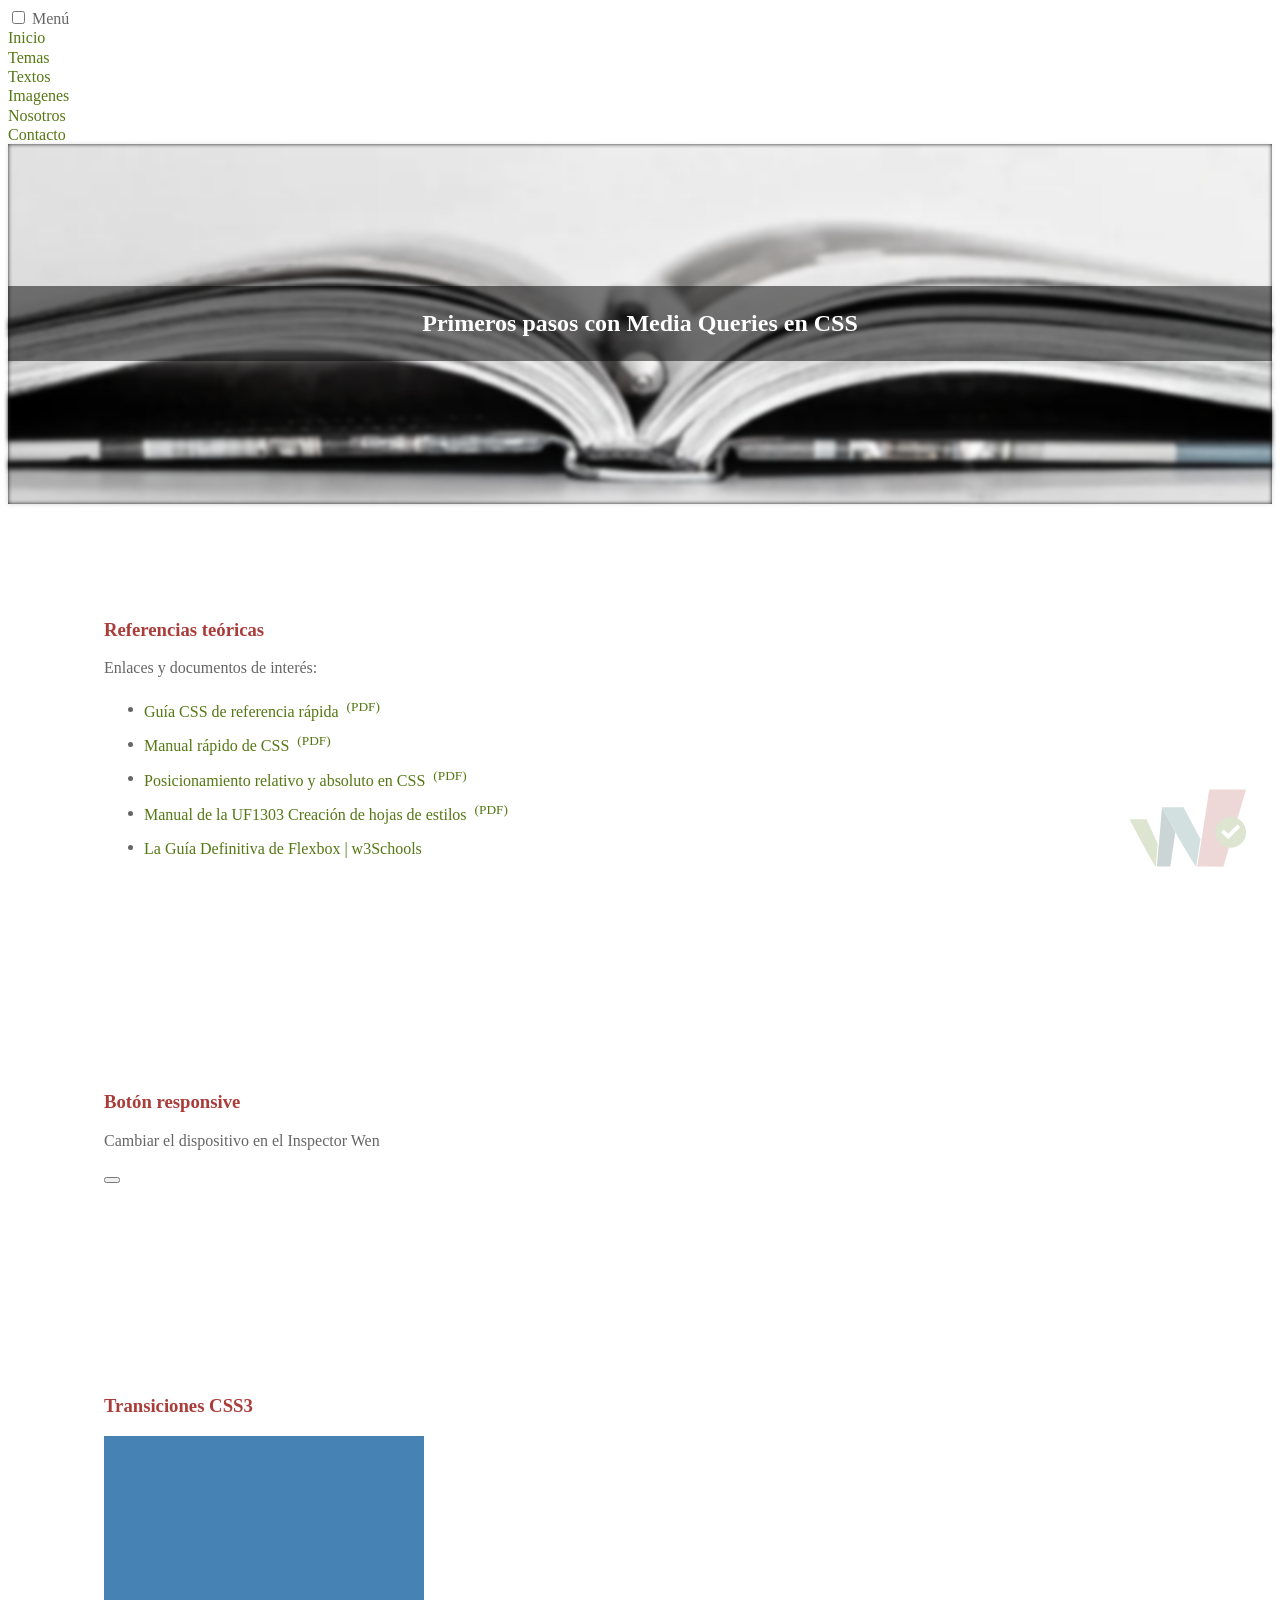
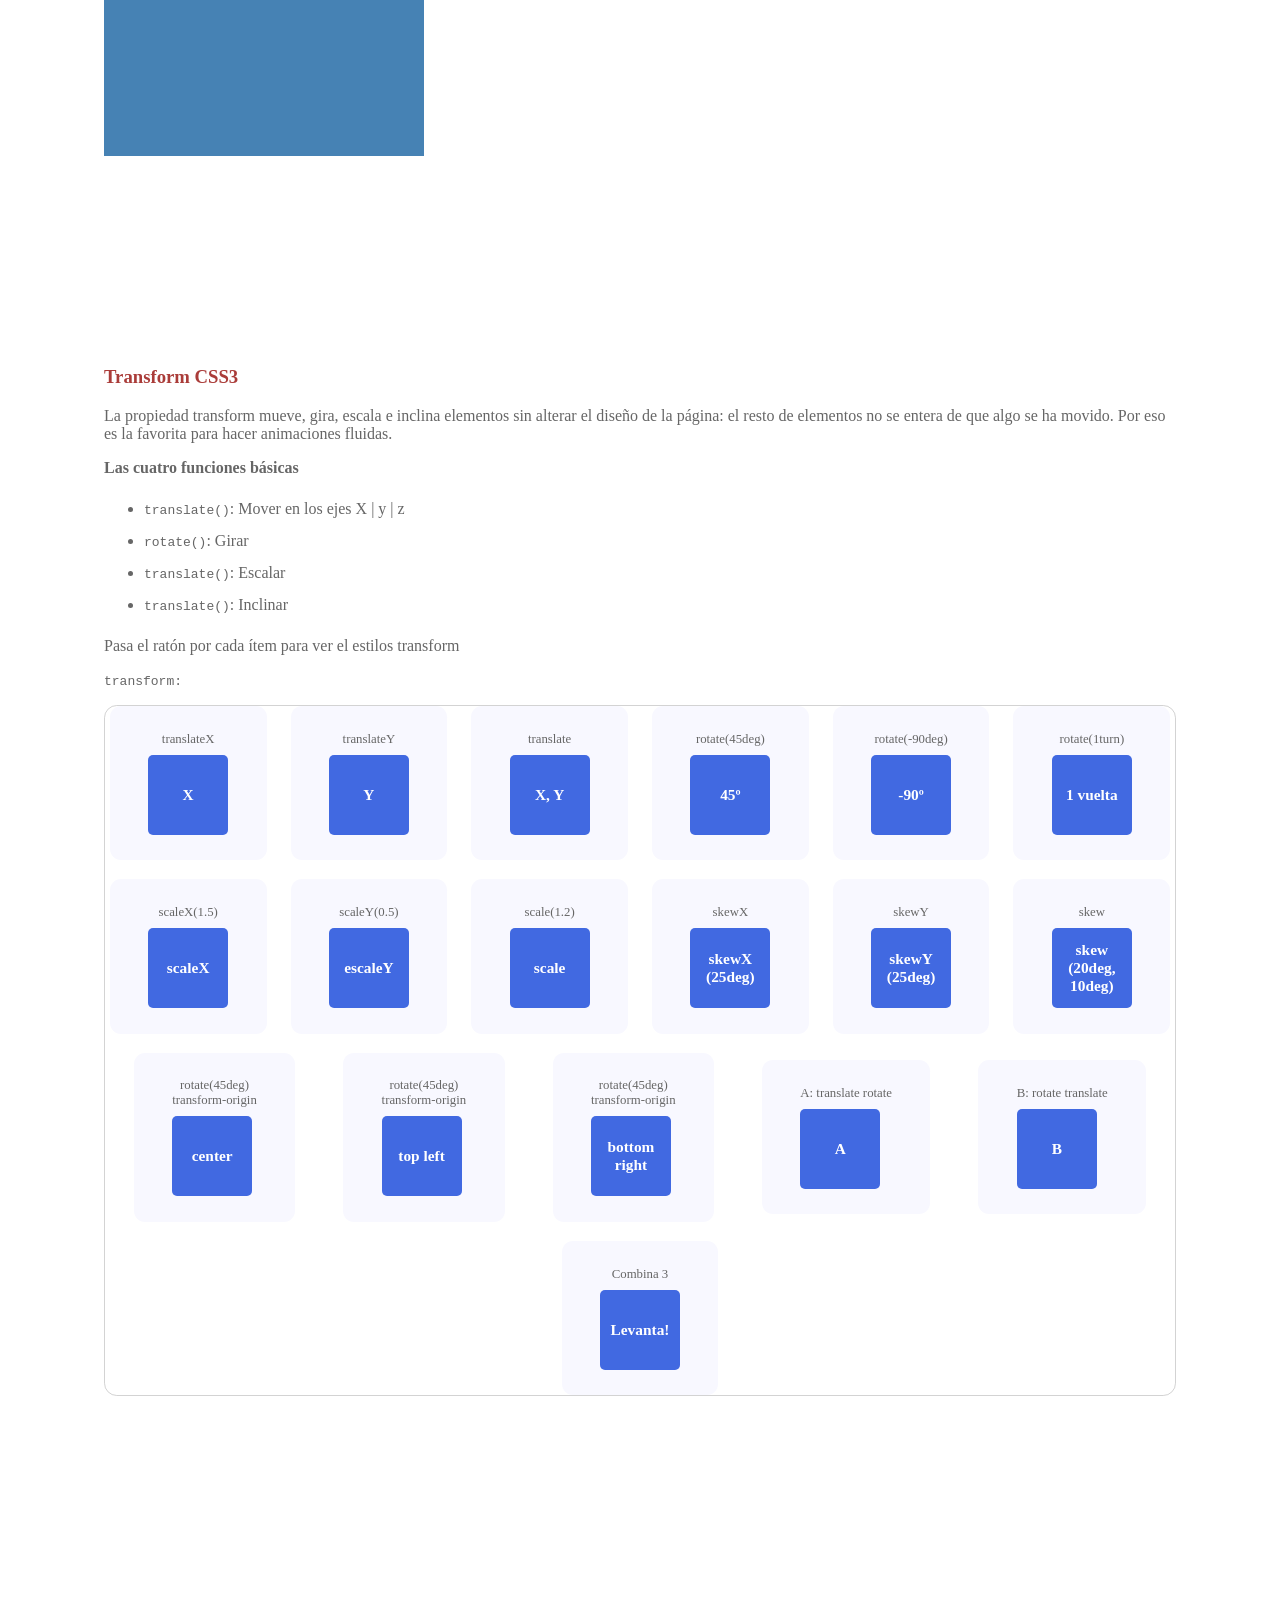
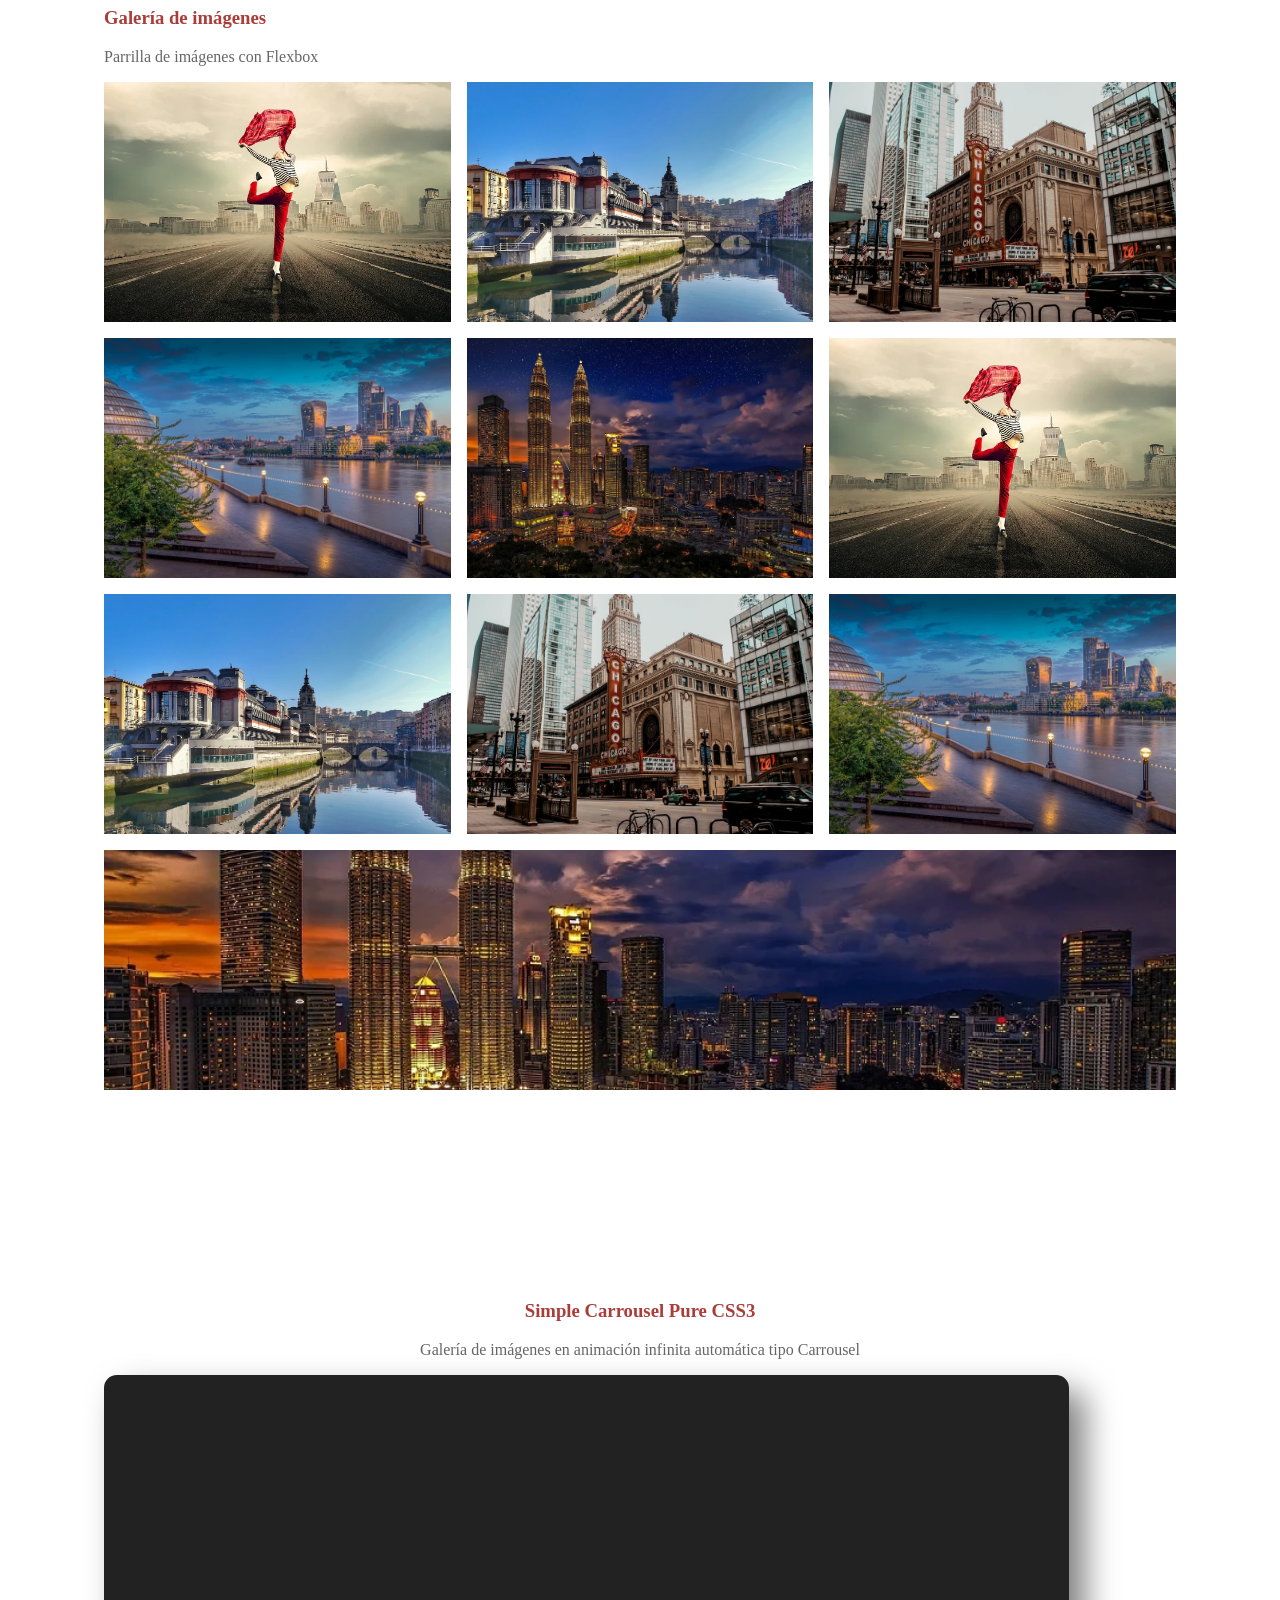
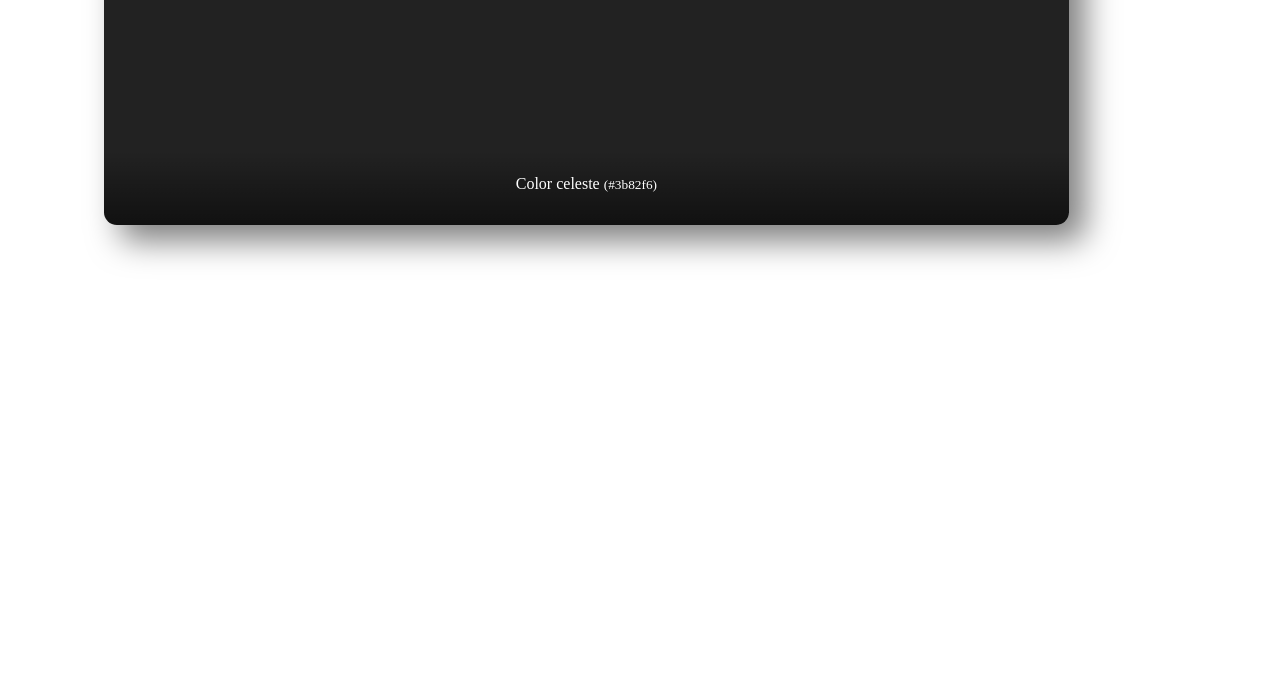
==== index.html @ 2c2deae9 "Separando hojas de estilo" ====
<!doctype html>
<html lang="en">
    <head>
        <!-- Juego de caracteres de casi todos los idiomas humanos (incluidos ñ, tildes ...) -->
        <meta charset="utf-8" />
        <!-- Escala inicial y renderizado _responsive_ por el ancho del dispositivo -->
        <meta name="viewport" content="width=device-width, initial-scale=1.0" />
        <!-- Compatibilidad con Microsoft Explorer -->
        <meta http-equiv="X-UA-Compatible" content="ie=edge" />
        <!-- Indéxame NO y sígueme NO -->
        <meta name="robots" content="noIndex, noFollow" />
        <!-- Breve descripción del sitio que se verá en los resultados de búsqueda -->
        <meta name="description" content="Sitio web de prueba elaborado en el curso de Confección y Publicación de Páginas Web (IFCD0110). Unidad Formativa UF1303, Elaboración de hojas de estilos" />

        <!-- Utilícese una hoja de estilos Normalize -->
        <link rel="stylesheet" href="https://necolas.github.io/normalize.css/latest/normalize.css" />

        <!-- Hojas de estilos de terceros -->

        <!-- Hover.css de ianlunn.github.io -->
        <!-- <link rel="stylesheet" href="assets/css/hover.css" /> -->

        <!-- Ruta a nuestras hojas de estilos -->

        <!-- <link rel="stylesheet" href="assets/css/menu.css" /> -->

        <!-- <link rel="stylesheet" href="assets/css/customHover.css" /> -->

        <link rel="stylesheet" href="assets/css/visibilidad.css" />
        <link rel="stylesheet" href="assets/css/vars.css" />
        <link rel="stylesheet" href="assets/css/transitions.css" />
        <link rel="stylesheet" href="assets/css/images.css" />
        <link rel="stylesheet" href="assets/css/carrousel.css" />

        <link rel="stylesheet" href="assets/css/estilos.css" />

        <!-- Título de la pestaña del navegador -->
        <title>UF1303 | Elaboración de hojas de estilos</title>
    </head>

    <body>
        <header></header>

        <nav class="principal" aria-label="Navegación principal">
            <h2 class="pechado">Menú Principal</h2>
            <input id="icon-menu" name="icon-menu" type="checkbox" />
            <label for="icon-menu" class="icon-menu" aria-label="Abrir/Cerrar menú">Menú</label>
            <ul>
                <li>
                    <a href="../index.html">Inicio</a>
                </li>
                <li>
                    <a href="#">Temas</a>
                    <ul>
                        <li>
                            <a href="textos.html">Textos</a>
                        </li>
                        <li>
                            <a href="imagenes.html">Imagenes</a>
                        </li>
                    </ul>
                </li>
                <li>
                    <a href="#">Nosotros</a>
                </li>
                <li>
                    <a href="#">Contacto</a>
                </li>
            </ul>
        </nav>

        <main class="agua">
            <section>
                <header class="img-before portada">
                    <h2>Primeros pasos con Media Queries en CSS</h2>
                </header>
                <article>
                    <h3>Referencias teóricas</h3>
                    <figure class="hover-css pechado"></figure>
                    <p>Enlaces y documentos de interés:</p>
                    <ul class="enlaces-pdf">
                        <li>
                            <a href="assets/pdf/CSS_Guia_ref_rap.pdf" target="_blank" title="Abrir documento pdf en una pestaña nueva"
                                >Guía CSS de referencia rápida&nbsp;
                                <sup>(PDF)</sup>
                            </a>
                        </li>
                        <li>
                            <a href="assets/pdf/CSS_Manual_rapido.pdf" target="_blank" title="Abrir documento pdf en una pestaña nueva"
                                >Manual rápido de CSS&nbsp;
                                <sup>(PDF)</sup>
                            </a>
                        </li>
                        <li>
                            <a href="assets/pdf/CSS_posicionamiento_relativo_absoluto.pdf" target="_blank" title="Abrir documento pdf en una pestaña nueva"
                                >Posicionamiento relativo y absoluto en CSS&nbsp;
                                <sup>(PDF)</sup>
                            </a>
                        </li>
                        <li>
                            <a href="assets/pdf/UF1303_Elaboracion-hojas-de-estilo.pdf" target="_blank" title="Abrir documento pdf en una pestaña nueva"
                                >Manual de la UF1303 Creación de hojas de estilos&nbsp;
                                <sup>(PDF)</sup>
                            </a>
                        </li>
                        <li>
                            <a href="https://es.w3docs.com/learn-css/the-ultimate-guide-to-flexbox" target="_blank" title="Ver tutorial de la w3Schools"> La Guía Definitiva de Flexbox | w3Schools</a>
                        </li>
                    </ul>
                </article>

                <article class="wu-article-queries">
                    <h3>Botón responsive</h3>
                    <p>Cambiar el dispositivo en el Inspector Wen</p>
                    <button class="wu-button-queries"></button>
                </article>

                <article>
                    <h3>Transiciones CSS3</h3>
                    <figure class="wu-transicion-color"></figure>
                </article>

                <article>
                    <h3>Transform CSS3</h3>
                    <p>La propiedad transform mueve, gira, escala e inclina elementos sin alterar el diseño de la página: el resto de elementos no se entera de que algo se ha movido. Por eso es la favorita para hacer animaciones fluidas.</p>
                    <p><strong>Las cuatro funciones básicas</strong></p>
                    <ul class="enlaces-pdf">
                        <li><code>translate()</code>: Mover en los ejes X | y | z</li>
                        <li><code>rotate()</code>: Girar</li>
                        <li><code>translate()</code>: Escalar</li>
                        <li><code>translate()</code>: Inclinar</li>
                    </ul>
                    <p>Pasa el ratón por cada ítem para ver el estilos transform</p>
                    <p><code>transform: </code></p>
                    <ul class="transformers">
                        <li>
                            <span>translateX</span>
                            <figure class="translateX">
                                <figcaption>X</figcaption>
                            </figure>
                        </li>
                        <li>
                            <span>translateY</span>
                            <figure class="translateY">
                                <figcaption>Y</figcaption>
                            </figure>
                        </li>
                        <li>
                            <span>translate</span>
                            <figure class="translate">
                                <figcaption>X, Y</figcaption>
                            </figure>
                        </li>
                        <li>
                            <span>rotate(45deg)</span>
                            <figure class="rotate45">
                                <figcaption>45º</figcaption>
                            </figure>
                        </li>
                        <li>
                            <span>rotate(-90deg)</span>
                            <figure class="rotate-90">
                                <figcaption>-90º</figcaption>
                            </figure>
                        </li>
                        <li>
                            <span>rotate(1turn)</span>
                            <figure class="rotate360">
                                <figcaption>1 vuelta</figcaption>
                            </figure>
                        </li>
                        <li>
                            <span>scaleX(1.5)</span>
                            <figure class="scaleX">
                                <figcaption>scaleX</figcaption>
                            </figure>
                        </li>
                        <li>
                            <span>scaleY(0.5)</span>
                            <figure class="scaleY">
                                <figcaption>escaleY</figcaption>
                            </figure>
                        </li>
                        <li>
                            <span>scale(1.2)</span>
                            <figure class="scale">
                                <figcaption>scale</figcaption>
                            </figure>
                        </li>
                        <li>
                            <span>skewX</span>
                            <figure class="skewX">
                                <figcaption>skewX (25deg)</figcaption>
                            </figure>
                        </li>
                        <li>
                            <span>skewY</span>
                            <figure class="skewY">
                                <figcaption>skewY (25deg)</figcaption>
                            </figure>
                        </li>
                        <li>
                            <span>skew</span>
                            <figure class="skew">
                                <figcaption>skew (20deg, 10deg)</figcaption>
                            </figure>
                        </li>
                        <li>
                            <div>rotate(45deg)</div>
                            <span>transform-origin</span>
                            <figure class="rotate45 origin-center">
                                <figcaption>center</figcaption>
                            </figure>
                        </li>
                        <li>
                            <div>rotate(45deg)</div>
                            <span>transform-origin</span>
                            <figure class="rotate45 origin-top-left">
                                <figcaption>top left</figcaption>
                            </figure>
                        </li>
                        <li>
                            <div>rotate(45deg)</div>
                            <span>transform-origin</span>
                            <figure class="rotate45 origin-bottom-right">
                                <figcaption>bottom right</figcaption>
                            </figure>
                        </li>
                        <li>
                            <span>A: translate rotate</span>
                            <figure class="translate-rotate">
                                <figcaption>A</figcaption>
                            </figure>
                        </li>
                        <li>
                            <span>B: rotate translate</span>
                            <figure class="rotate-translate">
                                <figcaption>B</figcaption>
                            </figure>
                        </li>
                        <li>
                            <span>Combina 3</span>
                            <figure class="combina3">
                                <figcaption>Levanta!</figcaption>
                            </figure>
                        </li>
                    </ul>
                </article>

                <article class="galeria-flex">
                    <h3>Galería de imágenes</h3>
                    <p>Parrilla de imágenes con Flexbox</p>

                    <ul class="galeria">
                        <li>
                            <figure class="img-before diapositiva-1">
                                <figcaption>Foto 1</figcaption>
                            </figure>
                        </li>

                        <li>
                            <figure class="img-before diapositiva-2">
                                <figcaption>Foto 2</figcaption>
                            </figure>
                        </li>

                        <li>
                            <figure class="img-before diapositiva-3">
                                <figcaption>Foto 3</figcaption>
                            </figure>
                        </li>

                        <li>
                            <figure class="img-before diapositiva-4">
                                <figcaption>Foto 4</figcaption>
                            </figure>
                        </li>

                        <li>
                            <figure class="img-before diapositiva-5">
                                <figcaption>Foto 5</figcaption>
                            </figure>
                        </li>
                        <li>
                            <figure class="img-before diapositiva-1">
                                <figcaption>Foto 1</figcaption>
                            </figure>
                        </li>

                        <li>
                            <figure class="img-before diapositiva-2">
                                <figcaption>Foto 2</figcaption>
                            </figure>
                        </li>

                        <li>
                            <figure class="img-before diapositiva-3">
                                <figcaption>Foto 3</figcaption>
                            </figure>
                        </li>

                        <li>
                            <figure class="img-before diapositiva-4">
                                <figcaption>Foto 4</figcaption>
                            </figure>
                        </li>

                        <li>
                            <figure class="img-before diapositiva-5">
                                <figcaption>Foto 5</figcaption>
                            </figure>
                        </li>
                    </ul>
                </article>

                <article class="carrousel-container">
                    <h3>Simple Carrousel Pure CSS3</h3>
                    <p>Galería de imágenes en animación infinita automática tipo Carrousel</p>
                    <ul class="carrousel">
                        <li>
                            <figure class="img-before diapositiva-1">
                                <figcaption>Color celeste <small>(#3b82f6)</small></figcaption>
                            </figure>
                        </li>

                        <li>
                            <figure class="img-before diapositiva-2">
                                <figcaption>Color Amarillento <small>(#bdc011)</small></figcaption>
                            </figure>
                        </li>

                        <li>
                            <figure class="img-before diapositiva-3">
                                <figcaption>Color rosado <small>(#d265b5)</small></figcaption>
                            </figure>
                        </li>

                        <li>
                            <figure class="img-before diapositiva-4">
                                <figcaption>Color Azulón <small>(#3711c0)</small></figcaption>
                            </figure>
                        </li>

                        <li>
                            <figure class="img-before diapositiva-5">
                                <figcaption>Color Verdoso <small>(#11c09d)</small></figcaption>
                            </figure>
                        </li>
                    </ul>
                </article>
            </section>
        </main>
        <footer></footer>
    </body>
</html>
---- assets/css/hover.css ----
/*
 * Hover.css (http://ianlunn.github.io/Hover/)
 * Version: 2.3.2
 * Author: Ian Lunn @IanLunn
 * Author URL: http://ianlunn.co.uk/
 * Github: https://github.com/IanLunn/Hover

 * Hover.css Copyright Ian Lunn 2017. Generated with Sass.
 */

/* 2D TRANSITIONS */
/* Grow */
.hvr-grow {
    display: inline-block;
    vertical-align: middle;
    transform: perspective(1px) translateZ(0);
    box-shadow: 0 0 1px rgba(0, 0, 0, 0);
    transition-duration: 0.3s;
    transition-property: transform;
}
.hvr-grow:hover,
.hvr-grow:focus,
.hvr-grow:active {
    transform: scale(1.1);
}

/* Shrink */
.hvr-shrink {
    display: inline-block;
    vertical-align: middle;
    transform: perspective(1px) translateZ(0);
    box-shadow: 0 0 1px rgba(0, 0, 0, 0);
    transition-duration: 0.3s;
    transition-property: transform;
}
.hvr-shrink:hover,
.hvr-shrink:focus,
.hvr-shrink:active {
    transform: scale(0.9);
}

/* Pulse */
@-webkit-keyframes hvr-pulse {
    25% {
        transform: scale(1.1);
    }
    75% {
        transform: scale(0.9);
    }
}
@keyframes hvr-pulse {
    25% {
        transform: scale(1.1);
    }
    75% {
        transform: scale(0.9);
    }
}
.hvr-pulse {
    display: inline-block;
    vertical-align: middle;
    transform: perspective(1px) translateZ(0);
    box-shadow: 0 0 1px rgba(0, 0, 0, 0);
}
.hvr-pulse:hover,
.hvr-pulse:focus,
.hvr-pulse:active {
    -webkit-animation-name: hvr-pulse;
    animation-name: hvr-pulse;
    -webkit-animation-duration: 1s;
    animation-duration: 1s;
    -webkit-animation-timing-function: linear;
    animation-timing-function: linear;
    -webkit-animation-iteration-count: infinite;
    animation-iteration-count: infinite;
}

/* Pulse Grow */
@-webkit-keyframes hvr-pulse-grow {
    to {
        transform: scale(1.1);
    }
}
@keyframes hvr-pulse-grow {
    to {
        transform: scale(1.1);
    }
}
.hvr-pulse-grow {
    display: inline-block;
    vertical-align: middle;
    transform: perspective(1px) translateZ(0);
    box-shadow: 0 0 1px rgba(0, 0, 0, 0);
}
.hvr-pulse-grow:hover,
.hvr-pulse-grow:focus,
.hvr-pulse-grow:active {
    -webkit-animation-name: hvr-pulse-grow;
    animation-name: hvr-pulse-grow;
    -webkit-animation-duration: 0.3s;
    animation-duration: 0.3s;
    -webkit-animation-timing-function: linear;
    animation-timing-function: linear;
    -webkit-animation-iteration-count: infinite;
    animation-iteration-count: infinite;
    -webkit-animation-direction: alternate;
    animation-direction: alternate;
}

/* Pulse Shrink */
@-webkit-keyframes hvr-pulse-shrink {
    to {
        transform: scale(0.9);
    }
}
@keyframes hvr-pulse-shrink {
    to {
        transform: scale(0.9);
    }
}
.hvr-pulse-shrink {
    display: inline-block;
    vertical-align: middle;
    transform: perspective(1px) translateZ(0);
    box-shadow: 0 0 1px rgba(0, 0, 0, 0);
}
.hvr-pulse-shrink:hover,
.hvr-pulse-shrink:focus,
.hvr-pulse-shrink:active {
    -webkit-animation-name: hvr-pulse-shrink;
    animation-name: hvr-pulse-shrink;
    -webkit-animation-duration: 0.3s;
    animation-duration: 0.3s;
    -webkit-animation-timing-function: linear;
    animation-timing-function: linear;
    -webkit-animation-iteration-count: infinite;
    animation-iteration-count: infinite;
    -webkit-animation-direction: alternate;
    animation-direction: alternate;
}

/* Push */
@-webkit-keyframes hvr-push {
    50% {
        transform: scale(0.8);
    }
    100% {
        transform: scale(1);
    }
}
@keyframes hvr-push {
    50% {
        transform: scale(0.8);
    }
    100% {
        transform: scale(1);
    }
}
.hvr-push {
    display: inline-block;
    vertical-align: middle;
    transform: perspective(1px) translateZ(0);
    box-shadow: 0 0 1px rgba(0, 0, 0, 0);
}
.hvr-push:hover,
.hvr-push:focus,
.hvr-push:active {
    -webkit-animation-name: hvr-push;
    animation-name: hvr-push;
    -webkit-animation-duration: 0.3s;
    animation-duration: 0.3s;
    -webkit-animation-timing-function: linear;
    animation-timing-function: linear;
    -webkit-animation-iteration-count: 1;
    animation-iteration-count: 1;
}

/* Pop */
@-webkit-keyframes hvr-pop {
    50% {
        transform: scale(1.2);
    }
}
@keyframes hvr-pop {
    50% {
        transform: scale(1.2);
    }
}
.hvr-pop {
    display: inline-block;
    vertical-align: middle;
    transform: perspective(1px) translateZ(0);
    box-shadow: 0 0 1px rgba(0, 0, 0, 0);
}
.hvr-pop:hover,
.hvr-pop:focus,
.hvr-pop:active {
    -webkit-animation-name: hvr-pop;
    animation-name: hvr-pop;
    -webkit-animation-duration: 0.3s;
    animation-duration: 0.3s;
    -webkit-animation-timing-function: linear;
    animation-timing-function: linear;
    -webkit-animation-iteration-count: 1;
    animation-iteration-count: 1;
}

/* Bounce In */
.hvr-bounce-in {
    display: inline-block;
    vertical-align: middle;
    transform: perspective(1px) translateZ(0);
    box-shadow: 0 0 1px rgba(0, 0, 0, 0);
    transition-duration: 0.5s;
}
.hvr-bounce-in:hover,
.hvr-bounce-in:focus,
.hvr-bounce-in:active {
    transform: scale(1.2);
    transition-timing-function: cubic-bezier(0.47, 2.02, 0.31, -0.36);
}

/* Bounce Out */
.hvr-bounce-out {
    display: inline-block;
    vertical-align: middle;
    transform: perspective(1px) translateZ(0);
    box-shadow: 0 0 1px rgba(0, 0, 0, 0);
    transition-duration: 0.5s;
}
.hvr-bounce-out:hover,
.hvr-bounce-out:focus,
.hvr-bounce-out:active {
    transform: scale(0.8);
    transition-timing-function: cubic-bezier(0.47, 2.02, 0.31, -0.36);
}

/* Rotate */
.hvr-rotate {
    display: inline-block;
    vertical-align: middle;
    transform: perspective(1px) translateZ(0);
    box-shadow: 0 0 1px rgba(0, 0, 0, 0);
    transition-duration: 0.3s;
    transition-property: transform;
}
.hvr-rotate:hover,
.hvr-rotate:focus,
.hvr-rotate:active {
    transform: rotate(4deg);
}

/* Grow Rotate */
.hvr-grow-rotate {
    display: inline-block;
    vertical-align: middle;
    transform: perspective(1px) translateZ(0);
    box-shadow: 0 0 1px rgba(0, 0, 0, 0);
    transition-duration: 0.3s;
    transition-property: transform;
}
.hvr-grow-rotate:hover,
.hvr-grow-rotate:focus,
.hvr-grow-rotate:active {
    transform: scale(1.1) rotate(4deg);
}

/* Float */
.hvr-float {
    display: inline-block;
    vertical-align: middle;
    transform: perspective(1px) translateZ(0);
    box-shadow: 0 0 1px rgba(0, 0, 0, 0);
    transition-duration: 0.3s;
    transition-property: transform;
    transition-timing-function: ease-out;
}
.hvr-float:hover,
.hvr-float:focus,
.hvr-float:active {
    transform: translateY(-8px);
}

/* Sink */
.hvr-sink {
    display: inline-block;
    vertical-align: middle;
    transform: perspective(1px) translateZ(0);
    box-shadow: 0 0 1px rgba(0, 0, 0, 0);
    transition-duration: 0.3s;
    transition-property: transform;
    transition-timing-function: ease-out;
}
.hvr-sink:hover,
.hvr-sink:focus,
.hvr-sink:active {
    transform: translateY(8px);
}

/* Bob */
@-webkit-keyframes hvr-bob {
    0% {
        transform: translateY(-8px);
    }
    50% {
        transform: translateY(-4px);
    }
    100% {
        transform: translateY(-8px);
    }
}
@keyframes hvr-bob {
    0% {
        transform: translateY(-8px);
    }
    50% {
        transform: translateY(-4px);
    }
    100% {
        transform: translateY(-8px);
    }
}
@-webkit-keyframes hvr-bob-float {
    100% {
        transform: translateY(-8px);
    }
}
@keyframes hvr-bob-float {
    100% {
        transform: translateY(-8px);
    }
}
.hvr-bob {
    display: inline-block;
    vertical-align: middle;
    transform: perspective(1px) translateZ(0);
    box-shadow: 0 0 1px rgba(0, 0, 0, 0);
}
.hvr-bob:hover,
.hvr-bob:focus,
.hvr-bob:active {
    -webkit-animation-name: hvr-bob-float, hvr-bob;
    animation-name: hvr-bob-float, hvr-bob;
    -webkit-animation-duration: 0.3s, 1.5s;
    animation-duration: 0.3s, 1.5s;
    -webkit-animation-delay: 0s, 0.3s;
    animation-delay: 0s, 0.3s;
    -webkit-animation-timing-function: ease-out, ease-in-out;
    animation-timing-function: ease-out, ease-in-out;
    -webkit-animation-iteration-count: 1, infinite;
    animation-iteration-count: 1, infinite;
    -webkit-animation-fill-mode: forwards;
    animation-fill-mode: forwards;
    -webkit-animation-direction: normal, alternate;
    animation-direction: normal, alternate;
}

/* Hang */
@-webkit-keyframes hvr-hang {
    0% {
        transform: translateY(8px);
    }
    50% {
        transform: translateY(4px);
    }
    100% {
        transform: translateY(8px);
    }
}
@keyframes hvr-hang {
    0% {
        transform: translateY(8px);
    }
    50% {
        transform: translateY(4px);
    }
    100% {
        transform: translateY(8px);
    }
}
@-webkit-keyframes hvr-hang-sink {
    100% {
        transform: translateY(8px);
    }
}
@keyframes hvr-hang-sink {
    100% {
        transform: translateY(8px);
    }
}
.hvr-hang {
    display: inline-block;
    vertical-align: middle;
    transform: perspective(1px) translateZ(0);
    box-shadow: 0 0 1px rgba(0, 0, 0, 0);
}
.hvr-hang:hover,
.hvr-hang:focus,
.hvr-hang:active {
    -webkit-animation-name: hvr-hang-sink, hvr-hang;
    animation-name: hvr-hang-sink, hvr-hang;
    -webkit-animation-duration: 0.3s, 1.5s;
    animation-duration: 0.3s, 1.5s;
    -webkit-animation-delay: 0s, 0.3s;
    animation-delay: 0s, 0.3s;
    -webkit-animation-timing-function: ease-out, ease-in-out;
    animation-timing-function: ease-out, ease-in-out;
    -webkit-animation-iteration-count: 1, infinite;
    animation-iteration-count: 1, infinite;
    -webkit-animation-fill-mode: forwards;
    animation-fill-mode: forwards;
    -webkit-animation-direction: normal, alternate;
    animation-direction: normal, alternate;
}

/* Skew */
.hvr-skew {
    display: inline-block;
    vertical-align: middle;
    transform: perspective(1px) translateZ(0);
    box-shadow: 0 0 1px rgba(0, 0, 0, 0);
    transition-duration: 0.3s;
    transition-property: transform;
}
.hvr-skew:hover,
.hvr-skew:focus,
.hvr-skew:active {
    transform: skew(-10deg);
}

/* Skew Forward */
.hvr-skew-forward {
    display: inline-block;
    vertical-align: middle;
    transform: perspective(1px) translateZ(0);
    box-shadow: 0 0 1px rgba(0, 0, 0, 0);
    transition-duration: 0.3s;
    transition-property: transform;
    transform-origin: 0 100%;
}
.hvr-skew-forward:hover,
.hvr-skew-forward:focus,
.hvr-skew-forward:active {
    transform: skew(-10deg);
}

/* Skew Backward */
.hvr-skew-backward {
    display: inline-block;
    vertical-align: middle;
    transform: perspective(1px) translateZ(0);
    box-shadow: 0 0 1px rgba(0, 0, 0, 0);
    transition-duration: 0.3s;
    transition-property: transform;
    transform-origin: 0 100%;
}
.hvr-skew-backward:hover,
.hvr-skew-backward:focus,
.hvr-skew-backward:active {
    transform: skew(10deg);
}

/* Wobble Vertical */
@-webkit-keyframes hvr-wobble-vertical {
    16.65% {
        transform: translateY(8px);
    }
    33.3% {
        transform: translateY(-6px);
    }
    49.95% {
        transform: translateY(4px);
    }
    66.6% {
        transform: translateY(-2px);
    }
    83.25% {
        transform: translateY(1px);
    }
    100% {
        transform: translateY(0);
    }
}
@keyframes hvr-wobble-vertical {
    16.65% {
        transform: translateY(8px);
    }
    33.3% {
        transform: translateY(-6px);
    }
    49.95% {
        transform: translateY(4px);
    }
    66.6% {
        transform: translateY(-2px);
    }
    83.25% {
        transform: translateY(1px);
    }
    100% {
        transform: translateY(0);
    }
}
.hvr-wobble-vertical {
    display: inline-block;
    vertical-align: middle;
    transform: perspective(1px) translateZ(0);
    box-shadow: 0 0 1px rgba(0, 0, 0, 0);
}
.hvr-wobble-vertical:hover,
.hvr-wobble-vertical:focus,
.hvr-wobble-vertical:active {
    -webkit-animation-name: hvr-wobble-vertical;
    animation-name: hvr-wobble-vertical;
    -webkit-animation-duration: 1s;
    animation-duration: 1s;
    -webkit-animation-timing-function: ease-in-out;
    animation-timing-function: ease-in-out;
    -webkit-animation-iteration-count: 1;
    animation-iteration-count: 1;
}

/* Wobble Horizontal */
@-webkit-keyframes hvr-wobble-horizontal {
    16.65% {
        transform: translateX(8px);
    }
    33.3% {
        transform: translateX(-6px);
    }
    49.95% {
        transform: translateX(4px);
    }
    66.6% {
        transform: translateX(-2px);
    }
    83.25% {
        transform: translateX(1px);
    }
    100% {
        transform: translateX(0);
    }
}
@keyframes hvr-wobble-horizontal {
    16.65% {
        transform: translateX(8px);
    }
    33.3% {
        transform: translateX(-6px);
    }
    49.95% {
        transform: translateX(4px);
    }
    66.6% {
        transform: translateX(-2px);
    }
    83.25% {
        transform: translateX(1px);
    }
    100% {
        transform: translateX(0);
    }
}
.hvr-wobble-horizontal {
    display: inline-block;
    vertical-align: middle;
    transform: perspective(1px) translateZ(0);
    box-shadow: 0 0 1px rgba(0, 0, 0, 0);
}
.hvr-wobble-horizontal:hover,
.hvr-wobble-horizontal:focus,
.hvr-wobble-horizontal:active {
    -webkit-animation-name: hvr-wobble-horizontal;
    animation-name: hvr-wobble-horizontal;
    -webkit-animation-duration: 1s;
    animation-duration: 1s;
    -webkit-animation-timing-function: ease-in-out;
    animation-timing-function: ease-in-out;
    -webkit-animation-iteration-count: 1;
    animation-iteration-count: 1;
}

/* Wobble To Bottom Right */
@-webkit-keyframes hvr-wobble-to-bottom-right {
    16.65% {
        transform: translate(8px, 8px);
    }
    33.3% {
        transform: translate(-6px, -6px);
    }
    49.95% {
        transform: translate(4px, 4px);
    }
    66.6% {
        transform: translate(-2px, -2px);
    }
    83.25% {
        transform: translate(1px, 1px);
    }
    100% {
        transform: translate(0, 0);
    }
}
@keyframes hvr-wobble-to-bottom-right {
    16.65% {
        transform: translate(8px, 8px);
    }
    33.3% {
        transform: translate(-6px, -6px);
    }
    49.95% {
        transform: translate(4px, 4px);
    }
    66.6% {
        transform: translate(-2px, -2px);
    }
    83.25% {
        transform: translate(1px, 1px);
    }
    100% {
        transform: translate(0, 0);
    }
}
.hvr-wobble-to-bottom-right {
    display: inline-block;
    vertical-align: middle;
    transform: perspective(1px) translateZ(0);
    box-shadow: 0 0 1px rgba(0, 0, 0, 0);
}
.hvr-wobble-to-bottom-right:hover,
.hvr-wobble-to-bottom-right:focus,
.hvr-wobble-to-bottom-right:active {
    -webkit-animation-name: hvr-wobble-to-bottom-right;
    animation-name: hvr-wobble-to-bottom-right;
    -webkit-animation-duration: 1s;
    animation-duration: 1s;
    -webkit-animation-timing-function: ease-in-out;
    animation-timing-function: ease-in-out;
    -webkit-animation-iteration-count: 1;
    animation-iteration-count: 1;
}

/* Wobble To Top Right */
@-webkit-keyframes hvr-wobble-to-top-right {
    16.65% {
        transform: translate(8px, -8px);
    }
    33.3% {
        transform: translate(-6px, 6px);
    }
    49.95% {
        transform: translate(4px, -4px);
    }
    66.6% {
        transform: translate(-2px, 2px);
    }
    83.25% {
        transform: translate(1px, -1px);
    }
    100% {
        transform: translate(0, 0);
    }
}
@keyframes hvr-wobble-to-top-right {
    16.65% {
        transform: translate(8px, -8px);
    }
    33.3% {
        transform: translate(-6px, 6px);
    }
    49.95% {
        transform: translate(4px, -4px);
    }
    66.6% {
        transform: translate(-2px, 2px);
    }
    83.25% {
        transform: translate(1px, -1px);
    }
    100% {
        transform: translate(0, 0);
    }
}
.hvr-wobble-to-top-right {
    display: inline-block;
    vertical-align: middle;
    transform: perspective(1px) translateZ(0);
    box-shadow: 0 0 1px rgba(0, 0, 0, 0);
}
.hvr-wobble-to-top-right:hover,
.hvr-wobble-to-top-right:focus,
.hvr-wobble-to-top-right:active {
    -webkit-animation-name: hvr-wobble-to-top-right;
    animation-name: hvr-wobble-to-top-right;
    -webkit-animation-duration: 1s;
    animation-duration: 1s;
    -webkit-animation-timing-function: ease-in-out;
    animation-timing-function: ease-in-out;
    -webkit-animation-iteration-count: 1;
    animation-iteration-count: 1;
}

/* Wobble Top */
@-webkit-keyframes hvr-wobble-top {
    16.65% {
        transform: skew(-12deg);
    }
    33.3% {
        transform: skew(10deg);
    }
    49.95% {
        transform: skew(-6deg);
    }
    66.6% {
        transform: skew(4deg);
    }
    83.25% {
        transform: skew(-2deg);
    }
    100% {
        transform: skew(0);
    }
}
@keyframes hvr-wobble-top {
    16.65% {
        transform: skew(-12deg);
    }
    33.3% {
        transform: skew(10deg);
    }
    49.95% {
        transform: skew(-6deg);
    }
    66.6% {
        transform: skew(4deg);
    }
    83.25% {
        transform: skew(-2deg);
    }
    100% {
        transform: skew(0);
    }
}
.hvr-wobble-top {
    display: inline-block;
    vertical-align: middle;
    transform: perspective(1px) translateZ(0);
    box-shadow: 0 0 1px rgba(0, 0, 0, 0);
    transform-origin: 0 100%;
}
.hvr-wobble-top:hover,
.hvr-wobble-top:focus,
.hvr-wobble-top:active {
    -webkit-animation-name: hvr-wobble-top;
    animation-name: hvr-wobble-top;
    -webkit-animation-duration: 1s;
    animation-duration: 1s;
    -webkit-animation-timing-function: ease-in-out;
    animation-timing-function: ease-in-out;
    -webkit-animation-iteration-count: 1;
    animation-iteration-count: 1;
}

/* Wobble Bottom */
@-webkit-keyframes hvr-wobble-bottom {
    16.65% {
        transform: skew(-12deg);
    }
    33.3% {
        transform: skew(10deg);
    }
    49.95% {
        transform: skew(-6deg);
    }
    66.6% {
        transform: skew(4deg);
    }
    83.25% {
        transform: skew(-2deg);
    }
    100% {
        transform: skew(0);
    }
}
@keyframes hvr-wobble-bottom {
    16.65% {
        transform: skew(-12deg);
    }
    33.3% {
        transform: skew(10deg);
    }
    49.95% {
        transform: skew(-6deg);
    }
    66.6% {
        transform: skew(4deg);
    }
    83.25% {
        transform: skew(-2deg);
    }
    100% {
        transform: skew(0);
    }
}
.hvr-wobble-bottom {
    display: inline-block;
    vertical-align: middle;
    transform: perspective(1px) translateZ(0);
    box-shadow: 0 0 1px rgba(0, 0, 0, 0);
    transform-origin: 100% 0;
}
.hvr-wobble-bottom:hover,
.hvr-wobble-bottom:focus,
.hvr-wobble-bottom:active {
    -webkit-animation-name: hvr-wobble-bottom;
    animation-name: hvr-wobble-bottom;
    -webkit-animation-duration: 1s;
    animation-duration: 1s;
    -webkit-animation-timing-function: ease-in-out;
    animation-timing-function: ease-in-out;
    -webkit-animation-iteration-count: 1;
    animation-iteration-count: 1;
}

/* Wobble Skew */
@-webkit-keyframes hvr-wobble-skew {
    16.65% {
        transform: skew(-12deg);
    }
    33.3% {
        transform: skew(10deg);
    }
    49.95% {
        transform: skew(-6deg);
    }
    66.6% {
        transform: skew(4deg);
    }
    83.25% {
        transform: skew(-2deg);
    }
    100% {
        transform: skew(0);
    }
}
@keyframes hvr-wobble-skew {
    16.65% {
        transform: skew(-12deg);
    }
    33.3% {
        transform: skew(10deg);
    }
    49.95% {
        transform: skew(-6deg);
    }
    66.6% {
        transform: skew(4deg);
    }
    83.25% {
        transform: skew(-2deg);
    }
    100% {
        transform: skew(0);
    }
}
.hvr-wobble-skew {
    display: inline-block;
    vertical-align: middle;
    transform: perspective(1px) translateZ(0);
    box-shadow: 0 0 1px rgba(0, 0, 0, 0);
}
.hvr-wobble-skew:hover,
.hvr-wobble-skew:focus,
.hvr-wobble-skew:active {
    -webkit-animation-name: hvr-wobble-skew;
    animation-name: hvr-wobble-skew;
    -webkit-animation-duration: 1s;
    animation-duration: 1s;
    -webkit-animation-timing-function: ease-in-out;
    animation-timing-function: ease-in-out;
    -webkit-animation-iteration-count: 1;
    animation-iteration-count: 1;
}

/* Buzz */
@-webkit-keyframes hvr-buzz {
    50% {
        transform: translateX(3px) rotate(2deg);
    }
    100% {
        transform: translateX(-3px) rotate(-2deg);
    }
}
@keyframes hvr-buzz {
    50% {
        transform: translateX(3px) rotate(2deg);
    }
    100% {
        transform: translateX(-3px) rotate(-2deg);
    }
}
.hvr-buzz {
    display: inline-block;
    vertical-align: middle;
    transform: perspective(1px) translateZ(0);
    box-shadow: 0 0 1px rgba(0, 0, 0, 0);
}
.hvr-buzz:hover,
.hvr-buzz:focus,
.hvr-buzz:active {
    -webkit-animation-name: hvr-buzz;
    animation-name: hvr-buzz;
    -webkit-animation-duration: 0.15s;
    animation-duration: 0.15s;
    -webkit-animation-timing-function: linear;
    animation-timing-function: linear;
    -webkit-animation-iteration-count: infinite;
    animation-iteration-count: infinite;
}

/* Buzz Out */
@-webkit-keyframes hvr-buzz-out {
    10% {
        transform: translateX(3px) rotate(2deg);
    }
    20% {
        transform: translateX(-3px) rotate(-2deg);
    }
    30% {
        transform: translateX(3px) rotate(2deg);
    }
    40% {
        transform: translateX(-3px) rotate(-2deg);
    }
    50% {
        transform: translateX(2px) rotate(1deg);
    }
    60% {
        transform: translateX(-2px) rotate(-1deg);
    }
    70% {
        transform: translateX(2px) rotate(1deg);
    }
    80% {
        transform: translateX(-2px) rotate(-1deg);
    }
    90% {
        transform: translateX(1px) rotate(0);
    }
    100% {
        transform: translateX(-1px) rotate(0);
    }
}
@keyframes hvr-buzz-out {
    10% {
        transform: translateX(3px) rotate(2deg);
    }
    20% {
        transform: translateX(-3px) rotate(-2deg);
    }
    30% {
        transform: translateX(3px) rotate(2deg);
    }
    40% {
        transform: translateX(-3px) rotate(-2deg);
    }
    50% {
        transform: translateX(2px) rotate(1deg);
    }
    60% {
        transform: translateX(-2px) rotate(-1deg);
    }
    70% {
        transform: translateX(2px) rotate(1deg);
    }
    80% {
        transform: translateX(-2px) rotate(-1deg);
    }
    90% {
        transform: translateX(1px) rotate(0);
    }
    100% {
        transform: translateX(-1px) rotate(0);
    }
}
.hvr-buzz-out {
    display: inline-block;
    vertical-align: middle;
    transform: perspective(1px) translateZ(0);
    box-shadow: 0 0 1px rgba(0, 0, 0, 0);
}
.hvr-buzz-out:hover,
.hvr-buzz-out:focus,
.hvr-buzz-out:active {
    -webkit-animation-name: hvr-buzz-out;
    animation-name: hvr-buzz-out;
    -webkit-animation-duration: 0.75s;
    animation-duration: 0.75s;
    -webkit-animation-timing-function: linear;
    animation-timing-function: linear;
    -webkit-animation-iteration-count: 1;
    animation-iteration-count: 1;
}

/* Forward */
.hvr-forward {
    display: inline-block;
    vertical-align: middle;
    transform: perspective(1px) translateZ(0);
    box-shadow: 0 0 1px rgba(0, 0, 0, 0);
    transition-duration: 0.3s;
    transition-property: transform;
}
.hvr-forward:hover,
.hvr-forward:focus,
.hvr-forward:active {
    transform: translateX(8px);
}

/* Backward */
.hvr-backward {
    display: inline-block;
    vertical-align: middle;
    transform: perspective(1px) translateZ(0);
    box-shadow: 0 0 1px rgba(0, 0, 0, 0);
    transition-duration: 0.3s;
    transition-property: transform;
}
.hvr-backward:hover,
.hvr-backward:focus,
.hvr-backward:active {
    transform: translateX(-8px);
}

/* BACKGROUND TRANSITIONS */
/* Fade */
.hvr-fade {
    display: inline-block;
    vertical-align: middle;
    transform: perspective(1px) translateZ(0);
    box-shadow: 0 0 1px rgba(0, 0, 0, 0);
    overflow: hidden;
    transition-duration: 0.3s;
    transition-property: color, background-color;
}
.hvr-fade:hover,
.hvr-fade:focus,
.hvr-fade:active {
    background-color: #2098d1;
    color: white;
}

/* Back Pulse */
@-webkit-keyframes hvr-back-pulse {
    50% {
        background-color: rgba(32, 152, 209, 0.75);
    }
}
@keyframes hvr-back-pulse {
    50% {
        background-color: rgba(32, 152, 209, 0.75);
    }
}
.hvr-back-pulse {
    display: inline-block;
    vertical-align: middle;
    transform: perspective(1px) translateZ(0);
    box-shadow: 0 0 1px rgba(0, 0, 0, 0);
    overflow: hidden;
    transition-duration: 0.5s;
    transition-property: color, background-color;
}
.hvr-back-pulse:hover,
.hvr-back-pulse:focus,
.hvr-back-pulse:active {
    -webkit-animation-name: hvr-back-pulse;
    animation-name: hvr-back-pulse;
    -webkit-animation-duration: 1s;
    animation-duration: 1s;
    -webkit-animation-delay: 0.5s;
    animation-delay: 0.5s;
    -webkit-animation-timing-function: linear;
    animation-timing-function: linear;
    -webkit-animation-iteration-count: infinite;
    animation-iteration-count: infinite;
    background-color: #2098d1;
    background-color: #2098d1;
    color: white;
}

/* Sweep To Right */
.hvr-sweep-to-right {
    display: inline-block;
    vertical-align: middle;
    transform: perspective(1px) translateZ(0);
    box-shadow: 0 0 1px rgba(0, 0, 0, 0);
    position: relative;
    transition-property: color;
    transition-duration: 0.3s;
}
.hvr-sweep-to-right:before {
    content: "";
    position: absolute;
    z-index: -1;
    top: 0;
    left: 0;
    right: 0;
    bottom: 0;
    background: #2098d1;
    transform: scaleX(0);
    transform-origin: 0 50%;
    transition-property: transform;
    transition-property: transform;
    transition-duration: 0.3s;
    transition-timing-function: ease-out;
}
.hvr-sweep-to-right:hover,
.hvr-sweep-to-right:focus,
.hvr-sweep-to-right:active {
    color: white;
}
.hvr-sweep-to-right:hover:before,
.hvr-sweep-to-right:focus:before,
.hvr-sweep-to-right:active:before {
    transform: scaleX(1);
}

/* Sweep To Left */
.hvr-sweep-to-left {
    display: inline-block;
    vertical-align: middle;
    transform: perspective(1px) translateZ(0);
    box-shadow: 0 0 1px rgba(0, 0, 0, 0);
    position: relative;
    transition-property: color;
    transition-duration: 0.3s;
}
.hvr-sweep-to-left:before {
    content: "";
    position: absolute;
    z-index: -1;
    top: 0;
    left: 0;
    right: 0;
    bottom: 0;
    background: #2098d1;
    transform: scaleX(0);
    transform-origin: 100% 50%;
    transition-property: transform;
    transition-duration: 0.3s;
    transition-timing-function: ease-out;
}
.hvr-sweep-to-left:hover,
.hvr-sweep-to-left:focus,
.hvr-sweep-to-left:active {
    color: white;
}
.hvr-sweep-to-left:hover:before,
.hvr-sweep-to-left:focus:before,
.hvr-sweep-to-left:active:before {
    transform: scaleX(1);
}

/* Sweep To Bottom */
.hvr-sweep-to-bottom {
    display: inline-block;
    vertical-align: middle;
    transform: perspective(1px) translateZ(0);
    box-shadow: 0 0 1px rgba(0, 0, 0, 0);
    position: relative;
    transition-property: color;
    transition-duration: 0.3s;
}
.hvr-sweep-to-bottom:before {
    content: "";
    position: absolute;
    z-index: -1;
    top: 0;
    left: 0;
    right: 0;
    bottom: 0;
    background: #2098d1;
    transform: scaleY(0);
    transform-origin: 50% 0;
    transition-property: transform;
    transition-duration: 0.3s;
    transition-timing-function: ease-out;
}
.hvr-sweep-to-bottom:hover,
.hvr-sweep-to-bottom:focus,
.hvr-sweep-to-bottom:active {
    color: white;
}
.hvr-sweep-to-bottom:hover:before,
.hvr-sweep-to-bottom:focus:before,
.hvr-sweep-to-bottom:active:before {
    transform: scaleY(1);
}

/* Sweep To Top */
.hvr-sweep-to-top {
    display: inline-block;
    vertical-align: middle;
    transform: perspective(1px) translateZ(0);
    box-shadow: 0 0 1px rgba(0, 0, 0, 0);
    position: relative;
    transition-property: color;
    transition-duration: 0.3s;
}
.hvr-sweep-to-top:before {
    content: "";
    position: absolute;
    z-index: -1;
    top: 0;
    left: 0;
    right: 0;
    bottom: 0;
    background: #2098d1;
    transform: scaleY(0);
    transform-origin: 50% 100%;
    transition-property: transform;
    transition-duration: 0.3s;
    transition-timing-function: ease-out;
}
.hvr-sweep-to-top:hover,
.hvr-sweep-to-top:focus,
.hvr-sweep-to-top:active {
    color: white;
}
.hvr-sweep-to-top:hover:before,
.hvr-sweep-to-top:focus:before,
.hvr-sweep-to-top:active:before {
    transform: scaleY(1);
}

/* Bounce To Right */
.hvr-bounce-to-right {
    display: inline-block;
    vertical-align: middle;
    transform: perspective(1px) translateZ(0);
    box-shadow: 0 0 1px rgba(0, 0, 0, 0);
    position: relative;
    transition-property: color;
    transition-duration: 0.5s;
}
.hvr-bounce-to-right:before {
    content: "";
    position: absolute;
    z-index: -1;
    top: 0;
    left: 0;
    right: 0;
    bottom: 0;
    background: #2098d1;
    transform: scaleX(0);
    transform-origin: 0 50%;
    transition-property: transform;
    transition-duration: 0.5s;
    transition-timing-function: ease-out;
}
.hvr-bounce-to-right:hover,
.hvr-bounce-to-right:focus,
.hvr-bounce-to-right:active {
    color: white;
}
.hvr-bounce-to-right:hover:before,
.hvr-bounce-to-right:focus:before,
.hvr-bounce-to-right:active:before {
    transform: scaleX(1);
    transition-timing-function: cubic-bezier(0.52, 1.64, 0.37, 0.66);
}

/* Bounce To Left */
.hvr-bounce-to-left {
    display: inline-block;
    vertical-align: middle;
    transform: perspective(1px) translateZ(0);
    box-shadow: 0 0 1px rgba(0, 0, 0, 0);
    position: relative;
    transition-property: color;
    transition-duration: 0.5s;
}
.hvr-bounce-to-left:before {
    content: "";
    position: absolute;
    z-index: -1;
    top: 0;
    left: 0;
    right: 0;
    bottom: 0;
    background: #2098d1;
    transform: scaleX(0);
    transform-origin: 100% 50%;
    transition-property: transform;
    transition-duration: 0.5s;
    transition-timing-function: ease-out;
}
.hvr-bounce-to-left:hover,
.hvr-bounce-to-left:focus,
.hvr-bounce-to-left:active {
    color: white;
}
.hvr-bounce-to-left:hover:before,
.hvr-bounce-to-left:focus:before,
.hvr-bounce-to-left:active:before {
    transform: scaleX(1);
    transition-timing-function: cubic-bezier(0.52, 1.64, 0.37, 0.66);
}

/* Bounce To Bottom */
.hvr-bounce-to-bottom {
    display: inline-block;
    vertical-align: middle;
    transform: perspective(1px) translateZ(0);
    box-shadow: 0 0 1px rgba(0, 0, 0, 0);
    position: relative;
    transition-property: color;
    transition-duration: 0.5s;
}
.hvr-bounce-to-bottom:before {
    content: "";
    position: absolute;
    z-index: -1;
    top: 0;
    left: 0;
    right: 0;
    bottom: 0;
    background: #2098d1;
    transform: scaleY(0);
    transform-origin: 50% 0;
    transition-property: transform;
    transition-duration: 0.5s;
    transition-timing-function: ease-out;
}
.hvr-bounce-to-bottom:hover,
.hvr-bounce-to-bottom:focus,
.hvr-bounce-to-bottom:active {
    color: white;
}
.hvr-bounce-to-bottom:hover:before,
.hvr-bounce-to-bottom:focus:before,
.hvr-bounce-to-bottom:active:before {
    transform: scaleY(1);
    transition-timing-function: cubic-bezier(0.52, 1.64, 0.37, 0.66);
}

/* Bounce To Top */
.hvr-bounce-to-top {
    display: inline-block;
    vertical-align: middle;
    transform: perspective(1px) translateZ(0);
    box-shadow: 0 0 1px rgba(0, 0, 0, 0);
    position: relative;
    transition-property: color;
    transition-duration: 0.5s;
}
.hvr-bounce-to-top:before {
    content: "";
    position: absolute;
    z-index: -1;
    top: 0;
    left: 0;
    right: 0;
    bottom: 0;
    background: #2098d1;
    transform: scaleY(0);
    transform-origin: 50% 100%;
    transition-property: transform;
    transition-duration: 0.5s;
    transition-timing-function: ease-out;
}
.hvr-bounce-to-top:hover,
.hvr-bounce-to-top:focus,
.hvr-bounce-to-top:active {
    color: white;
}
.hvr-bounce-to-top:hover:before,
.hvr-bounce-to-top:focus:before,
.hvr-bounce-to-top:active:before {
    transform: scaleY(1);
    transition-timing-function: cubic-bezier(0.52, 1.64, 0.37, 0.66);
}

/* Radial Out */
.hvr-radial-out {
    display: inline-block;
    vertical-align: middle;
    transform: perspective(1px) translateZ(0);
    box-shadow: 0 0 1px rgba(0, 0, 0, 0);
    position: relative;
    overflow: hidden;
    background: #e1e1e1;
    transition-property: color;
    transition-duration: 0.3s;
}
.hvr-radial-out:before {
    content: "";
    position: absolute;
    z-index: -1;
    top: 0;
    left: 0;
    right: 0;
    bottom: 0;
    background: #2098d1;
    border-radius: 100%;
    transform: scale(0);
    transition-property: transform;
    transition-duration: 0.3s;
    transition-timing-function: ease-out;
}
.hvr-radial-out:hover,
.hvr-radial-out:focus,
.hvr-radial-out:active {
    color: white;
}
.hvr-radial-out:hover:before,
.hvr-radial-out:focus:before,
.hvr-radial-out:active:before {
    transform: scale(2);
}

/* Radial In */
.hvr-radial-in {
    display: inline-block;
    vertical-align: middle;
    transform: perspective(1px) translateZ(0);
    box-shadow: 0 0 1px rgba(0, 0, 0, 0);
    position: relative;
    overflow: hidden;
    background: #2098d1;
    transition-property: color;
    transition-duration: 0.3s;
}
.hvr-radial-in:before {
    content: "";
    position: absolute;
    z-index: -1;
    top: 0;
    left: 0;
    right: 0;
    bottom: 0;
    background: #e1e1e1;
    border-radius: 100%;
    transform: scale(2);
    transition-property: transform;
    transition-duration: 0.3s;
    transition-timing-function: ease-out;
}
.hvr-radial-in:hover,
.hvr-radial-in:focus,
.hvr-radial-in:active {
    color: white;
}
.hvr-radial-in:hover:before,
.hvr-radial-in:focus:before,
.hvr-radial-in:active:before {
    transform: scale(0);
}

/* Rectangle In */
.hvr-rectangle-in {
    display: inline-block;
    vertical-align: middle;
    transform: perspective(1px) translateZ(0);
    box-shadow: 0 0 1px rgba(0, 0, 0, 0);
    position: relative;
    background: #2098d1;
    transition-property: color;
    transition-duration: 0.3s;
}
.hvr-rectangle-in:before {
    content: "";
    position: absolute;
    z-index: -1;
    top: 0;
    left: 0;
    right: 0;
    bottom: 0;
    background: #e1e1e1;
    transform: scale(1);
    transition-property: transform;
    transition-duration: 0.3s;
    transition-timing-function: ease-out;
}
.hvr-rectangle-in:hover,
.hvr-rectangle-in:focus,
.hvr-rectangle-in:active {
    color: white;
}
.hvr-rectangle-in:hover:before,
.hvr-rectangle-in:focus:before,
.hvr-rectangle-in:active:before {
    transform: scale(0);
}

/* Rectangle Out */
.hvr-rectangle-out {
    display: inline-block;
    vertical-align: middle;
    transform: perspective(1px) translateZ(0);
    box-shadow: 0 0 1px rgba(0, 0, 0, 0);
    position: relative;
    background: #e1e1e1;
    transition-property: color;
    transition-duration: 0.3s;
}
.hvr-rectangle-out:before {
    content: "";
    position: absolute;
    z-index: -1;
    top: 0;
    left: 0;
    right: 0;
    bottom: 0;
    background: #2098d1;
    transform: scale(0);
    transition-property: transform;
    transition-duration: 0.3s;
    transition-timing-function: ease-out;
}
.hvr-rectangle-out:hover,
.hvr-rectangle-out:focus,
.hvr-rectangle-out:active {
    color: white;
}
.hvr-rectangle-out:hover:before,
.hvr-rectangle-out:focus:before,
.hvr-rectangle-out:active:before {
    transform: scale(1);
}

/* Shutter In Horizontal */
.hvr-shutter-in-horizontal {
    display: inline-block;
    vertical-align: middle;
    transform: perspective(1px) translateZ(0);
    box-shadow: 0 0 1px rgba(0, 0, 0, 0);
    position: relative;
    background: #2098d1;
    transition-property: color;
    transition-duration: 0.3s;
}
.hvr-shutter-in-horizontal:before {
    content: "";
    position: absolute;
    z-index: -1;
    top: 0;
    bottom: 0;
    left: 0;
    right: 0;
    background: #e1e1e1;
    transform: scaleX(1);
    transform-origin: 50%;
    transition-property: transform;
    transition-duration: 0.3s;
    transition-timing-function: ease-out;
}
.hvr-shutter-in-horizontal:hover,
.hvr-shutter-in-horizontal:focus,
.hvr-shutter-in-horizontal:active {
    color: white;
}
.hvr-shutter-in-horizontal:hover:before,
.hvr-shutter-in-horizontal:focus:before,
.hvr-shutter-in-horizontal:active:before {
    transform: scaleX(0);
}

/* Shutter Out Horizontal */
.hvr-shutter-out-horizontal {
    display: inline-block;
    vertical-align: middle;
    transform: perspective(1px) translateZ(0);
    box-shadow: 0 0 1px rgba(0, 0, 0, 0);
    position: relative;
    background: #e1e1e1;
    transition-property: color;
    transition-duration: 0.3s;
}
.hvr-shutter-out-horizontal:before {
    content: "";
    position: absolute;
    z-index: -1;
    top: 0;
    bottom: 0;
    left: 0;
    right: 0;
    background: #2098d1;
    transform: scaleX(0);
    transform-origin: 50%;
    transition-property: transform;
    transition-duration: 0.3s;
    transition-timing-function: ease-out;
}
.hvr-shutter-out-horizontal:hover,
.hvr-shutter-out-horizontal:focus,
.hvr-shutter-out-horizontal:active {
    color: white;
}
.hvr-shutter-out-horizontal:hover:before,
.hvr-shutter-out-horizontal:focus:before,
.hvr-shutter-out-horizontal:active:before {
    transform: scaleX(1);
}

/* Shutter In Vertical */
.hvr-shutter-in-vertical {
    display: inline-block;
    vertical-align: middle;
    transform: perspective(1px) translateZ(0);
    box-shadow: 0 0 1px rgba(0, 0, 0, 0);
    position: relative;
    background: #2098d1;
    transition-property: color;
    transition-duration: 0.3s;
}
.hvr-shutter-in-vertical:before {
    content: "";
    position: absolute;
    z-index: -1;
    top: 0;
    bottom: 0;
    left: 0;
    right: 0;
    background: #e1e1e1;
    transform: scaleY(1);
    transform-origin: 50%;
    transition-property: transform;
    transition-duration: 0.3s;
    transition-timing-function: ease-out;
}
.hvr-shutter-in-vertical:hover,
.hvr-shutter-in-vertical:focus,
.hvr-shutter-in-vertical:active {
    color: white;
}
.hvr-shutter-in-vertical:hover:before,
.hvr-shutter-in-vertical:focus:before,
.hvr-shutter-in-vertical:active:before {
    transform: scaleY(0);
}

/* Shutter Out Vertical */
.hvr-shutter-out-vertical {
    display: inline-block;
    vertical-align: middle;
    transform: perspective(1px) translateZ(0);
    box-shadow: 0 0 1px rgba(0, 0, 0, 0);
    position: relative;
    background: #e1e1e1;
    transition-property: color;
    transition-duration: 0.3s;
}
.hvr-shutter-out-vertical:before {
    content: "";
    position: absolute;
    z-index: -1;
    top: 0;
    bottom: 0;
    left: 0;
    right: 0;
    background: #2098d1;
    transform: scaleY(0);
    transform-origin: 50%;
    transition-property: transform;
    transition-duration: 0.3s;
    transition-timing-function: ease-out;
}
.hvr-shutter-out-vertical:hover,
.hvr-shutter-out-vertical:focus,
.hvr-shutter-out-vertical:active {
    color: white;
}
.hvr-shutter-out-vertical:hover:before,
.hvr-shutter-out-vertical:focus:before,
.hvr-shutter-out-vertical:active:before {
    transform: scaleY(1);
}

/* BORDER TRANSITIONS */
/* Border Fade */
.hvr-border-fade {
    display: inline-block;
    vertical-align: middle;
    transform: perspective(1px) translateZ(0);
    box-shadow: 0 0 1px rgba(0, 0, 0, 0);
    transition-duration: 0.3s;
    transition-property: box-shadow;
    box-shadow:
        inset 0 0 0 4px #e1e1e1,
        0 0 1px rgba(0, 0, 0, 0);
    /* Hack to improve aliasing on mobile/tablet devices */
}
.hvr-border-fade:hover,
.hvr-border-fade:focus,
.hvr-border-fade:active {
    box-shadow:
        inset 0 0 0 4px #2098d1,
        0 0 1px rgba(0, 0, 0, 0);
    /* Hack to improve aliasing on mobile/tablet devices */
}

/* Hollow */
.hvr-hollow {
    display: inline-block;
    vertical-align: middle;
    transform: perspective(1px) translateZ(0);
    box-shadow: 0 0 1px rgba(0, 0, 0, 0);
    transition-duration: 0.3s;
    transition-property: background;
    box-shadow:
        inset 0 0 0 4px #e1e1e1,
        0 0 1px rgba(0, 0, 0, 0);
    /* Hack to improve aliasing on mobile/tablet devices */
}
.hvr-hollow:hover,
.hvr-hollow:focus,
.hvr-hollow:active {
    background: none;
}

/* Trim */
.hvr-trim {
    display: inline-block;
    vertical-align: middle;
    transform: perspective(1px) translateZ(0);
    box-shadow: 0 0 1px rgba(0, 0, 0, 0);
    position: relative;
}
.hvr-trim:before {
    content: "";
    position: absolute;
    border: white solid 4px;
    top: 4px;
    left: 4px;
    right: 4px;
    bottom: 4px;
    opacity: 0;
    transition-duration: 0.3s;
    transition-property: opacity;
}
.hvr-trim:hover:before,
.hvr-trim:focus:before,
.hvr-trim:active:before {
    opacity: 1;
}

/* Ripple Out */
@-webkit-keyframes hvr-ripple-out {
    100% {
        top: -12px;
        right: -12px;
        bottom: -12px;
        left: -12px;
        opacity: 0;
    }
}
@keyframes hvr-ripple-out {
    100% {
        top: -12px;
        right: -12px;
        bottom: -12px;
        left: -12px;
        opacity: 0;
    }
}
.hvr-ripple-out {
    display: inline-block;
    vertical-align: middle;
    transform: perspective(1px) translateZ(0);
    box-shadow: 0 0 1px rgba(0, 0, 0, 0);
    position: relative;
}
.hvr-ripple-out:before {
    content: "";
    position: absolute;
    border: #e1e1e1 solid 6px;
    top: 0;
    right: 0;
    bottom: 0;
    left: 0;
    -webkit-animation-duration: 1s;
    animation-duration: 1s;
}
.hvr-ripple-out:hover:before,
.hvr-ripple-out:focus:before,
.hvr-ripple-out:active:before {
    -webkit-animation-name: hvr-ripple-out;
    animation-name: hvr-ripple-out;
}

/* Ripple In */
@-webkit-keyframes hvr-ripple-in {
    100% {
        top: 0;
        right: 0;
        bottom: 0;
        left: 0;
        opacity: 1;
    }
}
@keyframes hvr-ripple-in {
    100% {
        top: 0;
        right: 0;
        bottom: 0;
        left: 0;
        opacity: 1;
    }
}
.hvr-ripple-in {
    display: inline-block;
    vertical-align: middle;
    transform: perspective(1px) translateZ(0);
    box-shadow: 0 0 1px rgba(0, 0, 0, 0);
    position: relative;
}
.hvr-ripple-in:before {
    content: "";
    position: absolute;
    border: #e1e1e1 solid 4px;
    top: -12px;
    right: -12px;
    bottom: -12px;
    left: -12px;
    opacity: 0;
    -webkit-animation-duration: 1s;
    animation-duration: 1s;
}
.hvr-ripple-in:hover:before,
.hvr-ripple-in:focus:before,
.hvr-ripple-in:active:before {
    -webkit-animation-name: hvr-ripple-in;
    animation-name: hvr-ripple-in;
}

/* Outline Out */
.hvr-outline-out {
    display: inline-block;
    vertical-align: middle;
    transform: perspective(1px) translateZ(0);
    box-shadow: 0 0 1px rgba(0, 0, 0, 0);
    position: relative;
}
.hvr-outline-out:before {
    content: "";
    position: absolute;
    border: #e1e1e1 solid 4px;
    top: 0;
    right: 0;
    bottom: 0;
    left: 0;
    transition-duration: 0.3s;
    transition-property: top, right, bottom, left;
}
.hvr-outline-out:hover:before,
.hvr-outline-out:focus:before,
.hvr-outline-out:active:before {
    top: -8px;
    right: -8px;
    bottom: -8px;
    left: -8px;
}

/* Outline In */
.hvr-outline-in {
    display: inline-block;
    vertical-align: middle;
    transform: perspective(1px) translateZ(0);
    box-shadow: 0 0 1px rgba(0, 0, 0, 0);
    position: relative;
}
.hvr-outline-in:before {
    pointer-events: none;
    content: "";
    position: absolute;
    border: #e1e1e1 solid 4px;
    top: -16px;
    right: -16px;
    bottom: -16px;
    left: -16px;
    opacity: 0;
    transition-duration: 0.3s;
    transition-property: top, right, bottom, left;
}
.hvr-outline-in:hover:before,
.hvr-outline-in:focus:before,
.hvr-outline-in:active:before {
    top: -8px;
    right: -8px;
    bottom: -8px;
    left: -8px;
    opacity: 1;
}

/* Round Corners */
.hvr-round-corners {
    display: inline-block;
    vertical-align: middle;
    transform: perspective(1px) translateZ(0);
    box-shadow: 0 0 1px rgba(0, 0, 0, 0);
    transition-duration: 0.3s;
    transition-property: border-radius;
}
.hvr-round-corners:hover,
.hvr-round-corners:focus,
.hvr-round-corners:active {
    border-radius: 1em;
}

/* Underline From Left */
.hvr-underline-from-left {
    display: inline-block;
    vertical-align: middle;
    transform: perspective(1px) translateZ(0);
    box-shadow: 0 0 1px rgba(0, 0, 0, 0);
    position: relative;
    overflow: hidden;
}
.hvr-underline-from-left:before {
    content: "";
    position: absolute;
    z-index: -1;
    left: 0;
    right: 100%;
    bottom: 0;
    background: #2098d1;
    height: 4px;
    transition-property: right;
    transition-duration: 0.3s;
    transition-timing-function: ease-out;
}
.hvr-underline-from-left:hover:before,
.hvr-underline-from-left:focus:before,
.hvr-underline-from-left:active:before {
    right: 0;
}

/* Underline From Center */
.hvr-underline-from-center {
    display: inline-block;
    vertical-align: middle;
    transform: perspective(1px) translateZ(0);
    box-shadow: 0 0 1px rgba(0, 0, 0, 0);
    position: relative;
    overflow: hidden;
}
.hvr-underline-from-center:before {
    content: "";
    position: absolute;
    z-index: -1;
    left: 51%;
    right: 51%;
    bottom: 0;
    background: #2098d1;
    height: 4px;
    transition-property: left, right;
    transition-duration: 0.3s;
    transition-timing-function: ease-out;
}
.hvr-underline-from-center:hover:before,
.hvr-underline-from-center:focus:before,
.hvr-underline-from-center:active:before {
    left: 0;
    right: 0;
}

/* Underline From Right */
.hvr-underline-from-right {
    display: inline-block;
    vertical-align: middle;
    transform: perspective(1px) translateZ(0);
    box-shadow: 0 0 1px rgba(0, 0, 0, 0);
    position: relative;
    overflow: hidden;
}
.hvr-underline-from-right:before {
    content: "";
    position: absolute;
    z-index: -1;
    left: 100%;
    right: 0;
    bottom: 0;
    background: #2098d1;
    height: 4px;
    transition-property: left;
    transition-duration: 0.3s;
    transition-timing-function: ease-out;
}
.hvr-underline-from-right:hover:before,
.hvr-underline-from-right:focus:before,
.hvr-underline-from-right:active:before {
    left: 0;
}

/* Overline From Left */
.hvr-overline-from-left {
    display: inline-block;
    vertical-align: middle;
    transform: perspective(1px) translateZ(0);
    box-shadow: 0 0 1px rgba(0, 0, 0, 0);
    position: relative;
    overflow: hidden;
}
.hvr-overline-from-left:before {
    content: "";
    position: absolute;
    z-index: -1;
    left: 0;
    right: 100%;
    top: 0;
    background: #2098d1;
    height: 4px;
    transition-property: right;
    transition-duration: 0.3s;
    transition-timing-function: ease-out;
}
.hvr-overline-from-left:hover:before,
.hvr-overline-from-left:focus:before,
.hvr-overline-from-left:active:before {
    right: 0;
}

/* Overline From Center */
.hvr-overline-from-center {
    display: inline-block;
    vertical-align: middle;
    transform: perspective(1px) translateZ(0);
    box-shadow: 0 0 1px rgba(0, 0, 0, 0);
    position: relative;
    overflow: hidden;
}
.hvr-overline-from-center:before {
    content: "";
    position: absolute;
    z-index: -1;
    left: 51%;
    right: 51%;
    top: 0;
    background: #2098d1;
    height: 4px;
    transition-property: left, right;
    transition-duration: 0.3s;
    transition-timing-function: ease-out;
}
.hvr-overline-from-center:hover:before,
.hvr-overline-from-center:focus:before,
.hvr-overline-from-center:active:before {
    left: 0;
    right: 0;
}

/* Overline From Right */
.hvr-overline-from-right {
    display: inline-block;
    vertical-align: middle;
    transform: perspective(1px) translateZ(0);
    box-shadow: 0 0 1px rgba(0, 0, 0, 0);
    position: relative;
    overflow: hidden;
}
.hvr-overline-from-right:before {
    content: "";
    position: absolute;
    z-index: -1;
    left: 100%;
    right: 0;
    top: 0;
    background: #2098d1;
    height: 4px;
    transition-property: left;
    transition-duration: 0.3s;
    transition-timing-function: ease-out;
}
.hvr-overline-from-right:hover:before,
.hvr-overline-from-right:focus:before,
.hvr-overline-from-right:active:before {
    left: 0;
}

/* Reveal */
.hvr-reveal {
    display: inline-block;
    vertical-align: middle;
    transform: perspective(1px) translateZ(0);
    box-shadow: 0 0 1px rgba(0, 0, 0, 0);
    position: relative;
    overflow: hidden;
}
.hvr-reveal:before {
    content: "";
    position: absolute;
    z-index: -1;
    left: 0;
    right: 0;
    top: 0;
    bottom: 0;
    border-color: #2098d1;
    border-style: solid;
    border-width: 0;
    transition-property: border-width;
    transition-duration: 0.1s;
    transition-timing-function: ease-out;
}
.hvr-reveal:hover:before,
.hvr-reveal:focus:before,
.hvr-reveal:active:before {
    transform: translateY(0);
    border-width: 4px;
}

/* Underline Reveal */
.hvr-underline-reveal {
    display: inline-block;
    vertical-align: middle;
    transform: perspective(1px) translateZ(0);
    box-shadow: 0 0 1px rgba(0, 0, 0, 0);
    position: relative;
    overflow: hidden;
}
.hvr-underline-reveal:before {
    content: "";
    position: absolute;
    z-index: -1;
    left: 0;
    right: 0;
    bottom: 0;
    background: #2098d1;
    height: 4px;
    transform: translateY(4px);
    transition-property: transform;
    transition-duration: 0.3s;
    transition-timing-function: ease-out;
}
.hvr-underline-reveal:hover:before,
.hvr-underline-reveal:focus:before,
.hvr-underline-reveal:active:before {
    transform: translateY(0);
}

/* Overline Reveal */
.hvr-overline-reveal {
    display: inline-block;
    vertical-align: middle;
    transform: perspective(1px) translateZ(0);
    box-shadow: 0 0 1px rgba(0, 0, 0, 0);
    position: relative;
    overflow: hidden;
}
.hvr-overline-reveal:before {
    content: "";
    position: absolute;
    z-index: -1;
    left: 0;
    right: 0;
    top: 0;
    background: #2098d1;
    height: 4px;
    transform: translateY(-4px);
    transition-property: transform;
    transition-duration: 0.3s;
    transition-timing-function: ease-out;
}
.hvr-overline-reveal:hover:before,
.hvr-overline-reveal:focus:before,
.hvr-overline-reveal:active:before {
    transform: translateY(0);
}

/* SHADOW/GLOW TRANSITIONS */
/* Glow */
.hvr-glow {
    display: inline-block;
    vertical-align: middle;
    transform: perspective(1px) translateZ(0);
    box-shadow: 0 0 1px rgba(0, 0, 0, 0);
    transition-duration: 0.3s;
    transition-property: box-shadow;
}
.hvr-glow:hover,
.hvr-glow:focus,
.hvr-glow:active {
    box-shadow: 0 0 8px rgba(0, 0, 0, 0.6);
}

/* Shadow */
.hvr-shadow {
    display: inline-block;
    vertical-align: middle;
    transform: perspective(1px) translateZ(0);
    box-shadow: 0 0 1px rgba(0, 0, 0, 0);
    transition-duration: 0.3s;
    transition-property: box-shadow;
}
.hvr-shadow:hover,
.hvr-shadow:focus,
.hvr-shadow:active {
    box-shadow: 0 10px 10px -10px rgba(0, 0, 0, 0.5);
}

/* Grow Shadow */
.hvr-grow-shadow {
    display: inline-block;
    vertical-align: middle;
    transform: perspective(1px) translateZ(0);
    box-shadow: 0 0 1px rgba(0, 0, 0, 0);
    transition-duration: 0.3s;
    transition-property: box-shadow, transform;
}
.hvr-grow-shadow:hover,
.hvr-grow-shadow:focus,
.hvr-grow-shadow:active {
    box-shadow: 0 10px 10px -10px rgba(0, 0, 0, 0.5);
    transform: scale(1.1);
}

/* Box Shadow Outset */
.hvr-box-shadow-outset {
    display: inline-block;
    vertical-align: middle;
    transform: perspective(1px) translateZ(0);
    box-shadow: 0 0 1px rgba(0, 0, 0, 0);
    transition-duration: 0.3s;
    transition-property: box-shadow;
}
.hvr-box-shadow-outset:hover,
.hvr-box-shadow-outset:focus,
.hvr-box-shadow-outset:active {
    box-shadow: 2px 2px 2px rgba(0, 0, 0, 0.6);
}

/* Box Shadow Inset */
.hvr-box-shadow-inset {
    display: inline-block;
    vertical-align: middle;
    transform: perspective(1px) translateZ(0);
    box-shadow: 0 0 1px rgba(0, 0, 0, 0);
    transition-duration: 0.3s;
    transition-property: box-shadow;
    box-shadow:
        inset 0 0 0 rgba(0, 0, 0, 0.6),
        0 0 1px rgba(0, 0, 0, 0);
    /* Hack to improve aliasing on mobile/tablet devices */
}
.hvr-box-shadow-inset:hover,
.hvr-box-shadow-inset:focus,
.hvr-box-shadow-inset:active {
    box-shadow:
        inset 2px 2px 2px rgba(0, 0, 0, 0.6),
        0 0 1px rgba(0, 0, 0, 0);
    /* Hack to improve aliasing on mobile/tablet devices */
}

/* Float Shadow */
.hvr-float-shadow {
    display: inline-block;
    vertical-align: middle;
    transform: perspective(1px) translateZ(0);
    box-shadow: 0 0 1px rgba(0, 0, 0, 0);
    position: relative;
    transition-duration: 0.3s;
    transition-property: transform;
}
.hvr-float-shadow:before {
    pointer-events: none;
    position: absolute;
    z-index: -1;
    content: "";
    top: 100%;
    left: 5%;
    height: 10px;
    width: 90%;
    opacity: 0;
    background: radial-gradient(
        ellipse at center,
        rgba(0, 0, 0, 0.35) 0%,
        rgba(0, 0, 0, 0) 80%
    );
    /* W3C */
    transition-duration: 0.3s;
    transition-property: transform, opacity;
}
.hvr-float-shadow:hover,
.hvr-float-shadow:focus,
.hvr-float-shadow:active {
    transform: translateY(-5px);
    /* move the element up by 5px */
}
.hvr-float-shadow:hover:before,
.hvr-float-shadow:focus:before,
.hvr-float-shadow:active:before {
    opacity: 1;
    transform: translateY(5px);
    /* move the element down by 5px (it will stay in place because it's attached to the element that also moves up 5px) */
}

/* Shadow Radial */
.hvr-shadow-radial {
    display: inline-block;
    vertical-align: middle;
    transform: perspective(1px) translateZ(0);
    box-shadow: 0 0 1px rgba(0, 0, 0, 0);
    position: relative;
}
.hvr-shadow-radial:before,
.hvr-shadow-radial:after {
    pointer-events: none;
    position: absolute;
    content: "";
    left: 0;
    width: 100%;
    box-sizing: border-box;
    background-repeat: no-repeat;
    height: 5px;
    opacity: 0;
    transition-duration: 0.3s;
    transition-property: opacity;
}
.hvr-shadow-radial:before {
    bottom: 100%;
    background: radial-gradient(
        ellipse at 50% 150%,
        rgba(0, 0, 0, 0.6) 0%,
        rgba(0, 0, 0, 0) 80%
    );
}
.hvr-shadow-radial:after {
    top: 100%;
    background: radial-gradient(
        ellipse at 50% -50%,
        rgba(0, 0, 0, 0.6) 0%,
        rgba(0, 0, 0, 0) 80%
    );
}
.hvr-shadow-radial:hover:before,
.hvr-shadow-radial:focus:before,
.hvr-shadow-radial:active:before,
.hvr-shadow-radial:hover:after,
.hvr-shadow-radial:focus:after,
.hvr-shadow-radial:active:after {
    opacity: 1;
}

/* SPEECH BUBBLES */
/* Bubble Top */
.hvr-bubble-top {
    display: inline-block;
    vertical-align: middle;
    transform: perspective(1px) translateZ(0);
    box-shadow: 0 0 1px rgba(0, 0, 0, 0);
    position: relative;
}
.hvr-bubble-top:before {
    pointer-events: none;
    position: absolute;
    z-index: -1;
    content: "";
    border-style: solid;
    transition-duration: 0.3s;
    transition-property: transform;
    left: calc(50% - 10px);
    top: 0;
    border-width: 0 10px 10px 10px;
    border-color: transparent transparent #e1e1e1 transparent;
}
.hvr-bubble-top:hover:before,
.hvr-bubble-top:focus:before,
.hvr-bubble-top:active:before {
    transform: translateY(-10px);
}

/* Bubble Right */
.hvr-bubble-right {
    display: inline-block;
    vertical-align: middle;
    transform: perspective(1px) translateZ(0);
    box-shadow: 0 0 1px rgba(0, 0, 0, 0);
    position: relative;
}
.hvr-bubble-right:before {
    pointer-events: none;
    position: absolute;
    z-index: -1;
    content: "";
    border-style: solid;
    transition-duration: 0.3s;
    transition-property: transform;
    top: calc(50% - 10px);
    right: 0;
    border-width: 10px 0 10px 10px;
    border-color: transparent transparent transparent #e1e1e1;
}
.hvr-bubble-right:hover:before,
.hvr-bubble-right:focus:before,
.hvr-bubble-right:active:before {
    transform: translateX(10px);
}

/* Bubble Bottom */
.hvr-bubble-bottom {
    display: inline-block;
    vertical-align: middle;
    transform: perspective(1px) translateZ(0);
    box-shadow: 0 0 1px rgba(0, 0, 0, 0);
    position: relative;
}
.hvr-bubble-bottom:before {
    pointer-events: none;
    position: absolute;
    z-index: -1;
    content: "";
    border-style: solid;
    transition-duration: 0.3s;
    transition-property: transform;
    left: calc(50% - 10px);
    bottom: 0;
    border-width: 10px 10px 0 10px;
    border-color: #e1e1e1 transparent transparent transparent;
}
.hvr-bubble-bottom:hover:before,
.hvr-bubble-bottom:focus:before,
.hvr-bubble-bottom:active:before {
    transform: translateY(10px);
}

/* Bubble Left */
.hvr-bubble-left {
    display: inline-block;
    vertical-align: middle;
    transform: perspective(1px) translateZ(0);
    box-shadow: 0 0 1px rgba(0, 0, 0, 0);
    position: relative;
}
.hvr-bubble-left:before {
    pointer-events: none;
    position: absolute;
    z-index: -1;
    content: "";
    border-style: solid;
    transition-duration: 0.3s;
    transition-property: transform;
    top: calc(50% - 10px);
    left: 0;
    border-width: 10px 10px 10px 0;
    border-color: transparent #e1e1e1 transparent transparent;
}
.hvr-bubble-left:hover:before,
.hvr-bubble-left:focus:before,
.hvr-bubble-left:active:before {
    transform: translateX(-10px);
}

/* Bubble Float Top */
.hvr-bubble-float-top {
    display: inline-block;
    vertical-align: middle;
    transform: perspective(1px) translateZ(0);
    box-shadow: 0 0 1px rgba(0, 0, 0, 0);
    position: relative;
    transition-duration: 0.3s;
    transition-property: transform;
}
.hvr-bubble-float-top:before {
    position: absolute;
    z-index: -1;
    content: "";
    left: calc(50% - 10px);
    top: 0;
    border-style: solid;
    border-width: 0 10px 10px 10px;
    border-color: transparent transparent #e1e1e1 transparent;
    transition-duration: 0.3s;
    transition-property: transform;
}
.hvr-bubble-float-top:hover,
.hvr-bubble-float-top:focus,
.hvr-bubble-float-top:active {
    transform: translateY(10px);
}
.hvr-bubble-float-top:hover:before,
.hvr-bubble-float-top:focus:before,
.hvr-bubble-float-top:active:before {
    transform: translateY(-10px);
}

/* Bubble Float Right */
.hvr-bubble-float-right {
    display: inline-block;
    vertical-align: middle;
    transform: perspective(1px) translateZ(0);
    box-shadow: 0 0 1px rgba(0, 0, 0, 0);
    position: relative;
    transition-duration: 0.3s;
    transition-property: transform;
}
.hvr-bubble-float-right:before {
    position: absolute;
    z-index: -1;
    top: calc(50% - 10px);
    right: 0;
    content: "";
    border-style: solid;
    border-width: 10px 0 10px 10px;
    border-color: transparent transparent transparent #e1e1e1;
    transition-duration: 0.3s;
    transition-property: transform;
}
.hvr-bubble-float-right:hover,
.hvr-bubble-float-right:focus,
.hvr-bubble-float-right:active {
    transform: translateX(-10px);
}
.hvr-bubble-float-right:hover:before,
.hvr-bubble-float-right:focus:before,
.hvr-bubble-float-right:active:before {
    transform: translateX(10px);
}

/* Bubble Float Bottom */
.hvr-bubble-float-bottom {
    display: inline-block;
    vertical-align: middle;
    transform: perspective(1px) translateZ(0);
    box-shadow: 0 0 1px rgba(0, 0, 0, 0);
    position: relative;
    transition-duration: 0.3s;
    transition-property: transform;
}
.hvr-bubble-float-bottom:before {
    position: absolute;
    z-index: -1;
    content: "";
    left: calc(50% - 10px);
    bottom: 0;
    border-style: solid;
    border-width: 10px 10px 0 10px;
    border-color: #e1e1e1 transparent transparent transparent;
    transition-duration: 0.3s;
    transition-property: transform;
}
.hvr-bubble-float-bottom:hover,
.hvr-bubble-float-bottom:focus,
.hvr-bubble-float-bottom:active {
    transform: translateY(-10px);
}
.hvr-bubble-float-bottom:hover:before,
.hvr-bubble-float-bottom:focus:before,
.hvr-bubble-float-bottom:active:before {
    transform: translateY(10px);
}

/* Bubble Float Left */
.hvr-bubble-float-left {
    display: inline-block;
    vertical-align: middle;
    transform: perspective(1px) translateZ(0);
    box-shadow: 0 0 1px rgba(0, 0, 0, 0);
    position: relative;
    transition-duration: 0.3s;
    transition-property: transform;
}
.hvr-bubble-float-left:before {
    position: absolute;
    z-index: -1;
    content: "";
    top: calc(50% - 10px);
    left: 0;
    border-style: solid;
    border-width: 10px 10px 10px 0;
    border-color: transparent #e1e1e1 transparent transparent;
    transition-duration: 0.3s;
    transition-property: transform;
}
.hvr-bubble-float-left:hover,
.hvr-bubble-float-left:focus,
.hvr-bubble-float-left:active {
    transform: translateX(10px);
}
.hvr-bubble-float-left:hover:before,
.hvr-bubble-float-left:focus:before,
.hvr-bubble-float-left:active:before {
    transform: translateX(-10px);
}

/* ICONS */
/* Icon Back */
.hvr-icon-back {
    display: inline-block;
    vertical-align: middle;
    transform: perspective(1px) translateZ(0);
    box-shadow: 0 0 1px rgba(0, 0, 0, 0);
    transition-duration: 0.1s;
}
.hvr-icon-back .hvr-icon {
    transform: translateZ(0);
    transition-duration: 0.1s;
    transition-property: transform;
    transition-timing-function: ease-out;
}
.hvr-icon-back:hover .hvr-icon,
.hvr-icon-back:focus .hvr-icon,
.hvr-icon-back:active .hvr-icon {
    transform: translateX(-4px);
}

/* Icon Forward */
.hvr-icon-forward {
    display: inline-block;
    vertical-align: middle;
    transform: perspective(1px) translateZ(0);
    box-shadow: 0 0 1px rgba(0, 0, 0, 0);
    transition-duration: 0.1s;
}
.hvr-icon-forward .hvr-icon {
    transform: translateZ(0);
    transition-duration: 0.1s;
    transition-property: transform;
    transition-timing-function: ease-out;
}
.hvr-icon-forward:hover .hvr-icon,
.hvr-icon-forward:focus .hvr-icon,
.hvr-icon-forward:active .hvr-icon {
    transform: translateX(4px);
}

/* Icon Down */
@-webkit-keyframes hvr-icon-down {
    0%,
    50%,
    100% {
        transform: translateY(0);
    }
    25%,
    75% {
        transform: translateY(6px);
    }
}
@keyframes hvr-icon-down {
    0%,
    50%,
    100% {
        transform: translateY(0);
    }
    25%,
    75% {
        transform: translateY(6px);
    }
}
/* Icon Down */
.hvr-icon-down {
    display: inline-block;
    vertical-align: middle;
    transform: perspective(1px) translateZ(0);
    box-shadow: 0 0 1px rgba(0, 0, 0, 0);
}
.hvr-icon-down .hvr-icon {
    transform: translateZ(0);
}
.hvr-icon-down:hover .hvr-icon,
.hvr-icon-down:focus .hvr-icon,
.hvr-icon-down:active .hvr-icon {
    -webkit-animation-name: hvr-icon-down;
    animation-name: hvr-icon-down;
    -webkit-animation-duration: 0.75s;
    animation-duration: 0.75s;
    -webkit-animation-timing-function: ease-out;
    animation-timing-function: ease-out;
}

/* Icon Up */
@-webkit-keyframes hvr-icon-up {
    0%,
    50%,
    100% {
        transform: translateY(0);
    }
    25%,
    75% {
        transform: translateY(-6px);
    }
}
@keyframes hvr-icon-up {
    0%,
    50%,
    100% {
        transform: translateY(0);
    }
    25%,
    75% {
        transform: translateY(-6px);
    }
}
/* Icon Up */
.hvr-icon-up {
    display: inline-block;
    vertical-align: middle;
    transform: perspective(1px) translateZ(0);
    box-shadow: 0 0 1px rgba(0, 0, 0, 0);
}
.hvr-icon-up .hvr-icon {
    transform: translateZ(0);
}
.hvr-icon-up:hover .hvr-icon,
.hvr-icon-up:focus .hvr-icon,
.hvr-icon-up:active .hvr-icon {
    -webkit-animation-name: hvr-icon-up;
    animation-name: hvr-icon-up;
    -webkit-animation-duration: 0.75s;
    animation-duration: 0.75s;
    -webkit-animation-timing-function: ease-out;
    animation-timing-function: ease-out;
}

/* Icon Spin */
.hvr-icon-spin {
    display: inline-block;
    vertical-align: middle;
    transform: perspective(1px) translateZ(0);
    box-shadow: 0 0 1px rgba(0, 0, 0, 0);
}
.hvr-icon-spin .hvr-icon {
    transition-duration: 1s;
    transition-property: transform;
    transition-timing-function: ease-in-out;
}
.hvr-icon-spin:hover .hvr-icon,
.hvr-icon-spin:focus .hvr-icon,
.hvr-icon-spin:active .hvr-icon {
    transform: rotate(360deg);
}

/* Icon Drop */
@-webkit-keyframes hvr-icon-drop {
    0% {
        opacity: 0;
    }
    50% {
        opacity: 0;
        transform: translateY(-100%);
    }
    51%,
    100% {
        opacity: 1;
    }
}
@keyframes hvr-icon-drop {
    0% {
        opacity: 0;
    }
    50% {
        opacity: 0;
        transform: translateY(-100%);
    }
    51%,
    100% {
        opacity: 1;
    }
}
/* Icon Drop */
.hvr-icon-drop {
    display: inline-block;
    vertical-align: middle;
    transform: perspective(1px) translateZ(0);
    box-shadow: 0 0 1px rgba(0, 0, 0, 0);
}
.hvr-icon-drop .hvr-icon {
    transform: translateZ(0);
}
.hvr-icon-drop:hover .hvr-icon,
.hvr-icon-drop:focus .hvr-icon,
.hvr-icon-drop:active .hvr-icon {
    opacity: 0;
    transition-duration: 0.3s;
    -webkit-animation-name: hvr-icon-drop;
    animation-name: hvr-icon-drop;
    -webkit-animation-duration: 0.5s;
    animation-duration: 0.5s;
    -webkit-animation-delay: 0.3s;
    animation-delay: 0.3s;
    -webkit-animation-fill-mode: forwards;
    animation-fill-mode: forwards;
    -webkit-animation-timing-function: ease-in-out;
    animation-timing-function: ease-in-out;
    -webkit-animation-timing-function: cubic-bezier(0.52, 1.64, 0.37, 0.66);
    animation-timing-function: cubic-bezier(0.52, 1.64, 0.37, 0.66);
}

/* Icon Fade */
.hvr-icon-fade {
    display: inline-block;
    vertical-align: middle;
    transform: perspective(1px) translateZ(0);
    box-shadow: 0 0 1px rgba(0, 0, 0, 0);
}
.hvr-icon-fade .hvr-icon {
    transform: translateZ(0);
    transition-duration: 0.5s;
    transition-property: color;
}
.hvr-icon-fade:hover .hvr-icon,
.hvr-icon-fade:focus .hvr-icon,
.hvr-icon-fade:active .hvr-icon {
    color: #0f9e5e;
}

/* Icon Float Away */
@-webkit-keyframes hvr-icon-float-away {
    0% {
        opacity: 1;
    }
    100% {
        opacity: 0;
        transform: translateY(-1em);
    }
}
@keyframes hvr-icon-float-away {
    0% {
        opacity: 1;
    }
    100% {
        opacity: 0;
        transform: translateY(-1em);
    }
}
/* Icon Float Away */
.hvr-icon-float-away {
    display: inline-block;
    vertical-align: middle;
    transform: perspective(1px) translateZ(0);
    box-shadow: 0 0 1px rgba(0, 0, 0, 0);
}
.hvr-icon-float-away .hvr-icon {
    transform: translateZ(0);
    -webkit-animation-duration: 0.5s;
    animation-duration: 0.5s;
    -webkit-animation-fill-mode: forwards;
    animation-fill-mode: forwards;
}
.hvr-icon-float-away:hover .hvr-icon,
.hvr-icon-float-away:focus .hvr-icon,
.hvr-icon-float-away:active .hvr-icon {
    -webkit-animation-name: hvr-icon-float-away;
    animation-name: hvr-icon-float-away;
    -webkit-animation-timing-function: ease-out;
    animation-timing-function: ease-out;
}

/* Icon Sink Away */
@-webkit-keyframes hvr-icon-sink-away {
    0% {
        opacity: 1;
    }
    100% {
        opacity: 0;
        transform: translateY(1em);
    }
}
@keyframes hvr-icon-sink-away {
    0% {
        opacity: 1;
    }
    100% {
        opacity: 0;
        transform: translateY(1em);
    }
}
/* Icon Sink Away */
.hvr-icon-sink-away {
    display: inline-block;
    vertical-align: middle;
    transform: perspective(1px) translateZ(0);
    box-shadow: 0 0 1px rgba(0, 0, 0, 0);
}
.hvr-icon-sink-away .hvr-icon {
    transform: translateZ(0);
    -webkit-animation-duration: 0.5s;
    animation-duration: 0.5s;
    -webkit-animation-fill-mode: forwards;
    animation-fill-mode: forwards;
}
.hvr-icon-sink-away:hover .hvr-icon,
.hvr-icon-sink-away:focus .hvr-icon,
.hvr-icon-sink-away:active .hvr-icon {
    -webkit-animation-name: hvr-icon-sink-away;
    animation-name: hvr-icon-sink-away;
    -webkit-animation-timing-function: ease-out;
    animation-timing-function: ease-out;
}

/* Icon Grow */
.hvr-icon-grow {
    display: inline-block;
    vertical-align: middle;
    transform: perspective(1px) translateZ(0);
    box-shadow: 0 0 1px rgba(0, 0, 0, 0);
    transition-duration: 0.3s;
}
.hvr-icon-grow .hvr-icon {
    transform: translateZ(0);
    transition-duration: 0.3s;
    transition-property: transform;
    transition-timing-function: ease-out;
}
.hvr-icon-grow:hover .hvr-icon,
.hvr-icon-grow:focus .hvr-icon,
.hvr-icon-grow:active .hvr-icon {
    transform: scale(1.3) translateZ(0);
}

/* Icon Shrink */
.hvr-icon-shrink {
    display: inline-block;
    vertical-align: middle;
    transform: perspective(1px) translateZ(0);
    box-shadow: 0 0 1px rgba(0, 0, 0, 0);
    transition-duration: 0.3s;
}
.hvr-icon-shrink .hvr-icon {
    transform: translateZ(0);
    transition-duration: 0.3s;
    transition-property: transform;
    transition-timing-function: ease-out;
}
.hvr-icon-shrink:hover .hvr-icon,
.hvr-icon-shrink:focus .hvr-icon,
.hvr-icon-shrink:active .hvr-icon {
    transform: scale(0.8);
}

/* Icon Pulse */
@-webkit-keyframes hvr-icon-pulse {
    25% {
        transform: scale(1.3);
    }
    75% {
        transform: scale(0.8);
    }
}
@keyframes hvr-icon-pulse {
    25% {
        transform: scale(1.3);
    }
    75% {
        transform: scale(0.8);
    }
}
.hvr-icon-pulse {
    display: inline-block;
    vertical-align: middle;
    transform: perspective(1px) translateZ(0);
    box-shadow: 0 0 1px rgba(0, 0, 0, 0);
}
.hvr-icon-pulse .hvr-icon {
    transform: translateZ(0);
    transition-timing-function: ease-out;
}
.hvr-icon-pulse:hover .hvr-icon,
.hvr-icon-pulse:focus .hvr-icon,
.hvr-icon-pulse:active .hvr-icon {
    -webkit-animation-name: hvr-icon-pulse;
    animation-name: hvr-icon-pulse;
    -webkit-animation-duration: 1s;
    animation-duration: 1s;
    -webkit-animation-timing-function: linear;
    animation-timing-function: linear;
    -webkit-animation-iteration-count: infinite;
    animation-iteration-count: infinite;
}

/* Icon Pulse Grow */
@-webkit-keyframes hvr-icon-pulse-grow {
    to {
        transform: scale(1.3);
    }
}
@keyframes hvr-icon-pulse-grow {
    to {
        transform: scale(1.3);
    }
}
.hvr-icon-pulse-grow {
    display: inline-block;
    vertical-align: middle;
    transform: perspective(1px) translateZ(0);
    box-shadow: 0 0 1px rgba(0, 0, 0, 0);
}
.hvr-icon-pulse-grow .hvr-icon {
    transform: translateZ(0);
    transition-timing-function: ease-out;
}
.hvr-icon-pulse-grow:hover .hvr-icon,
.hvr-icon-pulse-grow:focus .hvr-icon,
.hvr-icon-pulse-grow:active .hvr-icon {
    -webkit-animation-name: hvr-icon-pulse-grow;
    animation-name: hvr-icon-pulse-grow;
    -webkit-animation-duration: 0.3s;
    animation-duration: 0.3s;
    -webkit-animation-timing-function: linear;
    animation-timing-function: linear;
    -webkit-animation-iteration-count: infinite;
    animation-iteration-count: infinite;
    -webkit-animation-direction: alternate;
    animation-direction: alternate;
}

/* Icon Pulse Shrink */
@-webkit-keyframes hvr-icon-pulse-shrink {
    to {
        transform: scale(0.8);
    }
}
@keyframes hvr-icon-pulse-shrink {
    to {
        transform: scale(0.8);
    }
}
.hvr-icon-pulse-shrink {
    display: inline-block;
    vertical-align: middle;
    transform: perspective(1px) translateZ(0);
    box-shadow: 0 0 1px rgba(0, 0, 0, 0);
}
.hvr-icon-pulse-shrink .hvr-icon {
    transform: translateZ(0);
    transition-timing-function: ease-out;
}
.hvr-icon-pulse-shrink:hover .hvr-icon,
.hvr-icon-pulse-shrink:focus .hvr-icon,
.hvr-icon-pulse-shrink:active .hvr-icon {
    -webkit-animation-name: hvr-icon-pulse-shrink;
    animation-name: hvr-icon-pulse-shrink;
    -webkit-animation-duration: 0.3s;
    animation-duration: 0.3s;
    -webkit-animation-timing-function: linear;
    animation-timing-function: linear;
    -webkit-animation-iteration-count: infinite;
    animation-iteration-count: infinite;
    -webkit-animation-direction: alternate;
    animation-direction: alternate;
}

/* Icon Push */
@-webkit-keyframes hvr-icon-push {
    50% {
        transform: scale(0.5);
    }
}
@keyframes hvr-icon-push {
    50% {
        transform: scale(0.5);
    }
}
.hvr-icon-push {
    display: inline-block;
    vertical-align: middle;
    transform: perspective(1px) translateZ(0);
    box-shadow: 0 0 1px rgba(0, 0, 0, 0);
    transition-duration: 0.3s;
}
.hvr-icon-push .hvr-icon {
    transform: translateZ(0);
    transition-duration: 0.3s;
    transition-property: transform;
    transition-timing-function: ease-out;
}
.hvr-icon-push:hover .hvr-icon,
.hvr-icon-push:focus .hvr-icon,
.hvr-icon-push:active .hvr-icon {
    -webkit-animation-name: hvr-icon-push;
    animation-name: hvr-icon-push;
    -webkit-animation-duration: 0.3s;
    animation-duration: 0.3s;
    -webkit-animation-timing-function: linear;
    animation-timing-function: linear;
    -webkit-animation-iteration-count: 1;
    animation-iteration-count: 1;
}

/* Icon Pop */
@-webkit-keyframes hvr-icon-pop {
    50% {
        transform: scale(1.5);
    }
}
@keyframes hvr-icon-pop {
    50% {
        transform: scale(1.5);
    }
}
.hvr-icon-pop {
    display: inline-block;
    vertical-align: middle;
    transform: perspective(1px) translateZ(0);
    box-shadow: 0 0 1px rgba(0, 0, 0, 0);
    transition-duration: 0.3s;
}
.hvr-icon-pop .hvr-icon {
    transform: translateZ(0);
    transition-duration: 0.3s;
    transition-property: transform;
    transition-timing-function: ease-out;
}
.hvr-icon-pop:hover .hvr-icon,
.hvr-icon-pop:focus .hvr-icon,
.hvr-icon-pop:active .hvr-icon {
    -webkit-animation-name: hvr-icon-pop;
    animation-name: hvr-icon-pop;
    -webkit-animation-duration: 0.3s;
    animation-duration: 0.3s;
    -webkit-animation-timing-function: linear;
    animation-timing-function: linear;
    -webkit-animation-iteration-count: 1;
    animation-iteration-count: 1;
}

/* Icon Bounce */
.hvr-icon-bounce {
    display: inline-block;
    vertical-align: middle;
    transform: perspective(1px) translateZ(0);
    box-shadow: 0 0 1px rgba(0, 0, 0, 0);
    transition-duration: 0.3s;
}
.hvr-icon-bounce .hvr-icon {
    transform: translateZ(0);
    transition-duration: 0.3s;
    transition-property: transform;
    transition-timing-function: ease-out;
}
.hvr-icon-bounce:hover .hvr-icon,
.hvr-icon-bounce:focus .hvr-icon,
.hvr-icon-bounce:active .hvr-icon {
    transform: scale(1.5);
    transition-timing-function: cubic-bezier(0.47, 2.02, 0.31, -0.36);
}

/* Icon Rotate */
.hvr-icon-rotate {
    display: inline-block;
    vertical-align: middle;
    transform: perspective(1px) translateZ(0);
    box-shadow: 0 0 1px rgba(0, 0, 0, 0);
    transition-duration: 0.3s;
}
.hvr-icon-rotate .hvr-icon {
    transform: translateZ(0);
    transition-duration: 0.3s;
    transition-property: transform;
    transition-timing-function: ease-out;
}
.hvr-icon-rotate:hover .hvr-icon,
.hvr-icon-rotate:focus .hvr-icon,
.hvr-icon-rotate:active .hvr-icon {
    transform: rotate(20deg);
}

/* Icon Grow Rotate */
.hvr-icon-grow-rotate {
    display: inline-block;
    vertical-align: middle;
    transform: perspective(1px) translateZ(0);
    box-shadow: 0 0 1px rgba(0, 0, 0, 0);
    transition-duration: 0.3s;
}
.hvr-icon-grow-rotate .hvr-icon {
    transform: translateZ(0);
    transition-duration: 0.3s;
    transition-property: transform;
    transition-timing-function: ease-out;
}
.hvr-icon-grow-rotate:hover .hvr-icon,
.hvr-icon-grow-rotate:focus .hvr-icon,
.hvr-icon-grow-rotate:active .hvr-icon {
    transform: scale(1.5) rotate(12deg);
}

/* Icon Float */
.hvr-icon-float {
    display: inline-block;
    vertical-align: middle;
    transform: perspective(1px) translateZ(0);
    box-shadow: 0 0 1px rgba(0, 0, 0, 0);
    transition-duration: 0.3s;
}
.hvr-icon-float .hvr-icon {
    transform: translateZ(0);
    transition-duration: 0.3s;
    transition-property: transform;
    transition-timing-function: ease-out;
}
.hvr-icon-float:hover .hvr-icon,
.hvr-icon-float:focus .hvr-icon,
.hvr-icon-float:active .hvr-icon {
    transform: translateY(-4px);
}

/* Icon Sink */
.hvr-icon-sink {
    display: inline-block;
    vertical-align: middle;
    transform: perspective(1px) translateZ(0);
    box-shadow: 0 0 1px rgba(0, 0, 0, 0);
    transition-duration: 0.3s;
}
.hvr-icon-sink .hvr-icon {
    transform: translateZ(0);
    transition-duration: 0.3s;
    transition-property: transform;
    transition-timing-function: ease-out;
}
.hvr-icon-sink:hover .hvr-icon,
.hvr-icon-sink:focus .hvr-icon,
.hvr-icon-sink:active .hvr-icon {
    transform: translateY(4px);
}

/* Icon Bob */
@-webkit-keyframes hvr-icon-bob {
    0% {
        transform: translateY(-6px);
    }
    50% {
        transform: translateY(-2px);
    }
    100% {
        transform: translateY(-6px);
    }
}
@keyframes hvr-icon-bob {
    0% {
        transform: translateY(-6px);
    }
    50% {
        transform: translateY(-2px);
    }
    100% {
        transform: translateY(-6px);
    }
}
@-webkit-keyframes hvr-icon-bob-float {
    100% {
        transform: translateY(-6px);
    }
}
@keyframes hvr-icon-bob-float {
    100% {
        transform: translateY(-6px);
    }
}
.hvr-icon-bob {
    display: inline-block;
    vertical-align: middle;
    transform: perspective(1px) translateZ(0);
    box-shadow: 0 0 1px rgba(0, 0, 0, 0);
    transition-duration: 0.3s;
}
.hvr-icon-bob .hvr-icon {
    transform: translateZ(0);
}
.hvr-icon-bob:hover .hvr-icon,
.hvr-icon-bob:focus .hvr-icon,
.hvr-icon-bob:active .hvr-icon {
    -webkit-animation-name: hvr-icon-bob-float, hvr-icon-bob;
    animation-name: hvr-icon-bob-float, hvr-icon-bob;
    -webkit-animation-duration: 0.3s, 1.5s;
    animation-duration: 0.3s, 1.5s;
    -webkit-animation-delay: 0s, 0.3s;
    animation-delay: 0s, 0.3s;
    -webkit-animation-timing-function: ease-out, ease-in-out;
    animation-timing-function: ease-out, ease-in-out;
    -webkit-animation-iteration-count: 1, infinite;
    animation-iteration-count: 1, infinite;
    -webkit-animation-fill-mode: forwards;
    animation-fill-mode: forwards;
    -webkit-animation-direction: normal, alternate;
    animation-direction: normal, alternate;
}

/* Icon Hang */
@-webkit-keyframes hvr-icon-hang {
    0% {
        transform: translateY(6px);
    }
    50% {
        transform: translateY(2px);
    }
    100% {
        transform: translateY(6px);
    }
}
@keyframes hvr-icon-hang {
    0% {
        transform: translateY(6px);
    }
    50% {
        transform: translateY(2px);
    }
    100% {
        transform: translateY(6px);
    }
}
@-webkit-keyframes hvr-icon-hang-sink {
    100% {
        transform: translateY(6px);
    }
}
@keyframes hvr-icon-hang-sink {
    100% {
        transform: translateY(6px);
    }
}
.hvr-icon-hang {
    display: inline-block;
    vertical-align: middle;
    transform: perspective(1px) translateZ(0);
    box-shadow: 0 0 1px rgba(0, 0, 0, 0);
    transition-duration: 0.3s;
}
.hvr-icon-hang .hvr-icon {
    transform: translateZ(0);
}
.hvr-icon-hang:hover .hvr-icon,
.hvr-icon-hang:focus .hvr-icon,
.hvr-icon-hang:active .hvr-icon {
    -webkit-animation-name: hvr-icon-hang-sink, hvr-icon-hang;
    animation-name: hvr-icon-hang-sink, hvr-icon-hang;
    -webkit-animation-duration: 0.3s, 1.5s;
    animation-duration: 0.3s, 1.5s;
    -webkit-animation-delay: 0s, 0.3s;
    animation-delay: 0s, 0.3s;
    -webkit-animation-timing-function: ease-out, ease-in-out;
    animation-timing-function: ease-out, ease-in-out;
    -webkit-animation-iteration-count: 1, infinite;
    animation-iteration-count: 1, infinite;
    -webkit-animation-fill-mode: forwards;
    animation-fill-mode: forwards;
    -webkit-animation-direction: normal, alternate;
    animation-direction: normal, alternate;
}

/* Icon Wobble Horizontal */
@-webkit-keyframes hvr-icon-wobble-horizontal {
    16.65% {
        transform: translateX(6px);
    }
    33.3% {
        transform: translateX(-5px);
    }
    49.95% {
        transform: translateX(4px);
    }
    66.6% {
        transform: translateX(-2px);
    }
    83.25% {
        transform: translateX(1px);
    }
    100% {
        transform: translateX(0);
    }
}
@keyframes hvr-icon-wobble-horizontal {
    16.65% {
        transform: translateX(6px);
    }
    33.3% {
        transform: translateX(-5px);
    }
    49.95% {
        transform: translateX(4px);
    }
    66.6% {
        transform: translateX(-2px);
    }
    83.25% {
        transform: translateX(1px);
    }
    100% {
        transform: translateX(0);
    }
}
.hvr-icon-wobble-horizontal {
    display: inline-block;
    vertical-align: middle;
    transform: perspective(1px) translateZ(0);
    box-shadow: 0 0 1px rgba(0, 0, 0, 0);
    transition-duration: 0.3s;
}
.hvr-icon-wobble-horizontal .hvr-icon {
    transform: translateZ(0);
}
.hvr-icon-wobble-horizontal:hover .hvr-icon,
.hvr-icon-wobble-horizontal:focus .hvr-icon,
.hvr-icon-wobble-horizontal:active .hvr-icon {
    -webkit-animation-name: hvr-icon-wobble-horizontal;
    animation-name: hvr-icon-wobble-horizontal;
    -webkit-animation-duration: 1s;
    animation-duration: 1s;
    -webkit-animation-timing-function: ease-in-out;
    animation-timing-function: ease-in-out;
    -webkit-animation-iteration-count: 1;
    animation-iteration-count: 1;
}

/* Icon Wobble Vertical */
@-webkit-keyframes hvr-icon-wobble-vertical {
    16.65% {
        transform: translateY(6px);
    }
    33.3% {
        transform: translateY(-5px);
    }
    49.95% {
        transform: translateY(4px);
    }
    66.6% {
        transform: translateY(-2px);
    }
    83.25% {
        transform: translateY(1px);
    }
    100% {
        transform: translateY(0);
    }
}
@keyframes hvr-icon-wobble-vertical {
    16.65% {
        transform: translateY(6px);
    }
    33.3% {
        transform: translateY(-5px);
    }
    49.95% {
        transform: translateY(4px);
    }
    66.6% {
        transform: translateY(-2px);
    }
    83.25% {
        transform: translateY(1px);
    }
    100% {
        transform: translateY(0);
    }
}
.hvr-icon-wobble-vertical {
    display: inline-block;
    vertical-align: middle;
    transform: perspective(1px) translateZ(0);
    box-shadow: 0 0 1px rgba(0, 0, 0, 0);
    transition-duration: 0.3s;
}
.hvr-icon-wobble-vertical .hvr-icon {
    transform: translateZ(0);
}
.hvr-icon-wobble-vertical:hover .hvr-icon,
.hvr-icon-wobble-vertical:focus .hvr-icon,
.hvr-icon-wobble-vertical:active .hvr-icon {
    -webkit-animation-name: hvr-icon-wobble-vertical;
    animation-name: hvr-icon-wobble-vertical;
    -webkit-animation-duration: 1s;
    animation-duration: 1s;
    -webkit-animation-timing-function: ease-in-out;
    animation-timing-function: ease-in-out;
    -webkit-animation-iteration-count: 1;
    animation-iteration-count: 1;
}

/* Icon Buzz */
@-webkit-keyframes hvr-icon-buzz {
    50% {
        transform: translateX(3px) rotate(2deg);
    }
    100% {
        transform: translateX(-3px) rotate(-2deg);
    }
}
@keyframes hvr-icon-buzz {
    50% {
        transform: translateX(3px) rotate(2deg);
    }
    100% {
        transform: translateX(-3px) rotate(-2deg);
    }
}
.hvr-icon-buzz {
    display: inline-block;
    vertical-align: middle;
    transform: perspective(1px) translateZ(0);
    box-shadow: 0 0 1px rgba(0, 0, 0, 0);
    transition-duration: 0.3s;
}
.hvr-icon-buzz .hvr-icon {
    transform: translateZ(0);
}
.hvr-icon-buzz:hover .hvr-icon,
.hvr-icon-buzz:focus .hvr-icon,
.hvr-icon-buzz:active .hvr-icon {
    -webkit-animation-name: hvr-icon-buzz;
    animation-name: hvr-icon-buzz;
    -webkit-animation-duration: 0.15s;
    animation-duration: 0.15s;
    -webkit-animation-timing-function: linear;
    animation-timing-function: linear;
    -webkit-animation-iteration-count: infinite;
    animation-iteration-count: infinite;
}

/* Icon Buzz Out */
@-webkit-keyframes hvr-icon-buzz-out {
    10% {
        transform: translateX(3px) rotate(2deg);
    }
    20% {
        transform: translateX(-3px) rotate(-2deg);
    }
    30% {
        transform: translateX(3px) rotate(2deg);
    }
    40% {
        transform: translateX(-3px) rotate(-2deg);
    }
    50% {
        transform: translateX(2px) rotate(1deg);
    }
    60% {
        transform: translateX(-2px) rotate(-1deg);
    }
    70% {
        transform: translateX(2px) rotate(1deg);
    }
    80% {
        transform: translateX(-2px) rotate(-1deg);
    }
    90% {
        transform: translateX(1px) rotate(0);
    }
    100% {
        transform: translateX(-1px) rotate(0);
    }
}
@keyframes hvr-icon-buzz-out {
    10% {
        transform: translateX(3px) rotate(2deg);
    }
    20% {
        transform: translateX(-3px) rotate(-2deg);
    }
    30% {
        transform: translateX(3px) rotate(2deg);
    }
    40% {
        transform: translateX(-3px) rotate(-2deg);
    }
    50% {
        transform: translateX(2px) rotate(1deg);
    }
    60% {
        transform: translateX(-2px) rotate(-1deg);
    }
    70% {
        transform: translateX(2px) rotate(1deg);
    }
    80% {
        transform: translateX(-2px) rotate(-1deg);
    }
    90% {
        transform: translateX(1px) rotate(0);
    }
    100% {
        transform: translateX(-1px) rotate(0);
    }
}
.hvr-icon-buzz-out {
    display: inline-block;
    vertical-align: middle;
    transform: perspective(1px) translateZ(0);
    box-shadow: 0 0 1px rgba(0, 0, 0, 0);
    transition-duration: 0.3s;
}
.hvr-icon-buzz-out .hvr-icon {
    transform: translateZ(0);
}
.hvr-icon-buzz-out:hover .hvr-icon,
.hvr-icon-buzz-out:focus .hvr-icon,
.hvr-icon-buzz-out:active .hvr-icon {
    -webkit-animation-name: hvr-icon-buzz-out;
    animation-name: hvr-icon-buzz-out;
    -webkit-animation-duration: 0.75s;
    animation-duration: 0.75s;
    -webkit-animation-timing-function: linear;
    animation-timing-function: linear;
    -webkit-animation-iteration-count: 1;
    animation-iteration-count: 1;
}

/* CURLS */
/* Curl Top Left */
.hvr-curl-top-left {
    display: inline-block;
    vertical-align: middle;
    transform: perspective(1px) translateZ(0);
    box-shadow: 0 0 1px rgba(0, 0, 0, 0);
    position: relative;
}
.hvr-curl-top-left:before {
    pointer-events: none;
    position: absolute;
    content: "";
    height: 0;
    width: 0;
    top: 0;
    left: 0;
    background: white;
    /* IE9 */
    background: linear-gradient(
        135deg,
        white 45%,
        #aaa 50%,
        #ccc 56%,
        white 80%
    );
    filter: progid:DXImageTransform.Microsoft.gradient(GradientType=0,startColorstr='#ffffff', endColorstr='#000000');
    /*For IE7-8-9*/
    z-index: 1000;
    box-shadow: 1px 1px 1px rgba(0, 0, 0, 0.4);
    transition-duration: 0.3s;
    transition-property: width, height;
}
.hvr-curl-top-left:hover:before,
.hvr-curl-top-left:focus:before,
.hvr-curl-top-left:active:before {
    width: 25px;
    height: 25px;
}

/* Curl Top Right */
.hvr-curl-top-right {
    display: inline-block;
    vertical-align: middle;
    transform: perspective(1px) translateZ(0);
    box-shadow: 0 0 1px rgba(0, 0, 0, 0);
    position: relative;
}
.hvr-curl-top-right:before {
    pointer-events: none;
    position: absolute;
    content: "";
    height: 0;
    width: 0;
    top: 0;
    right: 0;
    background: white;
    /* IE9 */
    background: linear-gradient(
        225deg,
        white 45%,
        #aaa 50%,
        #ccc 56%,
        white 80%
    );
    box-shadow: -1px 1px 1px rgba(0, 0, 0, 0.4);
    transition-duration: 0.3s;
    transition-property: width, height;
}
.hvr-curl-top-right:hover:before,
.hvr-curl-top-right:focus:before,
.hvr-curl-top-right:active:before {
    width: 25px;
    height: 25px;
}

/* Curl Bottom Right */
.hvr-curl-bottom-right {
    display: inline-block;
    vertical-align: middle;
    transform: perspective(1px) translateZ(0);
    box-shadow: 0 0 1px rgba(0, 0, 0, 0);
    position: relative;
}
.hvr-curl-bottom-right:before {
    pointer-events: none;
    position: absolute;
    content: "";
    height: 0;
    width: 0;
    bottom: 0;
    right: 0;
    background: white;
    /* IE9 */
    background: linear-gradient(
        315deg,
        white 45%,
        #aaa 50%,
        #ccc 56%,
        white 80%
    );
    box-shadow: -1px -1px 1px rgba(0, 0, 0, 0.4);
    transition-duration: 0.3s;
    transition-property: width, height;
}
.hvr-curl-bottom-right:hover:before,
.hvr-curl-bottom-right:focus:before,
.hvr-curl-bottom-right:active:before {
    width: 25px;
    height: 25px;
}

/* Curl Bottom Left */
.hvr-curl-bottom-left {
    display: inline-block;
    vertical-align: middle;
    transform: perspective(1px) translateZ(0);
    box-shadow: 0 0 1px rgba(0, 0, 0, 0);
    position: relative;
}
.hvr-curl-bottom-left:before {
    pointer-events: none;
    position: absolute;
    content: "";
    height: 0;
    width: 0;
    bottom: 0;
    left: 0;
    background: white;
    /* IE9 */
    background: linear-gradient(
        45deg,
        white 45%,
        #aaa 50%,
        #ccc 56%,
        white 80%
    );
    box-shadow: 1px -1px 1px rgba(0, 0, 0, 0.4);
    transition-duration: 0.3s;
    transition-property: width, height;
}
.hvr-curl-bottom-left:hover:before,
.hvr-curl-bottom-left:focus:before,
.hvr-curl-bottom-left:active:before {
    width: 25px;
    height: 25px;
}
---- assets/css/menu.css ----
@charset "UTF-8";

nav.principal {
    position: relative;

    /* Ocultamiento accesible: el checkbox sigue siendo enfocable */
    & #icon-menu {
        position: absolute;
        width: 1px;
        height: 1px;
        margin: -1px;
        padding: 0;
        clip-path: inset(50%);
        white-space: nowrap;
        border: 0;
        overflow: hidden;

        position: absolute !important;
        width: 1px !important;
        height: 1px !important;
        clip: rect(1px 1px 1px 1px); /* IE6, IE7 */
        clip: rect(1px, 1px, 1px, 1px);
        padding: 0 !important;
        border: 0 !important;
        overflow: hidden;
    }

    & ul {
        list-style: none;
        margin: 0;
        padding: 0;
    }

    & a {
        display: block;
        padding: 1rem 1.5rem;
        text-decoration: none;

        &:focus-visible {
            outline: 2px solid; /* el color va en colores.css */
            outline-offset: -2px;
        }
    }

    /* Botón hamburguesa (móvil) */
    & #icon-menu + label {
        display: block;
        line-height: 3.5rem;
        padding-inline: 1.5rem;
        font-weight: bold;
        cursor: pointer;
        user-select: none;
    }

    & #icon-menu:focus-visible + label {
        outline: 2px solid;
        outline-offset: -2px;
    }

    /* Lista principal: cerrada en móvil */
    & > ul {
        display: none;
        flex-direction: column;
        width: 100%;

        & li {
            width: 100%;
            border-bottom: 1px solid;
        }

        /* Submenú móvil: acordeón por foco */
        & ul {
            display: none;
            padding-inline-start: 1rem;

            & li {
                border-bottom: 0;
            }
        }

        & li:is(:hover, :focus-within) > ul {
            display: block;
        }
    }

    & #icon-menu:checked ~ ul {
        display: flex;
    }

    /* ===== Escritorio ===== */
    @media (min-width: 40rem) {
        & #icon-menu,
        & #icon-menu + label {
            display: none;
        }

        & > ul {
            display: flex;
            flex-direction: row;
            justify-content: center;
            align-items: center;

            & > li {
                position: relative;
                width: auto;
                border-bottom: 0;

                & > a {
                    padding: 1rem;
                }

                & > ul {
                    display: none;
                    position: absolute;
                    top: 100%;
                    left: 0;
                    z-index: 10;
                    min-width: 12rem;
                    padding-inline-start: 0;

                    & li {
                        width: 100%;
                    }
                    & a {
                        padding: 0.75rem 1.25rem;
                    }
                }

                &:is(:hover, :focus-within) > ul {
                    display: block;
                }
            }
        }
    }
}
---- assets/css/customHover.css ----
@charset "UTF-8";

/*
 * Hover.css (http://ianlunn.github.io/Hover/)
 * Version: 2.3.2
 * Author: Ian Lunn @IanLunn
 * Author URL: http://ianlunn.co.uk/
 * Github: https://github.com/IanLunn/Hover

 * Hover.css Copyright Ian Lunn 2017. Generated with Sass.
 */

/* Underline from center personalizado */

.wu-underline-from-center {
    position: relative;
    display: inline-block;
    vertical-align: middle;
    overflow: hidden;

    box-shadow: 0 0 1px rgba(0, 0, 0, 0);
    transform: perspective(1px) translateZ(0);

    &::before {
        position: absolute;
        content: "";
        height: 2px;
        z-index: -1;
        left: 50%;
        right: 50%;
        bottom: 0;
        background: steelblue;

        transition-property: left, right;
        transition-duration: 0.3s;
        transition-timing-function: ease-out;
    }

    &:hover {
        outline-width: 0;
        color: steelblue;
    }

    &:hover::before,
    &:focus::before,
    &:active::before {
        left: 0;
        right: 0;
    }
}

/* 
    --- Clase de pruebas para la librería Hover.css
*/

.hover-css {
    width: 16rem;
    height: 9rem;
    background-color: lime;

    background-image: var(--galeria-1--thumb);

    background-position: center;
    background-size: cover;
    background-repeat: no-repeat;
}
---- assets/css/visibilidad.css ----
@charset "UTF-8";

/* Visible a algunos lectores de pantalla */
.oculto {
    display: none;
}

/* Oculto a todos */
.ocultisimo,
.print {
    display: none;
    visibility: hidden;
    overflow-x: hidden;
    height: 0;
}

/* Visible a todos los lectores de pantalla */
/* http://www.cssmojo.com/hide-content-from-sighted-users/ */
.pechado {
    position: absolute !important;
    clip: rect(1px 1px 1px 1px); /* IE6, IE7 */
    clip: rect(1px, 1px, 1px, 1px);
    padding: 0 !important;
    border: 0 !important;
    height: 1px !important;
    width: 1px !important;
    overflow: hidden;
}
---- assets/css/vars.css ----
:root {
    /* Colores del sitio */
    --color-1: #aa3c39;
    --color-2: #557714;
    --color-3: #226666;
    --color-4: #003133;

    --color-texto: #666;
    --bg-body: #fefefe;

    --color-a: #557714;
    --color-a--hover: #aa3c39;

    --bg-color--images: #222;

    /* Imágenes del sitio  */
    --banner--origin: url("../img/banner-origin.webp");
    --banner--large: url("../img/banner-large.webp");
    --banner--medium: url("../img/banner-medium.webp");
    --banner--thumb: url("../img/banner-thumb.webp");

    --galeria-1--origin: url("../img/libertad-origin.webp");
    --galeria-1--large: url("../img/libertad-large.webp");
    --galeria-1--medium: url("../img/libertad-medium.webp");
    --galeria-1--thumb: url("../img/libertad-thumb.webp");

    --galeria-2--origin: url("../img/bilbao-origin.webp");
    --galeria-2--large: url("../img/bilbao-large.webp");
    --galeria-2--medium: url("../img/bilbao-medium.webp");
    --galeria-2--thumb: url("../img/bilbao-thumb.webp");

    --galeria-3--origin: url("../img/chicago-origin.webp");
    --galeria-3--large: url("../img/chicago-large.webp");
    --galeria-3--medium: url("../img/chicago-medium.webp");
    --galeria-3--thumb: url("../img/chicago-thumb.webp");

    --galeria-4--origin: url("../img/dome-origin.webp");
    --galeria-4--large: url("../img/dome-large.webp");
    --galeria-4--medium: url("../img/dome-medium.webp");
    --galeria-4--thumb: url("../img/dome-thumb.webp");

    --galeria-5--origin: url("../img/kuala-lumpur-origin.webp");
    --galeria-5--large: url("../img/kuala-lumpur-large.webp");
    --galeria-5--medium: url("../img/kuala-lumpur-medium.webp");
    --galeria-5--thumb: url("../img/kuala-lumpur-thumb.webp");

    --carrousel-1--thumb: url("https://pixfill.dev/300x200/3b82f6/ffffff");
    --carrousel-1--medium: url("https://pixfill.dev/480x320/3b82f6/ffffff");
    --carrousel-1--medium-large: url("https://pixfill.dev/768x512/3b82f6/ffffff");
    --carrousel-1--large: url("https://pixfill.dev/1024x683/3b82f6/ffffff");
    --carrousel-1--full: url("https://pixfill.dev/1920x1280/3b82f6/ffffff");

    --carrousel-2--thumb: url("https://pixfill.dev/300x200/bdc011/ffffff");
    --carrousel-2--medium: url("https://pixfill.dev/480x320/bdc011/ffffff");
    --carrousel-2--medium-large: url("https://pixfill.dev/768x512/bdc011/ffffff");
    --carrousel-2--large: url("https://pixfill.dev/1024x683/bdc011/ffffff");
    --carrousel-2--full: url("https://pixfill.dev/1920x1280/bdc011/ffffff");

    --carrousel-3--thumb: url("https://pixfill.dev/300x200/d265b5/ffffff");
    --carrousel-3--medium: url("https://pixfill.dev/480x320/d265b5/ffffff");
    --carrousel-3--medium-large: url("https://pixfill.dev/768x512/d265b5/ffffff");
    --carrousel-3--large: url("https://pixfill.dev/1024x683/d265b5/ffffff");
    --carrousel-3--full: url("https://pixfill.dev/1920x1280/d265b5/ffffff");

    --carrousel-4--thumb: url("https://pixfill.dev/300x200/3711c0/ffffff");
    --carrousel-4--medium: url("https://pixfill.dev/480x320/3711c0/ffffff");
    --carrousel-4--medium-large: url("https://pixfill.dev/768x512/3711c0/ffffff");
    --carrousel-4--large: url("https://pixfill.dev/1024x683/3711c0/ffffff");
    --carrousel-4--full: url("https://pixfill.dev/1920x1280/3711c0/ffffff");

    --carrousel-5--thumb: url("https://pixfill.dev/300x200/11c09d/ffffff");
    --carrousel-5--medium: url("https://pixfill.dev/480x320/11c09d/ffffff");
    --carrousel-5--medium-large: url("https://pixfill.dev/768x512/11c09d/ffffff");
    --carrousel-5--large: url("https://pixfill.dev/1024x683/11c09d/ffffff");
    --carrousel-5--full: url("https://pixfill.dev/1920x1280/11c09d/ffffff");

    /* Logo */
    --logo-url: url("../svg/logo.svg");
    --logo-ratio: 248/165;
    --marca-agua-h: 5rem;

    --menu-bg: #1f2937;
    --menu-bg-hover: #374151;
    --menu-text: #ffffff;
    --menu-accent: #fbbf24;
    --menu-focus: #fbbf24;
    --menu-padding: 0.75rem 1.25rem;

    --ratio-galeria: 3/2;
    --h-carrousel: 50vh;
}
---- assets/css/transitions.css ----
@charset "UTF-8";

/* 
    -----------------------------
    --- Transiciones de color ---
    -----------------------------
*/

/* Smooth color + shadow on hover */
.wu-transicion-color {
    width: 25vw;
    height: 25vw;

    background-color: steelblue;
    box-shadow: none;

    /* opacity: 0; */

    /* Transiciones. Son 4: Opacidad, Color de fondo, ancho y sombra */
    /* Transiciones. Son 3: Color de fondo, ancho y sombra */
    transition:
        opacity 2s ease,
        background-color 2s ease,
        width 2s ease,
        box-shadow 2s ease;

    &:hover {
        width: 100%;
        background-color: orange;
        /* opacity: 1; */

        /* box-shadow: 0 4px 12px rgba(0, 0, 0, 0.2); */
        /* box-shadow: 1em 2em 1em rgba(0, 0, 0, 0.2); */
        box-shadow:
            rgba(200, 200, 0, 0.5) -5px -5px 20px 0px,
            rgba(0, 0, 0, 0.5) 0px 13px 20px 0px,
            rgba(200, 0, 0, 0.5) 8px -8px 10px 0px;
    }
}

/*
    ----------------------------------------
    --- Galería de ejemplos de Transform ---
    ----------------------------------------
*/

ul.transformers {
    /* Parrilla flexbox */
    display: flex;
    flex-wrap: wrap;
    justify-content: space-evenly;
    align-items: center;
    gap: 1.2rem;

    margin: 1rem 0;
    padding: 1.2rem;

    background-color: #fff;
    border: 1px solid lightgrey;
    border-radius: 0.8rem;

    & li {
        padding: 1.6rem 2.4rem;

        text-align: center;
        font-size: 0.8rem;

        background-color: ghostwhite;
        border-radius: 0.7rem;

        & span {
            /* background-color: lime; */
        }

        & figure {
            display: flex;
            justify-content: center;
            align-items: center;
            width: 5rem;
            height: 5rem;
            margin-top: 0.5rem;

            background-color: royalblue;
            box-shadow: none;

            border-radius: 5px;

            & figcaption {
                font-weight: 700;
                font-size: larger;
                color: #fff;
            }
        }
    }

    & li {
        & figure {
            transition:
                transform 0.5s ease,
                box-shadow 0.5s ease;
        }

        &:hover figure {
            &.translateX {
                transform: translateX(2rem);
            }
            &.translateY {
                transform: translateY(2rem);
            }
            &.translate {
                transform: translate(2rem, 2rem);
            }

            &.rotate45 {
                transform: rotate(45deg);
            }
            &.rotate-90 {
                transform: rotate(-90deg);
            }
            &.rotate360 {
                transform: rotate(1turn);
            }

            &.scaleX {
                transform: scaleX(1.5);
            }
            &.scaleY {
                transform: scaleY(0.5);
            }
            &.scale {
                transform: scale(1.2);
            }

            &.skewX {
                transform: skewX(25deg);
            }
            &.skewY {
                transform: skewY(25deg);
            }
            &.skew {
                transform: skew(20deg, 10deg);
            }

            &.origin-center {
                transform-origin: center;
            }
            &.origin-top-left {
                transform-origin: top left;
            }
            &.origin-bottom-right {
                transform-origin: bottom right;
            }

            &.translate-rotate {
                transform: translateX(2rem) rotate(45deg);
            }

            &.rotate-translate {
                transform: rotate(45deg) translateX(2rem);
            }

            &.combina3 {
                transform: translateX(0.8rem) rotate(10deg) scale(1.2);
                box-shadow: 0 1.25rem 2rem #00000080;
            }
        }
    }
}
---- assets/css/images.css ----
.img-before {
    background-color: #222;
    position: relative;

    &::before {
        position: absolute;
        content: "";
        top: 0;
        left: 0;
        width: 100%;
        height: 100%;

        background-size: cover;
        background-repeat: no-repeat;
        background-position: center;
    }
}

/*
------------------------------------------
    --- Galería de imágenes FlexBox --- 
------------------------------------------
*/

/* Galería de imágenes Flex */
ul.galeria {
    display: flex;
    flex-wrap: wrap;
    justify-content: space-between;
    gap: 1rem;

    & li {
        min-width: 20rem;
        height: 15rem;
        flex: 1;

        & figure.img-before {
            width: 100%;
            height: 100%;

            overflow: hidden;

            &::before {
                transition: transform 0.2s ease;
            }

            &:hover::before {
                transform: scale(1.2);
            }
        }
    }
}

/* Imagene por defecto. Mobile First */
ul.galeria {
    & .diapositiva-1 {
        &::before {
            background-image: var(--galeria-1--thumb);
        }
    }

    & .diapositiva-2 {
        &::before {
            background-image: var(--galeria-2--thumb);
        }
    }
    & .diapositiva-3 {
        &::before {
            background-image: var(--galeria-3--thumb);
        }
    }
    & .diapositiva-4 {
        &::before {
            background-image: var(--galeria-4--thumb);
        }
    }
    & .diapositiva-5 {
        &::before {
            background-image: var(--galeria-5--thumb);
        }
    }
}

@media (min-width: 600px) {
    header.portada {
        &::before {
            background-image: var(--banner--large);
        }
    }
}

@media (min-width: 900px) {
    header.portada {
        &::before {
            background-image: var(--banner--origin);
        }
    }
}

@media (max-width: 600px) {
    header.portada {
        &::before {
            background-image: var(--banner--thumb);
        }
    }
}

@media (min-width: 768px) {
    article.galeria-flex {
        background-color: tomato;
    }
    /* ul.carrousel, */
    ul.galeria {
        & .diapositiva-1 {
            &::before {
                background-image: var(--galeria-1--medium);
            }
        }

        & .diapositiva-2 {
            &::before {
                background-image: var(--galeria-2--medium);
            }
        }
        & .diapositiva-3 {
            &::before {
                background-image: var(--galeria-3--medium);
            }
        }
        & .diapositiva-4 {
            &::before {
                background-image: var(--galeria-4--medium);
            }
        }
        & .diapositiva-5 {
            &::before {
                background-image: var(--galeria-5--medium);
            }
        }
    }
}

@media (min-width: 1023px) {
    article.galeria-flex {
        background-color: transparent;
    }
    ul.galeria {
        & .diapositiva-2 {
            &::before {
                background-image: var(--galeria-2--large);
            }
        }

        & .diapositiva-3 {
            &::before {
                background-image: var(--galeria-3--large);
            }
        }
        & .diapositiva-4 {
            &::before {
                background-image: var(--galeria-4--large);
            }
        }
        & .diapositiva-5 {
            &::before {
                background-image: var(--galeria-5--large);
            }
        }
        & .diapositiva-6 {
            &::before {
                background-image: var(--galeria-6--large);
            }
        }
    }
}

/*
-----------------------------------------------------
    --- Fin de la Galería de imágenes FlexBox --- 
-----------------------------------------------------
*/
---- assets/css/carrousel.css ----
@charset "UTF-8";

/* 
    -------- Regla repetida -------

    Ya existe en la hoja de estilos del proyecto
    Mejor que sobre que falte
    Además así se entiende la lógiga de los ::before
*/

.img-before {
    position: relative;
    background-color: #222;

    &::before {
        position: absolute;
        content: "";
        top: 0;
        left: 0;
        width: 100%;
        height: 100%;

        background-size: cover;
        background-repeat: no-repeat;
        background-position: center;
    }
}

/* --- Keyframes para el desplazamiento con Flexbox --- */
@keyframes wuSimpleCarrousel {
    0%,
    15% {
        transform: translate3d(0%, 0, 0);
    }
    20%,
    35% {
        transform: translate3d(-100%, 0, 0);
    }
    40%,
    55% {
        transform: translate3d(-200%, 0, 0);
    }
    60%,
    75% {
        transform: translate3d(-300%, 0, 0);
    }
    80%,
    95% {
        transform: translate3d(-400%, 0, 0);
    }
    100% {
        transform: translate3d(0%, 0, 0);
    }
}

/* Maquetación */
article.carrousel-container {
    min-height: 100vh;

    & ul.carrousel {
        /* Colocar todas las imágenes en la misma fila */
        display: flex;
        width: 100%;
        height: var(--h-carrousel);
        margin: 0;
        padding: 0;
        overflow: hidden;

        list-style: none;

        border-radius: 0.8rem;
        box-shadow: 1em 1em 2em rgba(0, 0, 0, 0.5);

        & li {
            width: 100%;
            height: 100%;

            /* Evita que los li se encojan dentro del contenedor flex */
            flex-shrink: 0;

            & figure {
                width: 100%;
                height: 100%;
            }
        }
    }
}

/* Textos */

article.carrousel-container {
    text-align: center;

    ul.carrousel {
        & li {
            & figure {
                /* Propiedad repetida, ya se declaró para posicionar el ::before */
                position: relative;

                & figcaption {
                    /* Ubicar el texto abajo centrado */
                    position: absolute;
                    bottom: 0;
                    left: 0;
                    right: 0;

                    padding: 1.5em;
                    padding-bottom: 2em;

                    /* Degradado de negro a nada desde abajo */
                    background: linear-gradient(to top, #00000080, transparent);
                    color: #fff;
                }
            }
        }
    }
}

/* Imágenes del carrousel */

/* Animación */

ul.carrousel {
    & li {
        /* Nombre duración y curva */
        animation: wuSimpleCarrousel 20s infinite ease-in-out;

        /* Avisa al navegador para que use la aceleración por GPU */
        will-change: transform;
    }

    &:hover li {
        /* Pausar animación al pasar el cursor sobre la galería */
        animation-play-state: paused;
    }
}

@media (orientation: landscape) {
    article.carrousel-container {
        & ul.carrousel {
            width: 60%;
        }
    }
}

article.carrousel-container {
    ul.carrousel {
        /* Se comienza diseñando para el viewport menor*/
        & li:nth-child(1) figure::before {
            background-image: var(--carrousel-1--thumb);
        }
        & li:nth-child(2) figure::before {
            background-image: var(--carrousel-2--thumb);
        }
        & li:nth-child(3) figure::before {
            background-image: var(--carrousel-3--thumb);
        }
        & li:nth-child(4) figure::before {
            background-image: var(--carrousel-4--thumb);
        }
        & li:nth-child(5) figure::before {
            background-image: var(--carrousel-5--thumb);
        }
    }
}
@media (min-width: 480px) {
    article.carrousel-container {
        & ul.carrousel {
            & li:nth-child(1) figure::before {
                background-image: var(--carrousel-1--medium);
            }

            & li:nth-child(2) figure::before {
                background-image: var(--carrousel-2--medium);
            }

            & li:nth-child(3) figure::before {
                background-image: var(--carrousel-3--medium);
            }

            & li:nth-child(4) figure::before {
                background-image: var(--carrousel-4--medium);
            }

            & li:nth-child(5) figure::before {
                background-image: var(--carrousel-5--medium);
            }
        }
    }
}

@media (min-width: 767px) {
    article.carrousel-container {
        & ul.carrousel {
            width: 90%;
            & li:nth-child(1) figure::before {
                background-image: var(--carrousel-1--medium-large);
            }

            & li:nth-child(2) figure::before {
                background-image: var(--carrousel-2--medium-large);
            }

            & li:nth-child(3) figure::before {
                background-image: var(--carrousel-3--medium-large);
            }

            & li:nth-child(4) figure::before {
                background-image: var(--carrousel-4--medium-large);
            }

            & li:nth-child(5) figure::before {
                background-image: var(--carrousel-5--medium-large);
            }
        }
    }
}

@media (min-width: 1024px) {
    article.carrousel-container {
        & ul.carrousel {
            & li:nth-child(1) figure::before {
                background-image: var(--carrousel-1--large);
            }

            & li:nth-child(2) figure::before {
                background-image: var(--carrousel-2--large);
            }

            & li:nth-child(3) figure::before {
                background-image: var(--carrousel-3--large);
            }

            & li:nth-child(4) figure::before {
                background-image: var(--carrousel-4--large);
            }

            & li:nth-child(5) figure::before {
                background-image: var(--carrousel-5--large);
            }
        }
    }
}

@media (min-width: 1920px) {
    article.carrousel-container {
        & ul.carrousel {
            width: 60%;
            & li:nth-child(1) figure::before {
                background-image: var(--carrousel-1--full);
            }

            & li:nth-child(2) figure::before {
                background-image: var(--carrousel-2--full);
            }

            & li:nth-child(3) figure::before {
                background-image: var(--carrousel-3--full);
            }

            & li:nth-child(4) figure::before {
                background-image: var(--carrousel-4--full);
            }

            & li:nth-child(5) figure::before {
                background-image: var(--carrousel-5--full);
            }
        }
    }
}
---- assets/css/estilos.css ----
@charset "UTF-8";

/* Marca de agua con el logo del sitio */
.agua {
    &::before {
        /* 
            --- Position: fixed;
            --- Fija el elemento al viewport, no importa el elemento contenedor 
        */
        position: fixed;

        content: "";
        width: calc(var(--marca-agua-h) * var(--logo-ratio));
        height: var(--marca-agua-h);
        bottom: 2rem;
        right: 2rem;

        background-image: var(--logo-url);
        background-position: center;
        background-repeat: no-repeat;
        background-size: contain;

        opacity: 0.2;
    }
}

/*
    --------------------------
    --- Selectores de tipo --- 
    --------------------------
*/

/* 
    --- Class: Underline From Center ---
        by Hover.css
*/

a:not(.no-border) {
    position: relative;
    display: inline-block;
    vertical-align: middle;
    overflow: hidden;

    box-shadow: 0 0 1px rgba(0, 0, 0, 0);
    transform: perspective(1px) translateZ(0);

    &::before {
        position: absolute;
        content: "";
        height: 2px;
        z-index: -1;
        left: 50%;
        right: 50%;
        bottom: 0;
        background: var(--color-a--hover);

        transition-property: left, right;
        transition-duration: 0.3s;
        transition-timing-function: ease-out;
    }

    &:focus,
    &:target,
    &:hover {
        outline-width: 0;
        color: var(--color-a--hover);

        &::before {
            left: 0;
            right: 0;
        }
    }
}

a {
    text-decoration: none;
    color: var(--color-2);

    &:hover {
        color: var(--color-1);
    }
}

/* Maquetación básica */

main {
    min-height: 100vh;
}

main > section > article {
    padding: 7.5vw;
}

/* Colores de los textos */

body,
p,
li,
span {
    color: var(--color-texto);
}

h3 {
    color: var(--color-1);
}

/* Ejemplo de uso de la pseudoclase :not() */
ul:not(.enlaces-pdf) 
/* ul */ {
    list-style: none;
    margin: 0;
    padding: 0;
}

ul.enlaces-pdf {
    & li {
        /* margin: 0.5em 0; */
        line-height: 2;
    }
}

figure {
    margin: 0;
}

/*
    ---------------------------
    --- Selectores de clase ---
    ---------------------------
*/

header.portada {
    height: 40vh;

    display: flex;
    justify-content: center;
    align-items: center;
    /* align-content: center; */

    & h2 {
        position: relative;
        width: 100%;
        padding: 1em;
        text-align: center;
        background-color: #00000080;
        color: #fff;
    }
}

header.portada {
    &::before {
        background-image: var(--banner--large);
        filter: brightness(1) blur(2px) grayscale(0.8);
    }
}
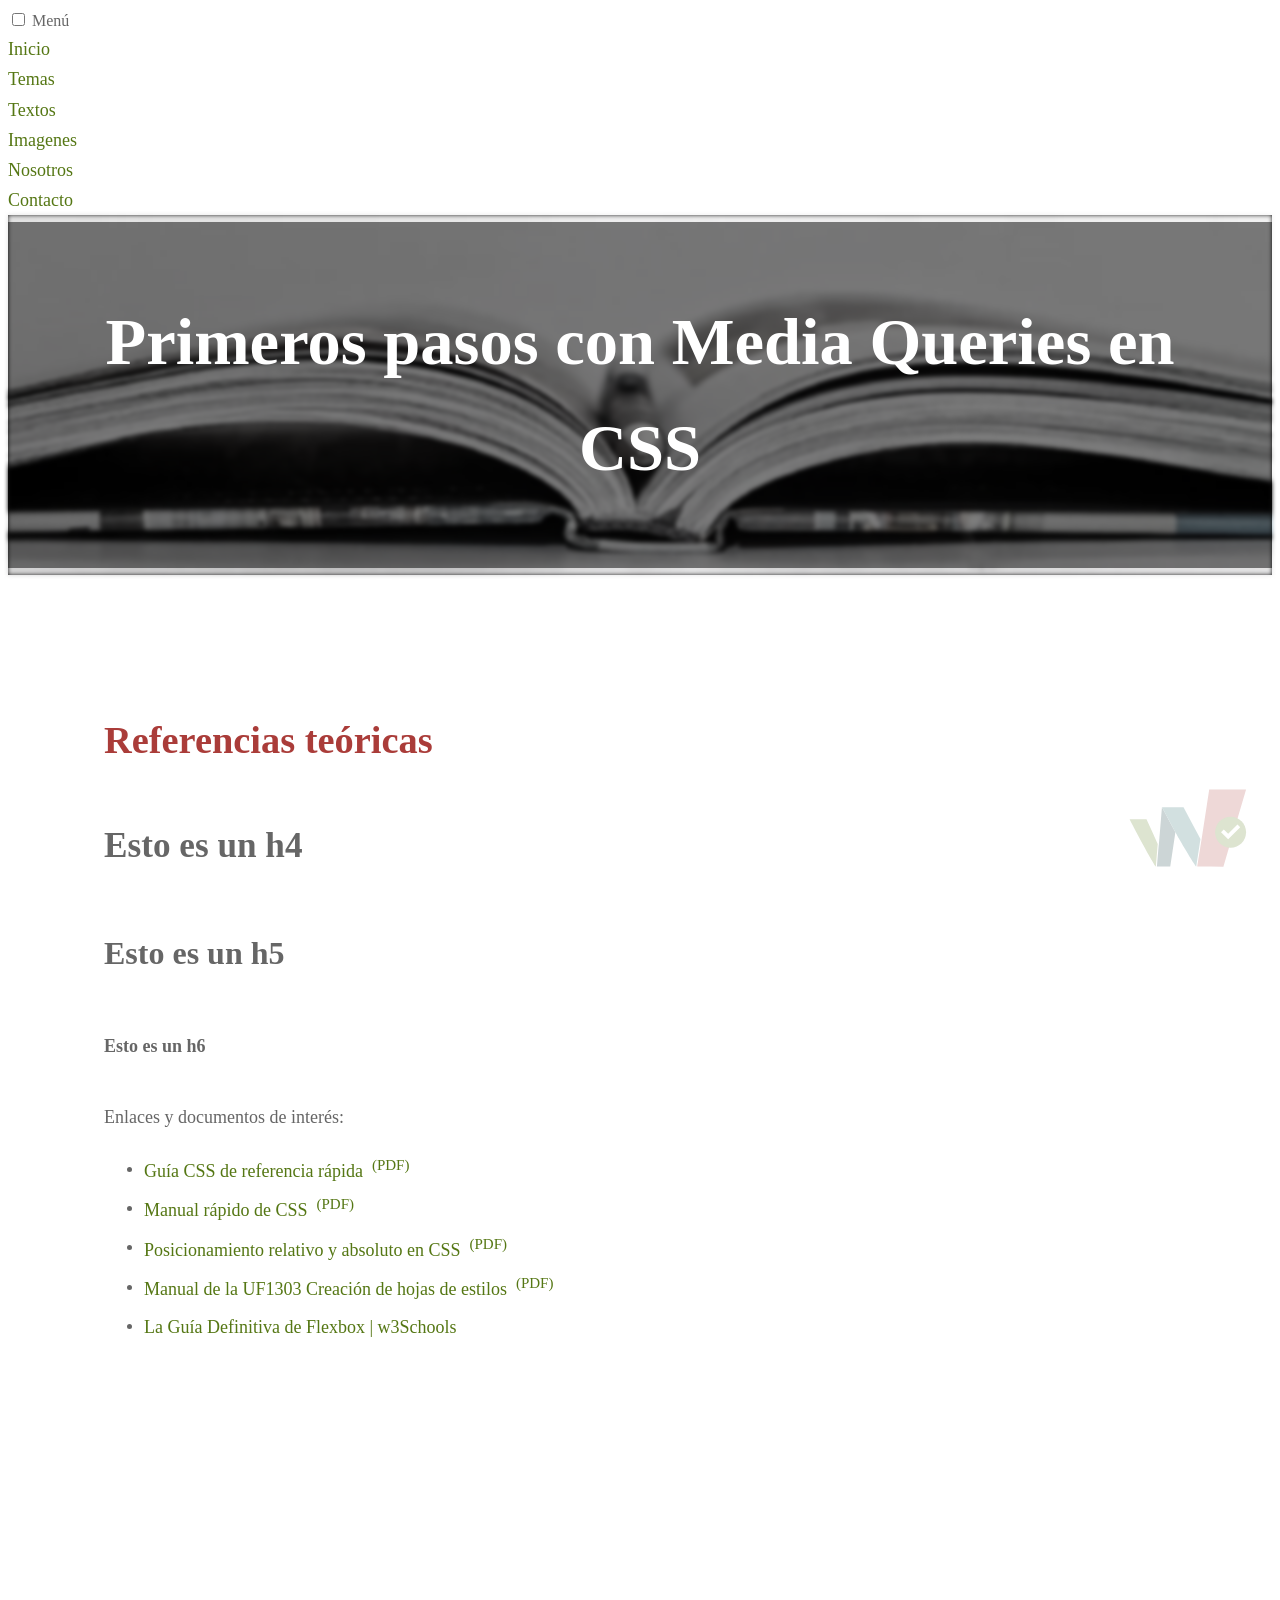
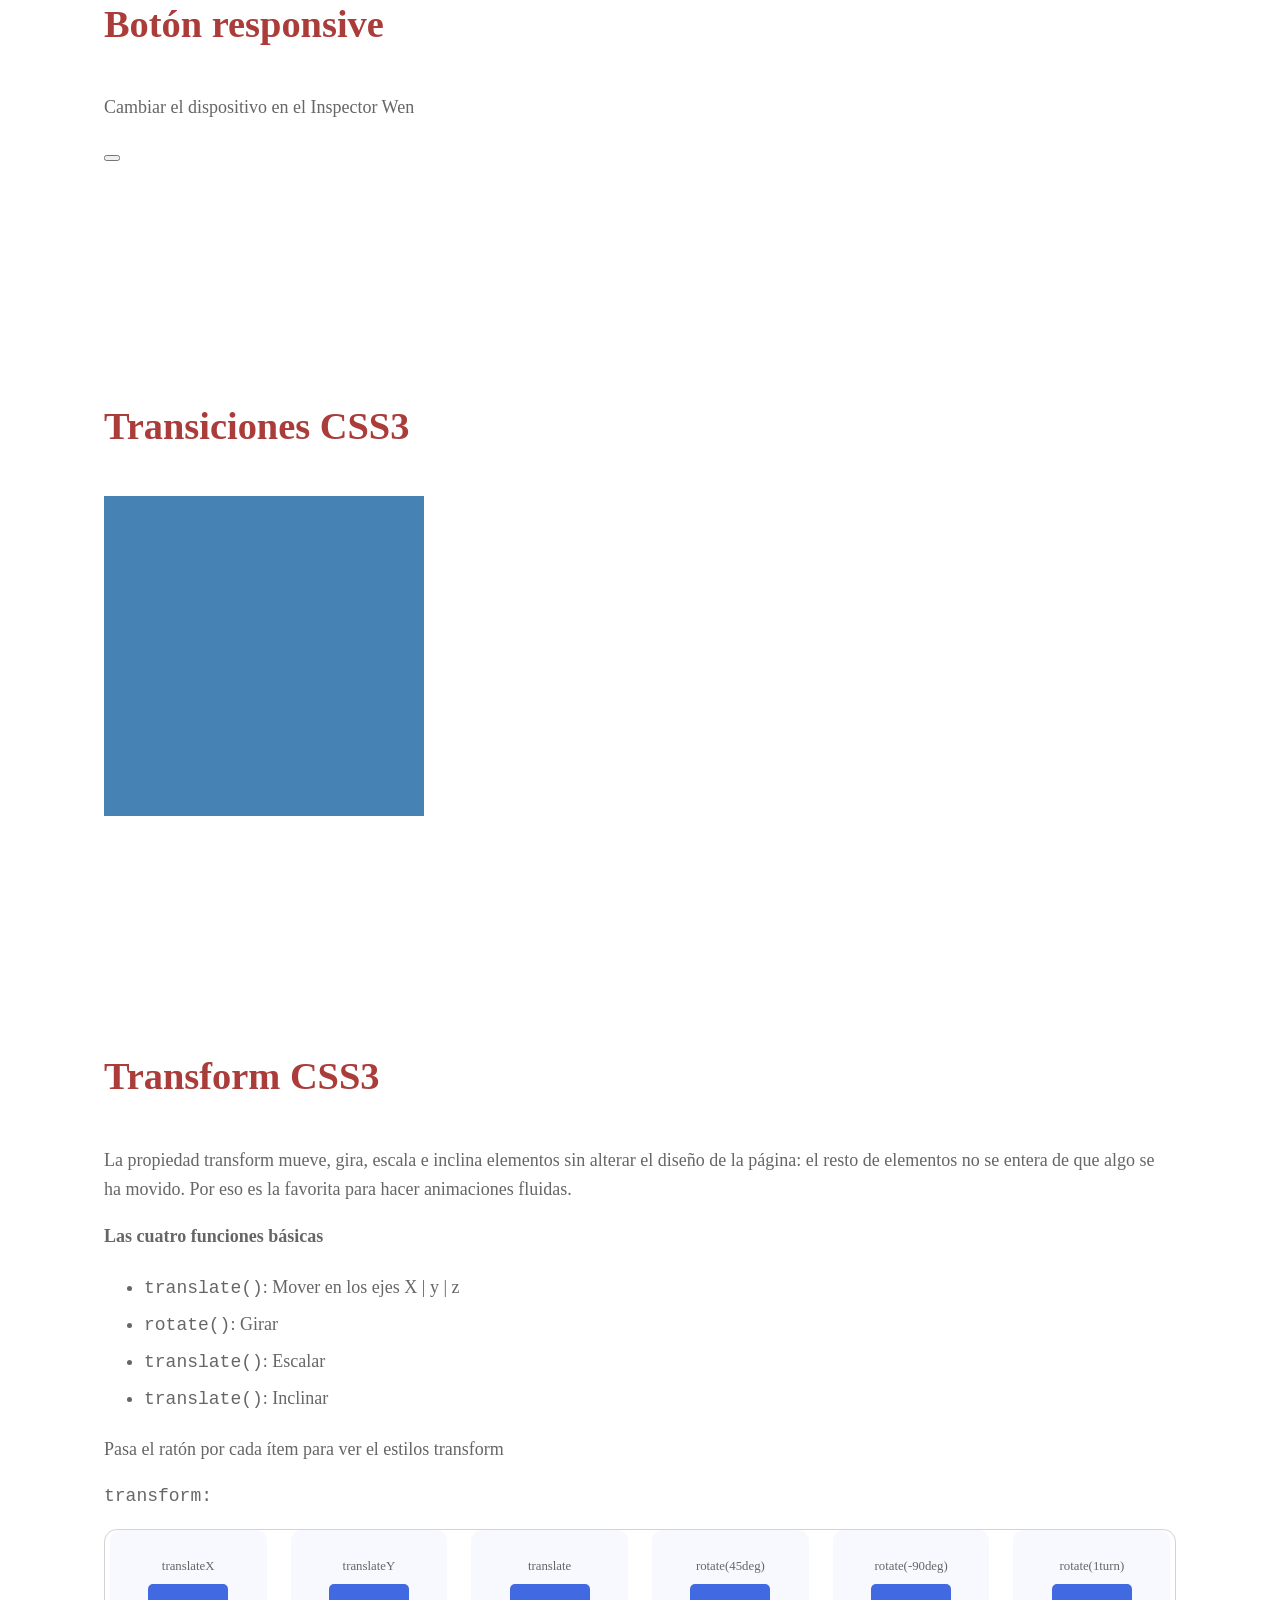
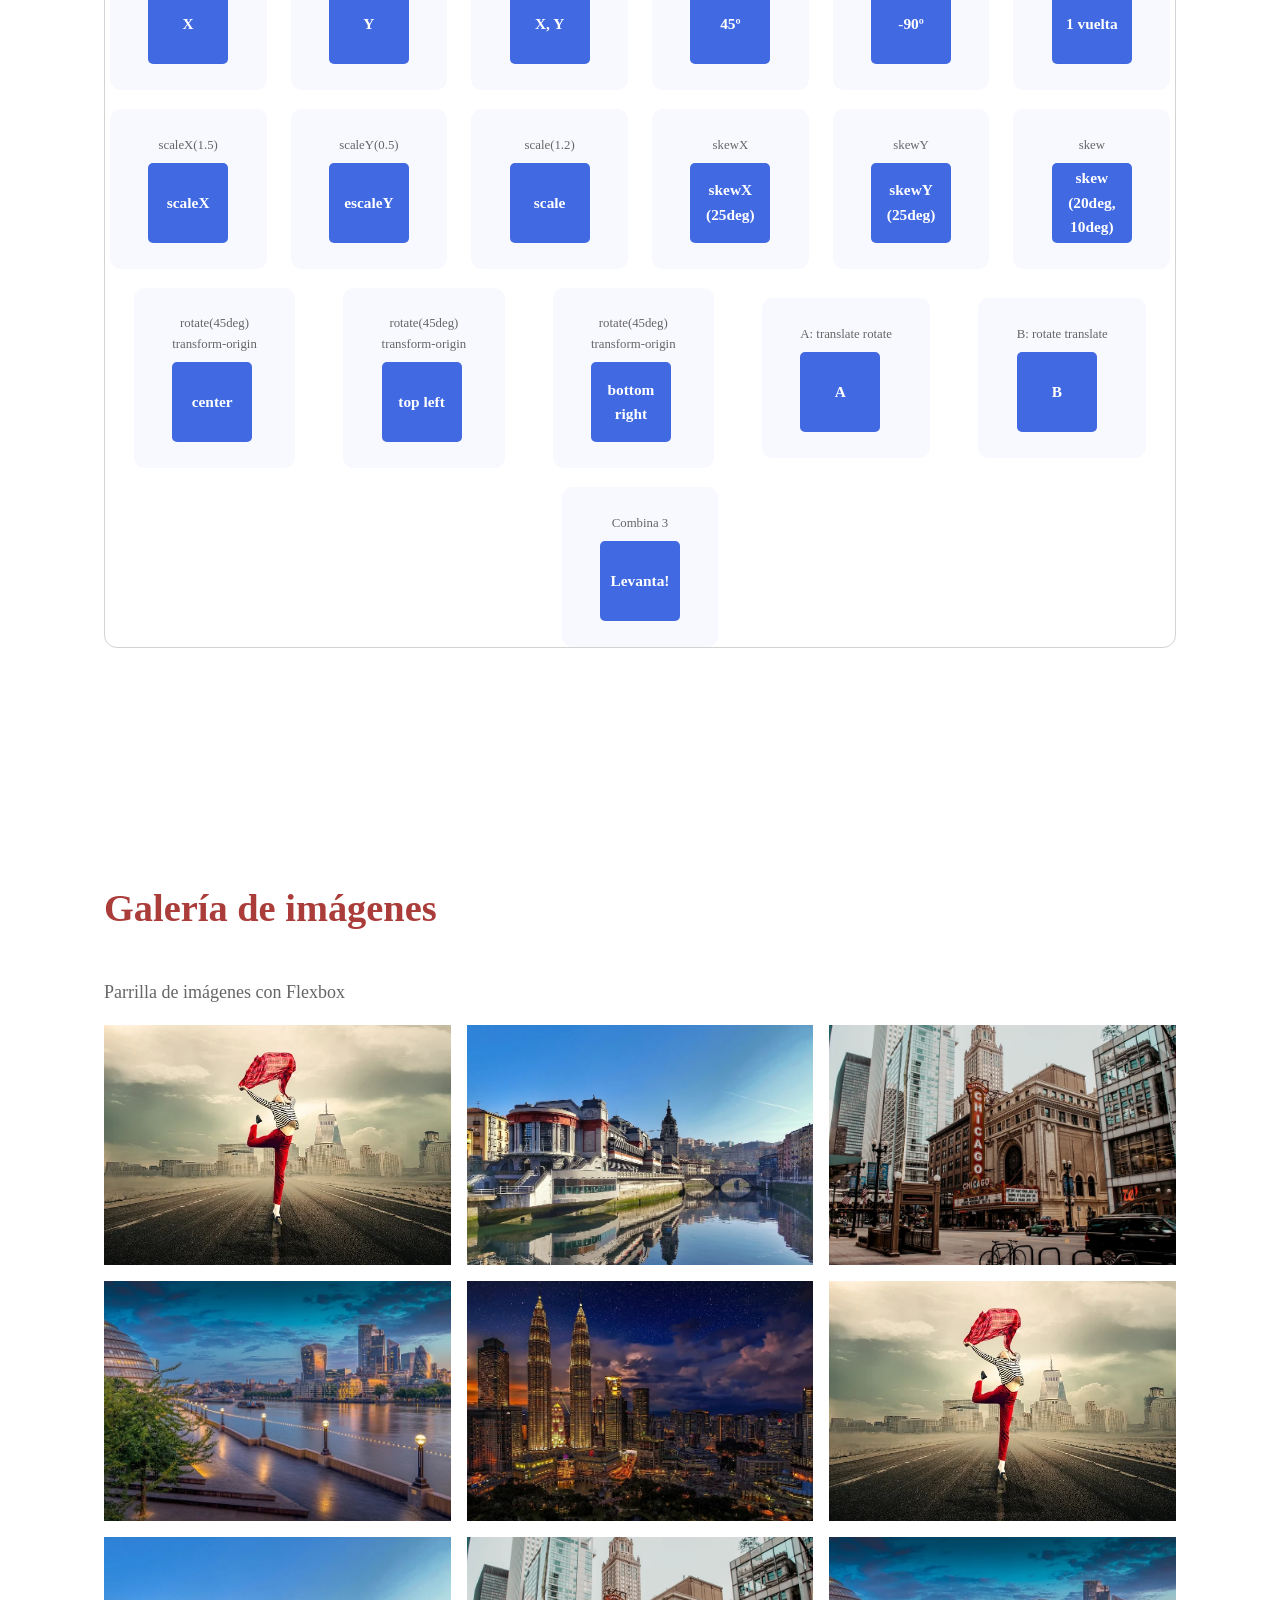
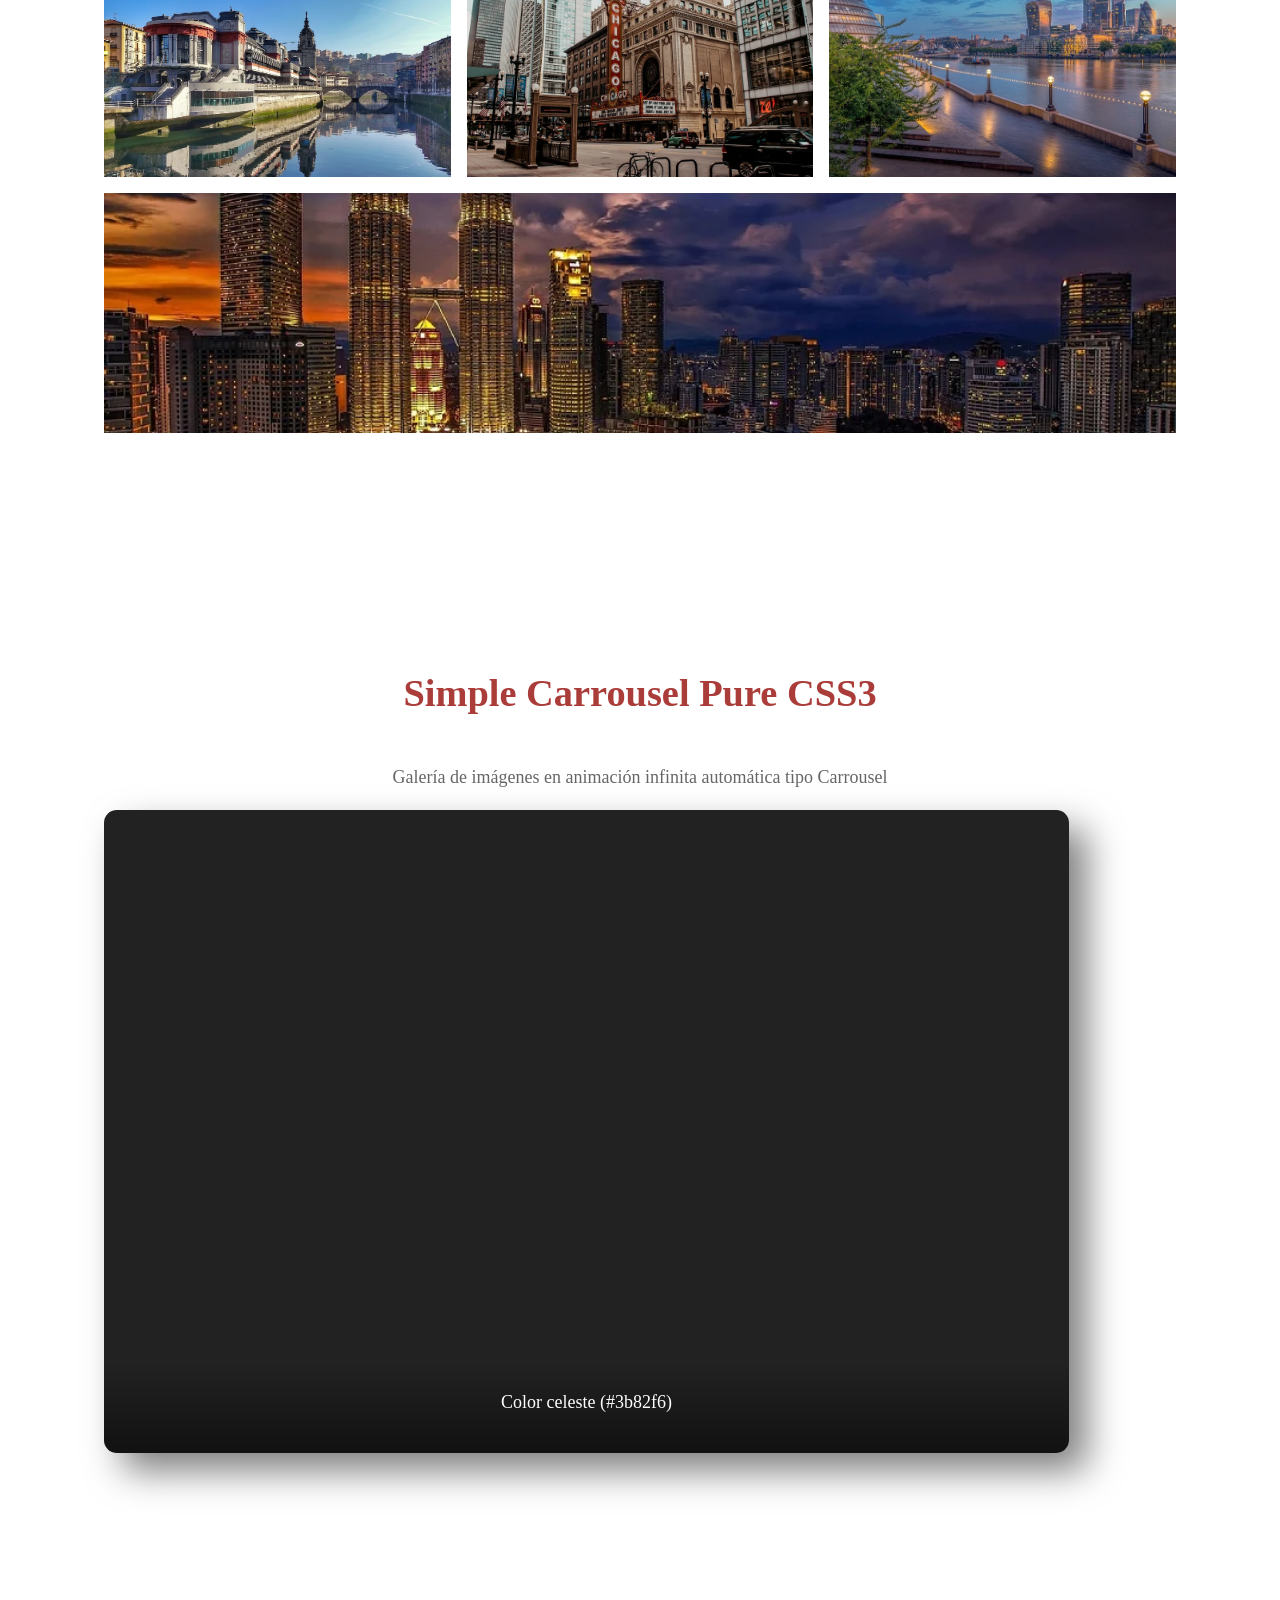
==== commit 6202b6ee: "Clamps del sitio" ====
--- a/index.html
+++ b/index.html
@@ -76,6 +76,9 @@
                 </header>
                 <article>
                     <h3>Referencias teóricas</h3>
+                    <h4>Esto es un h4</h4>
+                    <h5>Esto es un h5</h5>
+                    <h6>Esto es un h6</h6>
                     <figure class="hover-css pechado"></figure>
                     <p>Enlaces y documentos de interés:</p>
                     <ul class="enlaces-pdf">
@@ -318,31 +321,31 @@
                     <p>Galería de imágenes en animación infinita automática tipo Carrousel</p>
                     <ul class="carrousel">
                         <li>
-                            <figure class="img-before diapositiva-1">
+                            <figure class="img-before">
                                 <figcaption>Color celeste <small>(#3b82f6)</small></figcaption>
                             </figure>
                         </li>
 
                         <li>
-                            <figure class="img-before diapositiva-2">
+                            <figure class="img-before">
                                 <figcaption>Color Amarillento <small>(#bdc011)</small></figcaption>
                             </figure>
                         </li>
 
                         <li>
-                            <figure class="img-before diapositiva-3">
+                            <figure class="img-before">
                                 <figcaption>Color rosado <small>(#d265b5)</small></figcaption>
                             </figure>
                         </li>
 
                         <li>
-                            <figure class="img-before diapositiva-4">
+                            <figure class="img-before">
                                 <figcaption>Color Azulón <small>(#3711c0)</small></figcaption>
                             </figure>
                         </li>
 
                         <li>
-                            <figure class="img-before diapositiva-5">
+                            <figure class="img-before">
                                 <figcaption>Color Verdoso <small>(#11c09d)</small></figcaption>
                             </figure>
                         </li>
--- a/assets/css/vars.css
+++ b/assets/css/vars.css
@@ -1,4 +1,19 @@
 :root {
+    /* Font Size */
+    --font-size-m: clamp(1rem, 0.95rem + 0.25vw, 1.125rem);
+    --font-size-s: clamp(0.875rem, 0.83rem + 0.2vw, 1rem);
+
+    /* h2 */
+    --font-size-xxxl: clamp(2.25rem, 1.6rem + 3.2vw, 4.5rem);
+    /* h3 */
+    --font-size-xxl: clamp(1.6rem, 1.4rem + 1.5vw, 2.4rem);
+    /* h4 */
+    --font-size-xl: clamp(1.4rem, 1.2rem + 1.5vw, 2.2rem);
+    /* h5 */
+    --font-size-l: clamp(1.2rem, 1rem + 1.5vw, 2rem);
+    /* h6 */
+    /* --font-size-m */
+
     /* Colores del sitio */
     --color-1: #aa3c39;
     --color-2: #557714;
@@ -88,4 +103,5 @@
 
     --ratio-galeria: 3/2;
     --h-carrousel: 50vh;
+    --ratio-carrousel: 3/2;
 }
--- a/assets/css/carrousel.css
+++ b/assets/css/carrousel.css
@@ -61,7 +61,8 @@
         /* Colocar todas las imágenes en la misma fila */
         display: flex;
         width: 100%;
-        height: var(--h-carrousel);
+        height: auto;
+        aspect-ratio: var(--ratio-carrousel);
         margin: 0;
         padding: 0;
         overflow: hidden;
--- a/assets/css/estilos.css
+++ b/assets/css/estilos.css
@@ -99,10 +99,65 @@
 span {
     color: var(--color-texto);
 }
+/*
+    -----------------------------------------
+    --- Textos ----------
+    -----------------------------------------
+*/
+
+/* Font Size */
+html {
+    font-size: 16px;
+
+    & body {
+        line-height: 1.6;
+    }
+}
+
+h2 {
+    font-size: var(--font-size-xxxl);
+}
 
 h3 {
+    font-size: var(--font-size-xxl);
     color: var(--color-1);
 }
+
+h4 {
+    font-size: var(--font-size-xl);
+}
+h5 {
+    font-size: var(--font-size-l);
+}
+h6 {
+    font-size: var(--font-size-m);
+}
+
+p,
+ul,
+ol,
+li,
+a {
+    font-size: var(--font-size-m);
+}
+
+figcaption,
+small,
+footer ul li a {
+    font-size: var(--font-size-mini);
+}
+
+/*
+    -----------------------------------------
+    --- Fin de Textos ----------
+    -----------------------------------------
+*/
+
+/*
+    -----------------------------------------
+    --- Textos ----------
+    -----------------------------------------
+*/
 
 /* Ejemplo de uso de la pseudoclase :not() */
 ul:not(.enlaces-pdf) 
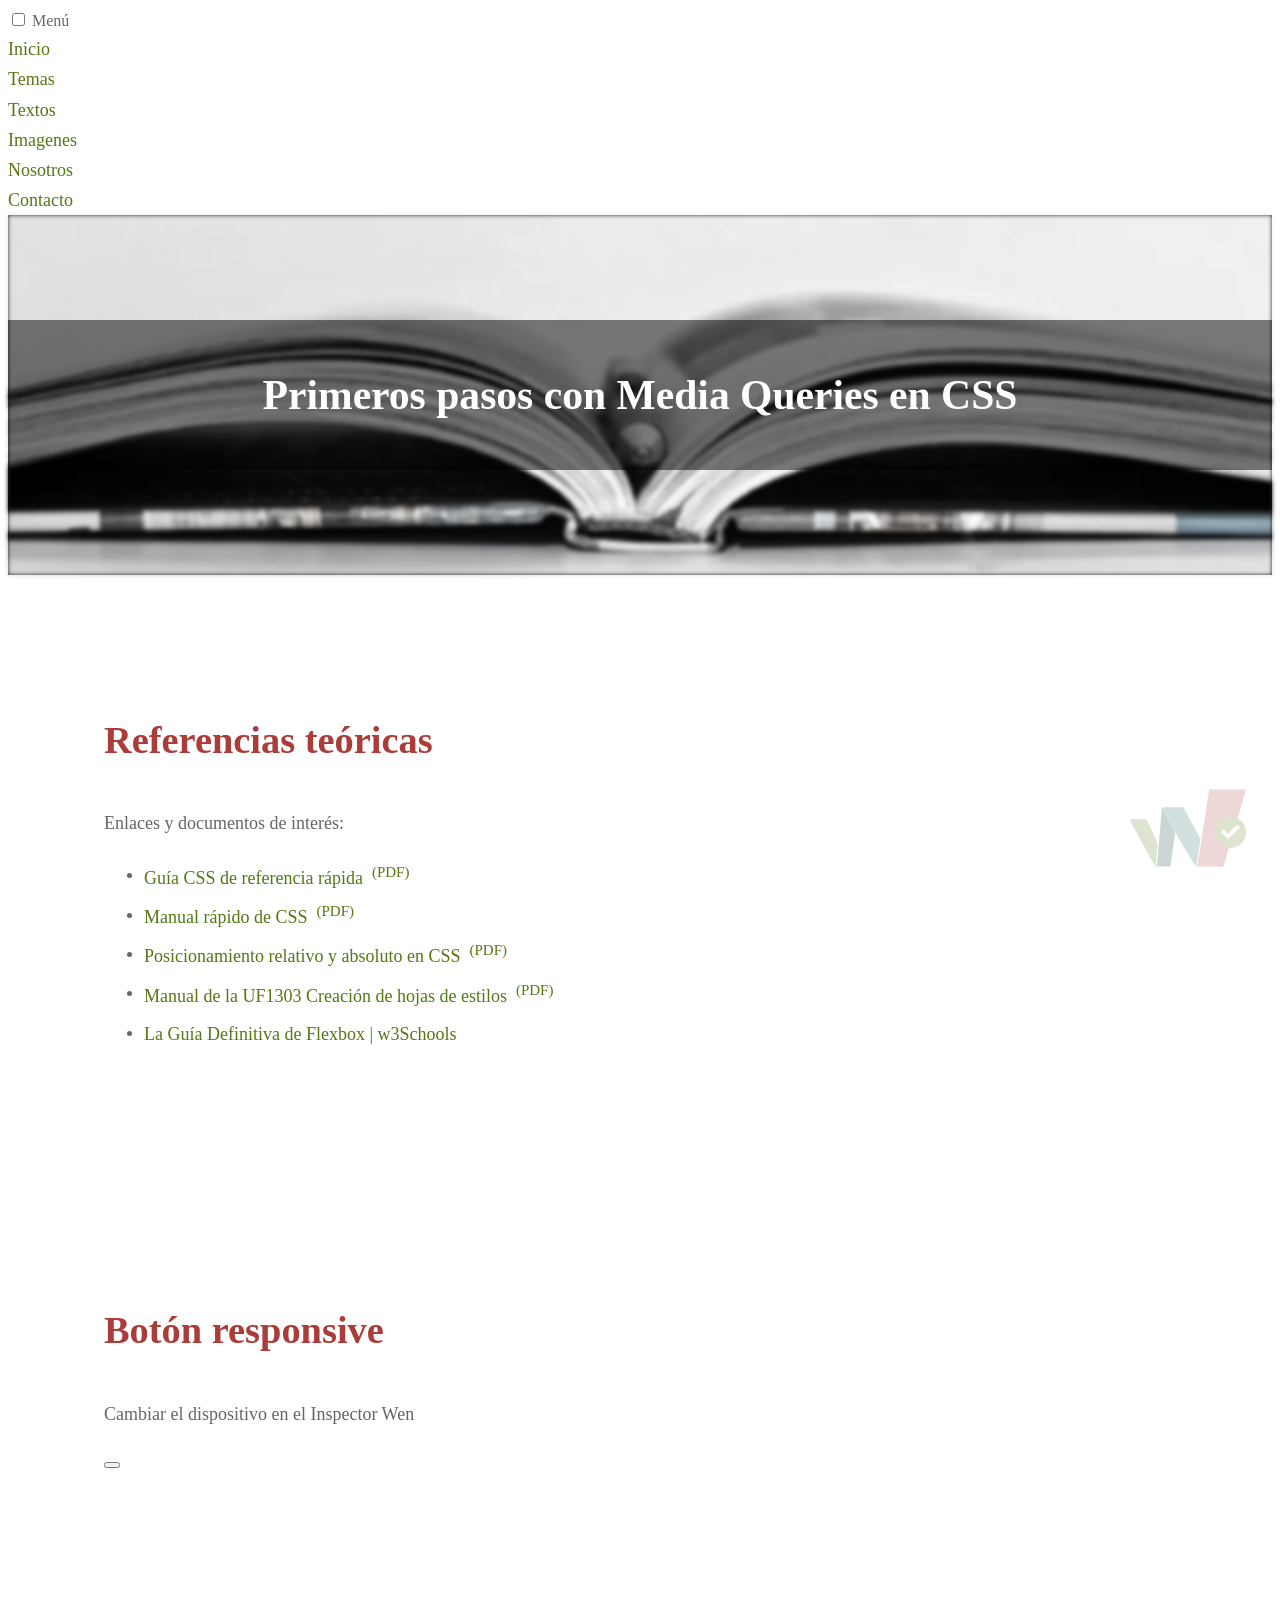
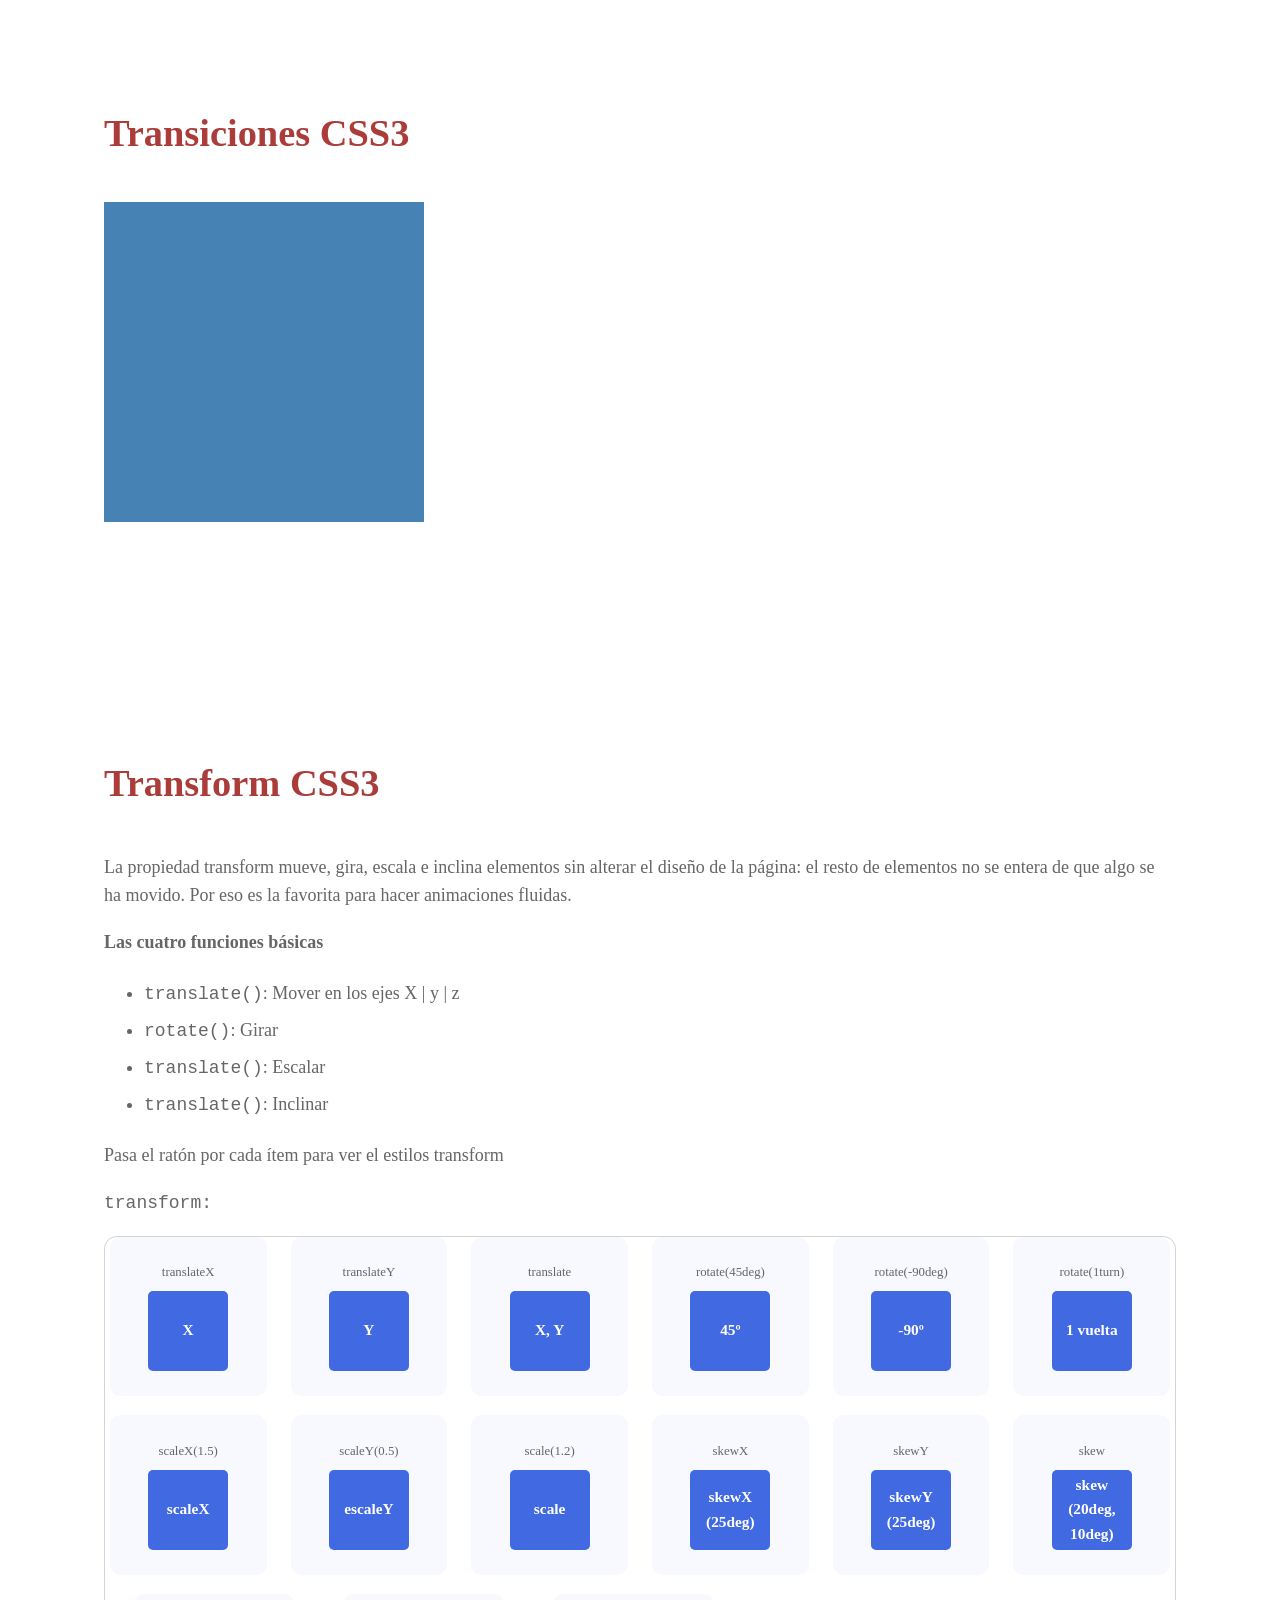
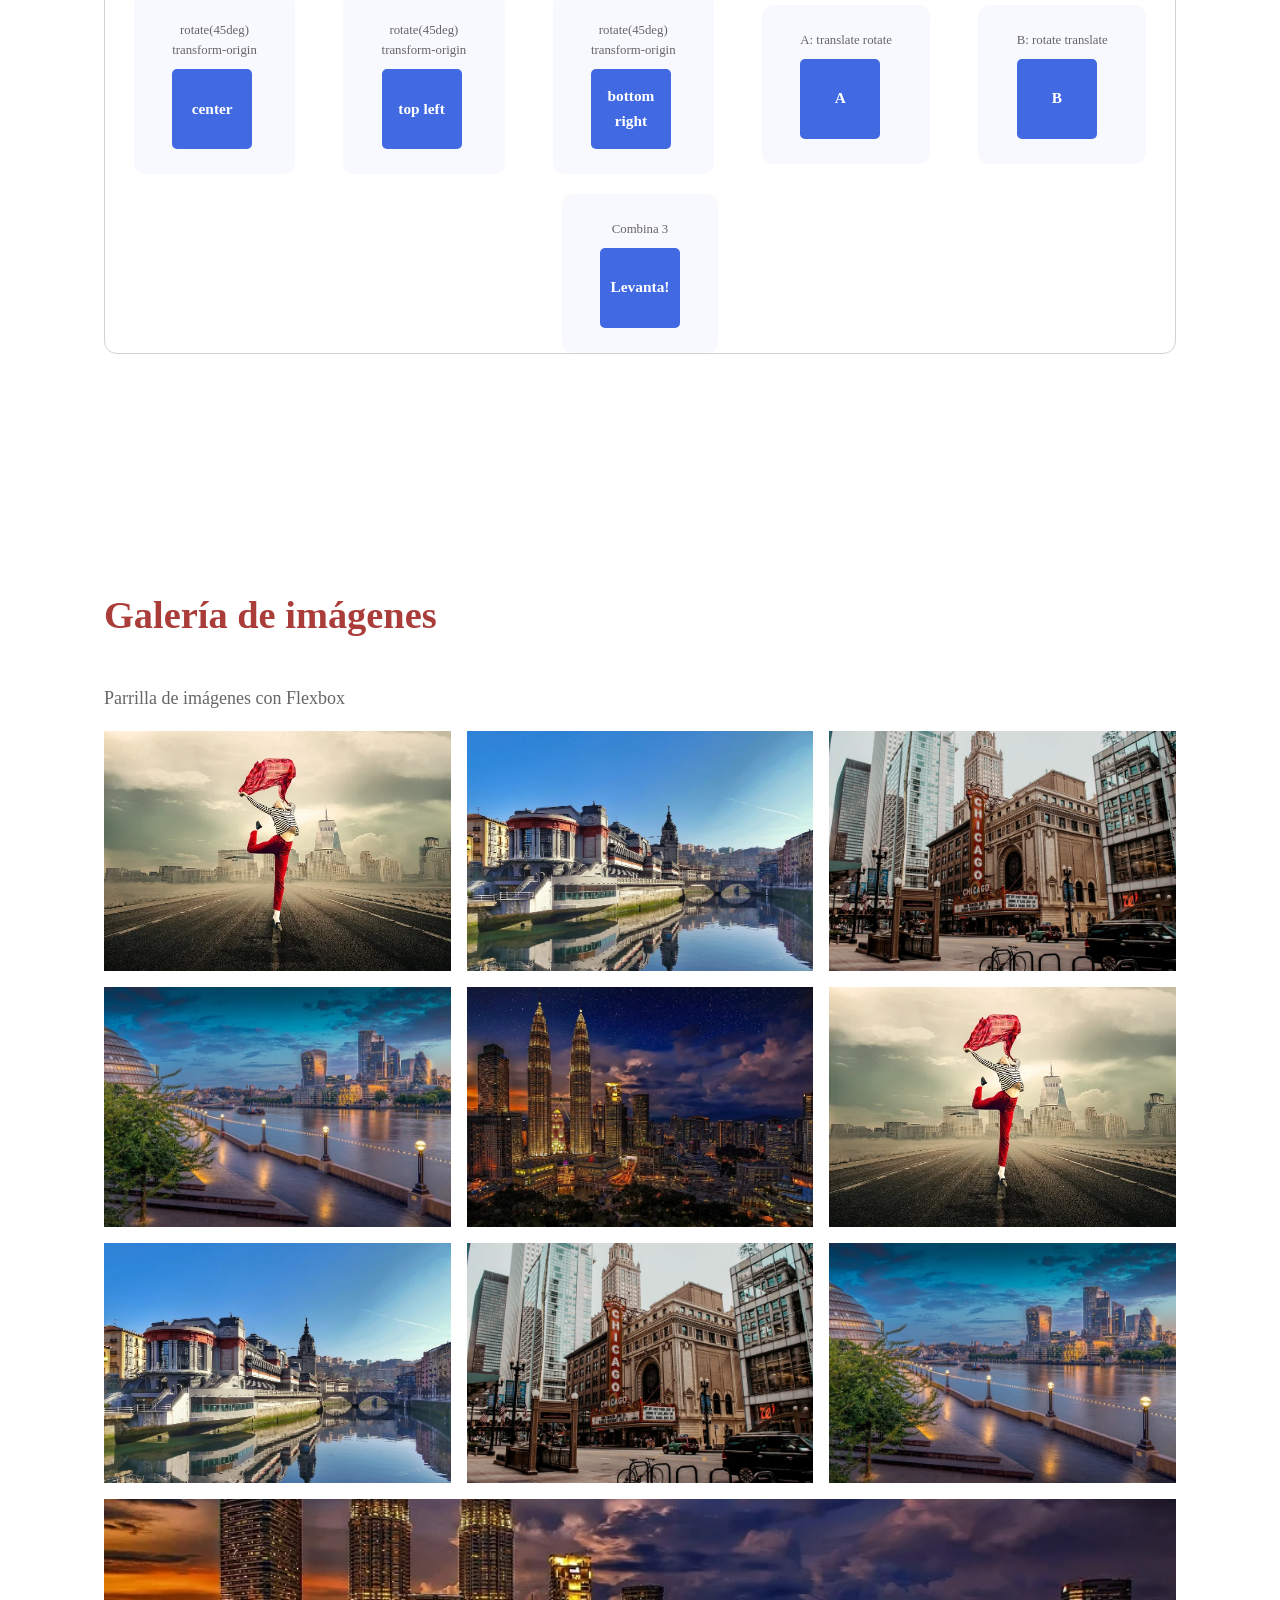
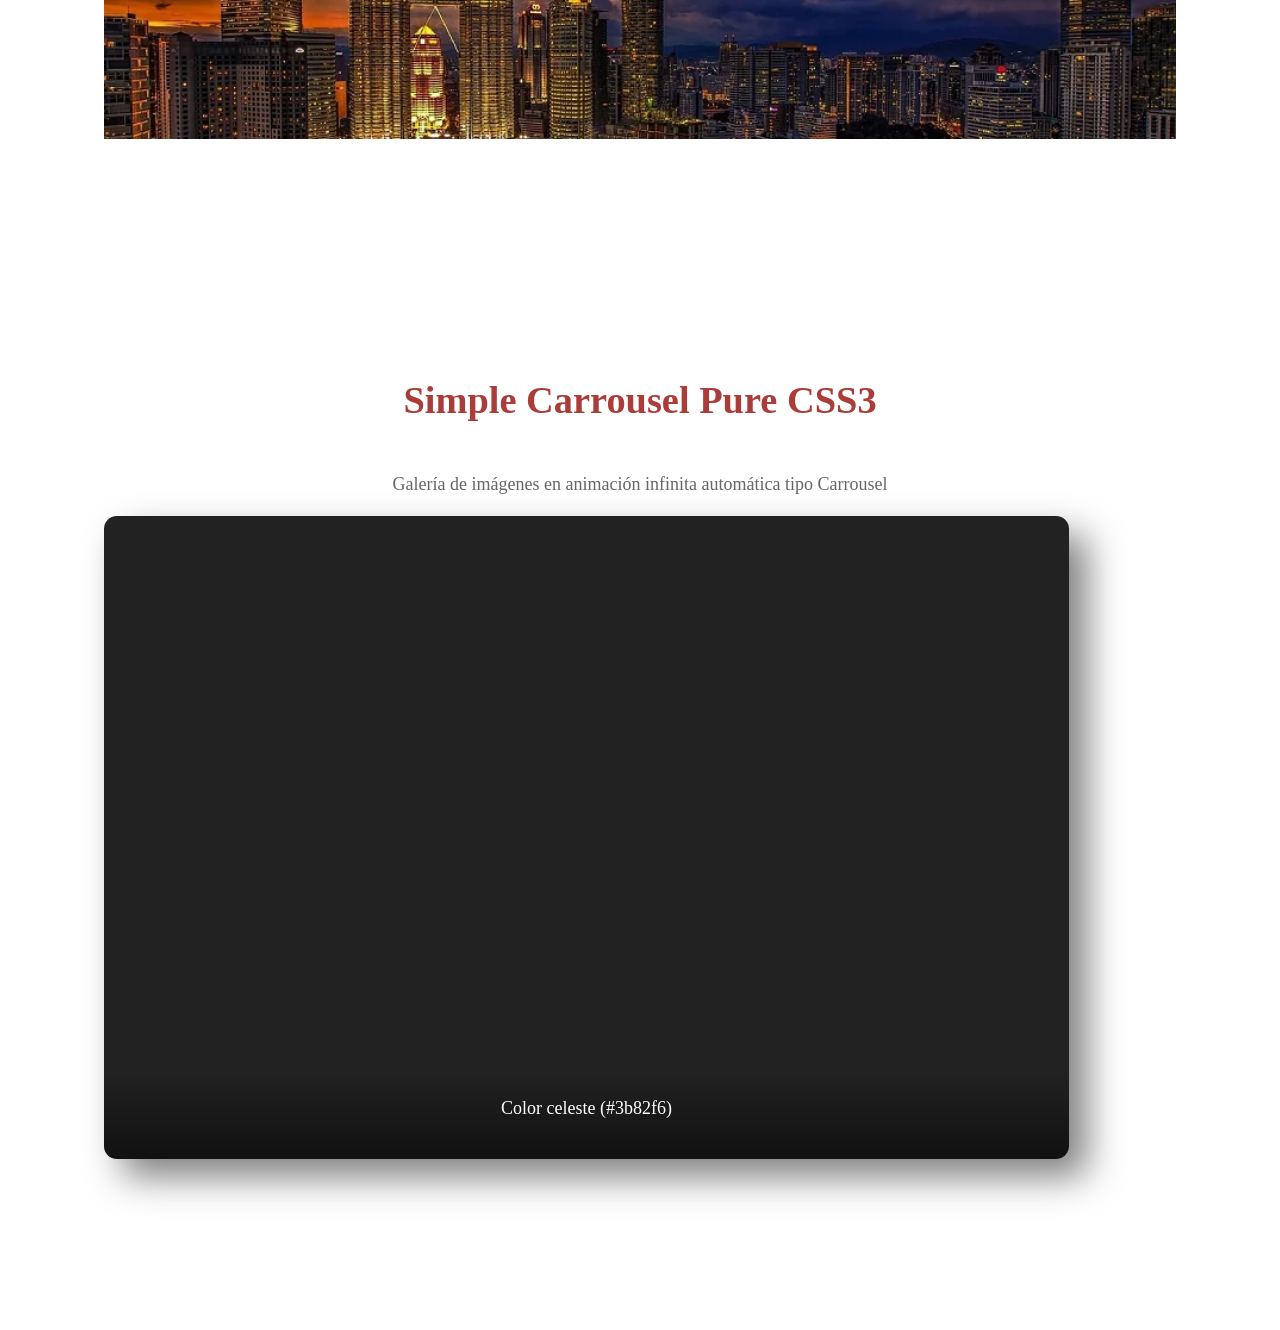
==== commit 5b3adde8: "Rehaciendo clamp()" ====
--- a/index.html
+++ b/index.html
@@ -76,9 +76,6 @@
                 </header>
                 <article>
                     <h3>Referencias teóricas</h3>
-                    <h4>Esto es un h4</h4>
-                    <h5>Esto es un h5</h5>
-                    <h6>Esto es un h6</h6>
                     <figure class="hover-css pechado"></figure>
                     <p>Enlaces y documentos de interés:</p>
                     <ul class="enlaces-pdf">
--- a/assets/css/vars.css
+++ b/assets/css/vars.css
@@ -4,7 +4,8 @@
     --font-size-s: clamp(0.875rem, 0.83rem + 0.2vw, 1rem);
 
     /* h2 */
-    --font-size-xxxl: clamp(2.25rem, 1.6rem + 3.2vw, 4.5rem);
+    --font-size-xxxl: clamp(1.8rem, 1.6rem + 1.5vw, 2.6rem);
+    --font-size-xxl: clamp(1.6rem, 1.4rem + 1.5vw, 2.4rem);
     /* h3 */
     --font-size-xxl: clamp(1.6rem, 1.4rem + 1.5vw, 2.4rem);
     /* h4 */
--- a/assets/css/estilos.css
+++ b/assets/css/estilos.css
@@ -23,12 +23,6 @@
         opacity: 0.2;
     }
 }
-
-/*
-    --------------------------
-    --- Selectores de tipo --- 
-    --------------------------
-*/
 
 /* 
     --- Class: Underline From Center ---
@@ -72,6 +66,12 @@
     }
 }
 
+/*
+    --------------------------
+    --- Selectores de tipo --- 
+    --------------------------
+*/
+
 a {
     text-decoration: none;
     color: var(--color-2);
@@ -99,10 +99,11 @@
 span {
     color: var(--color-texto);
 }
-/*
-    -----------------------------------------
+
+/*
+-----------------------------------------
     --- Textos ----------
-    -----------------------------------------
+-----------------------------------------
 */
 
 /* Font Size */
@@ -154,9 +155,9 @@
 */
 
 /*
-    -----------------------------------------
-    --- Textos ----------
-    -----------------------------------------
+    ---------------------------
+    --- Selectores de clase ---
+    ---------------------------
 */
 
 /* Ejemplo de uso de la pseudoclase :not() */
@@ -177,12 +178,6 @@
 figure {
     margin: 0;
 }
-
-/*
-    ---------------------------
-    --- Selectores de clase ---
-    ---------------------------
-*/
 
 header.portada {
     height: 40vh;
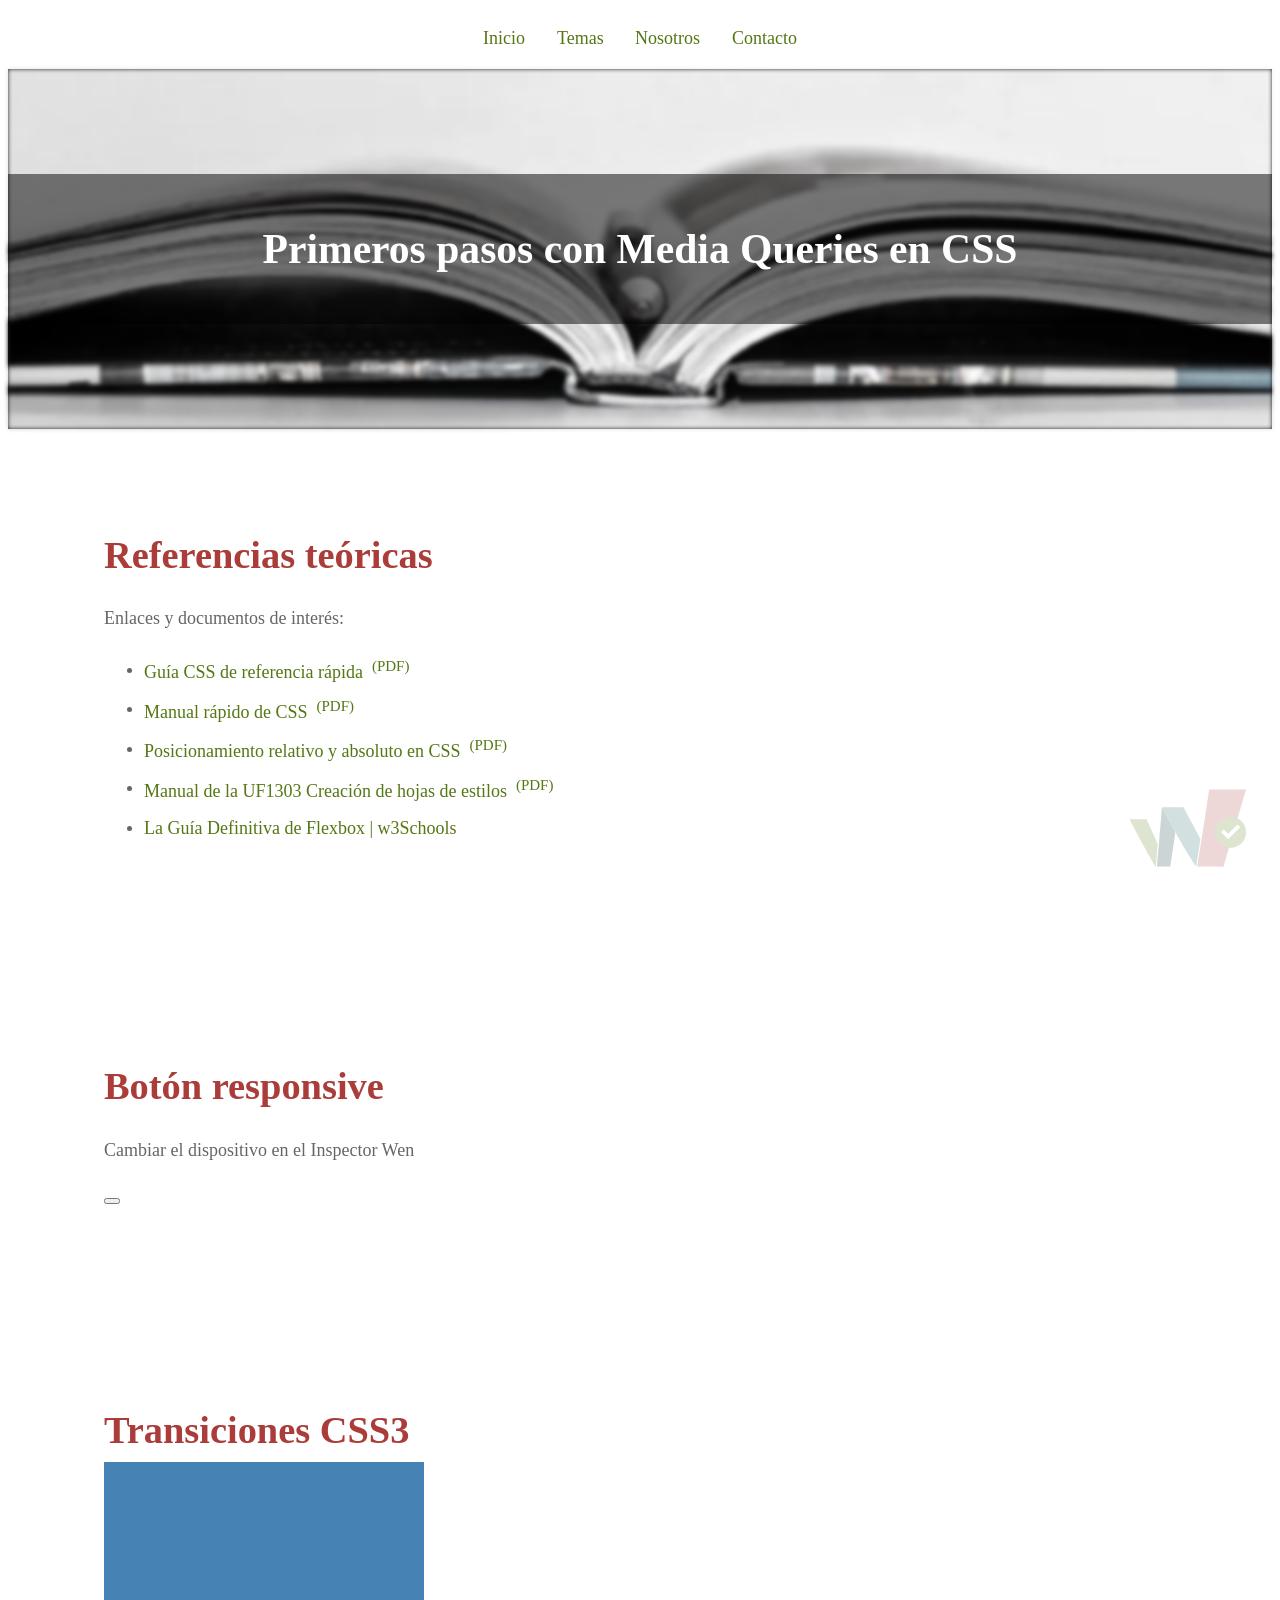
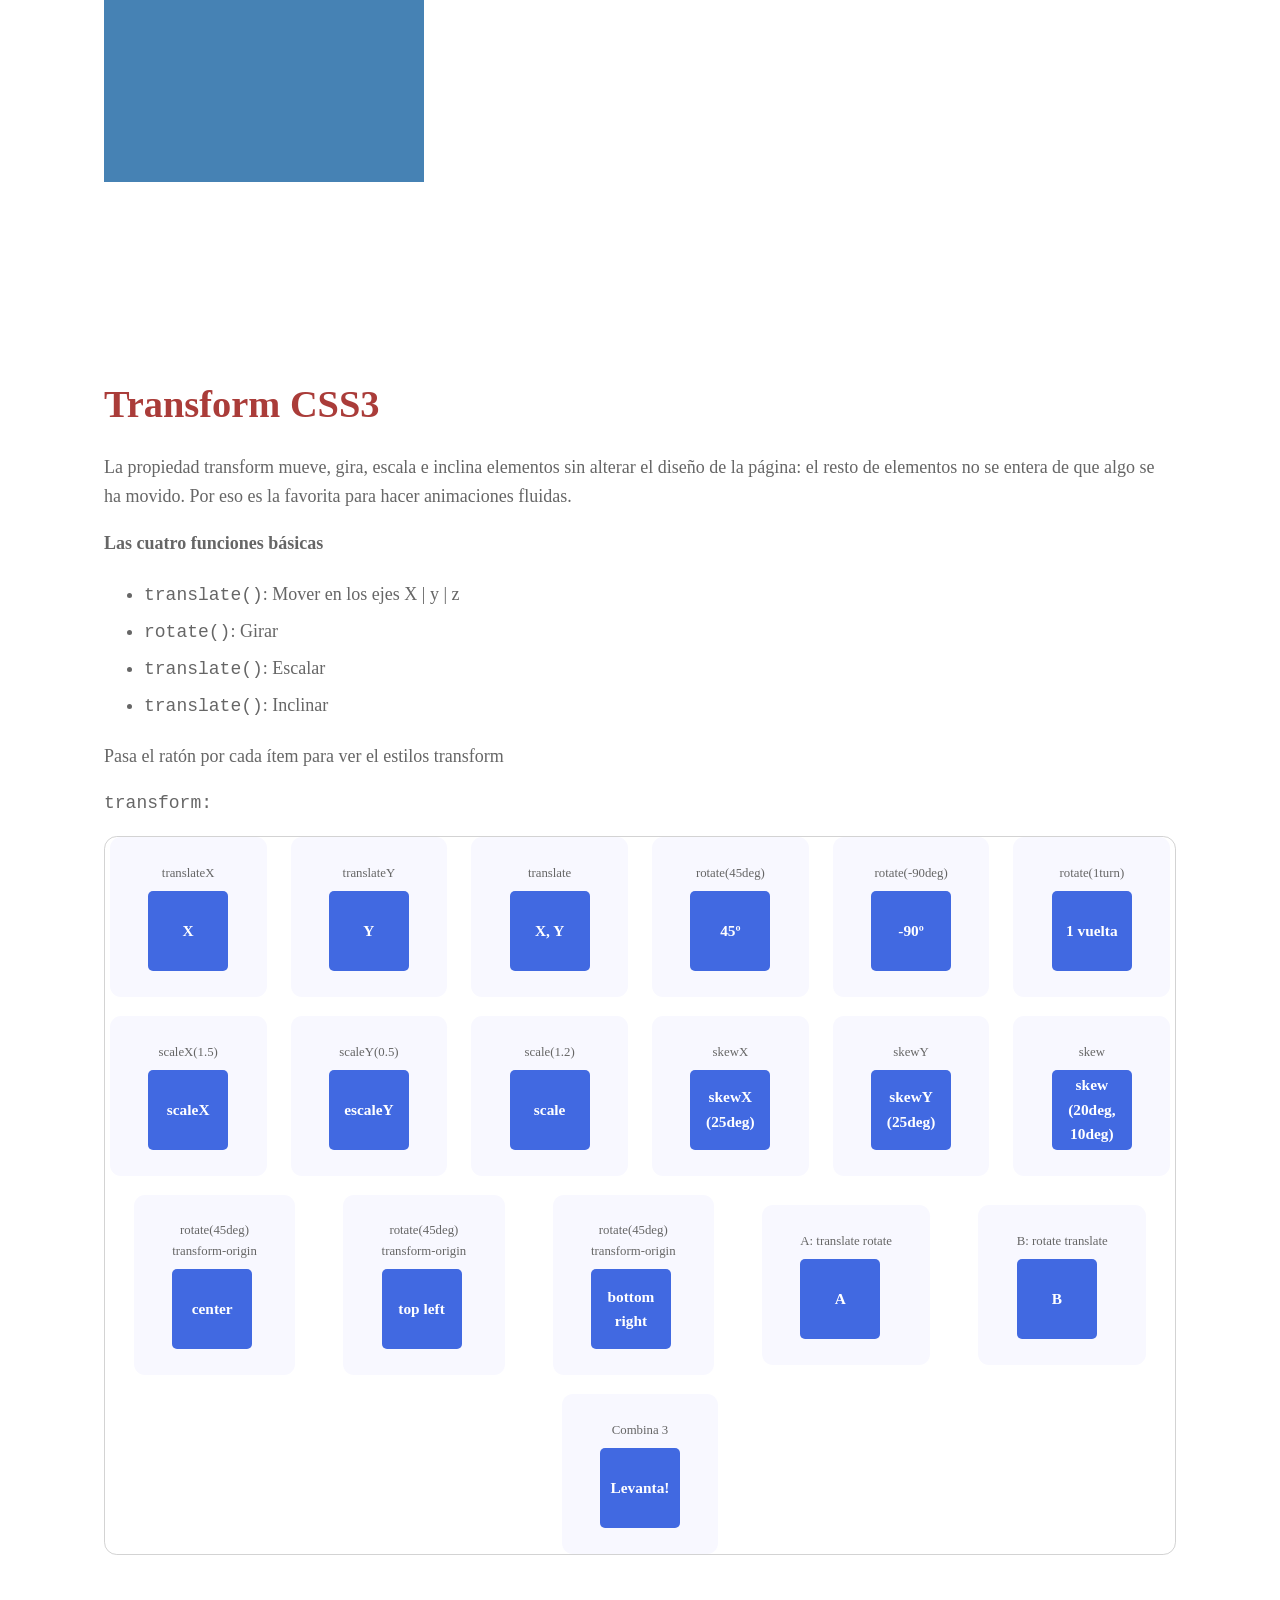
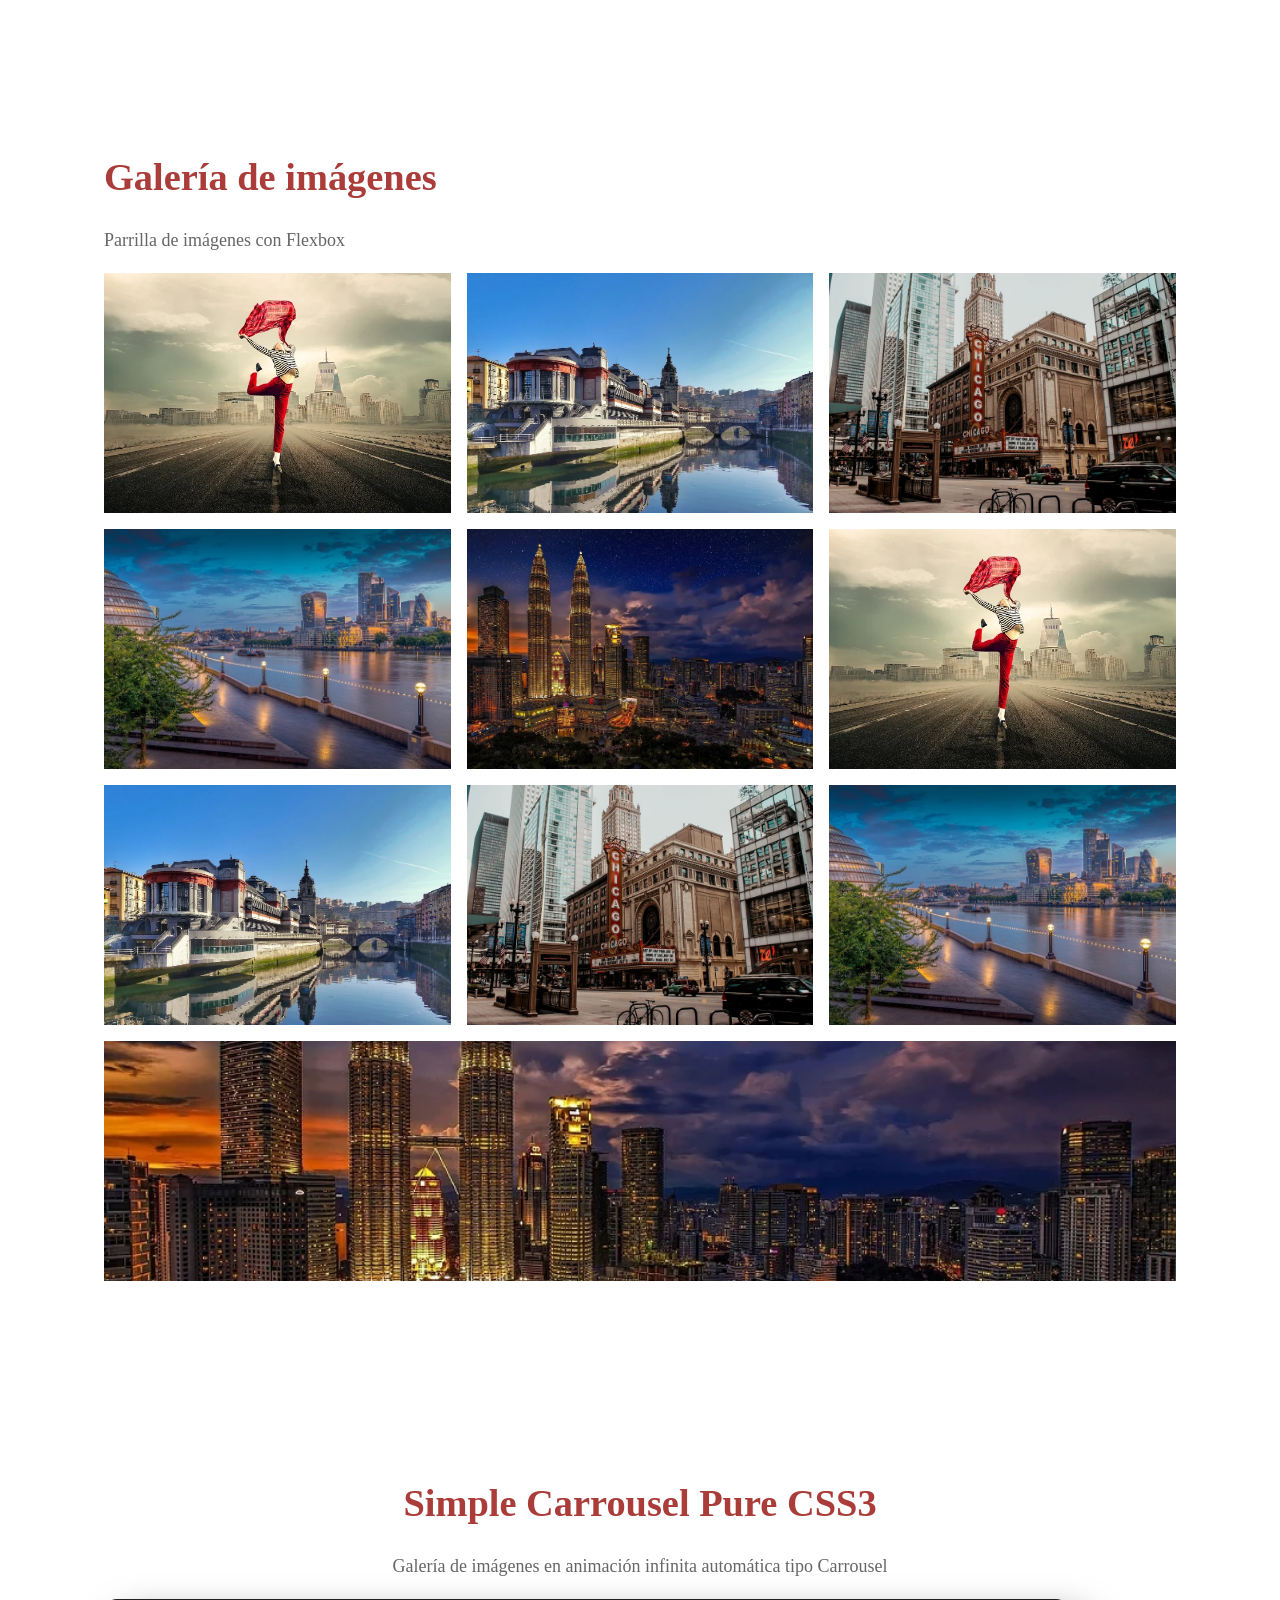
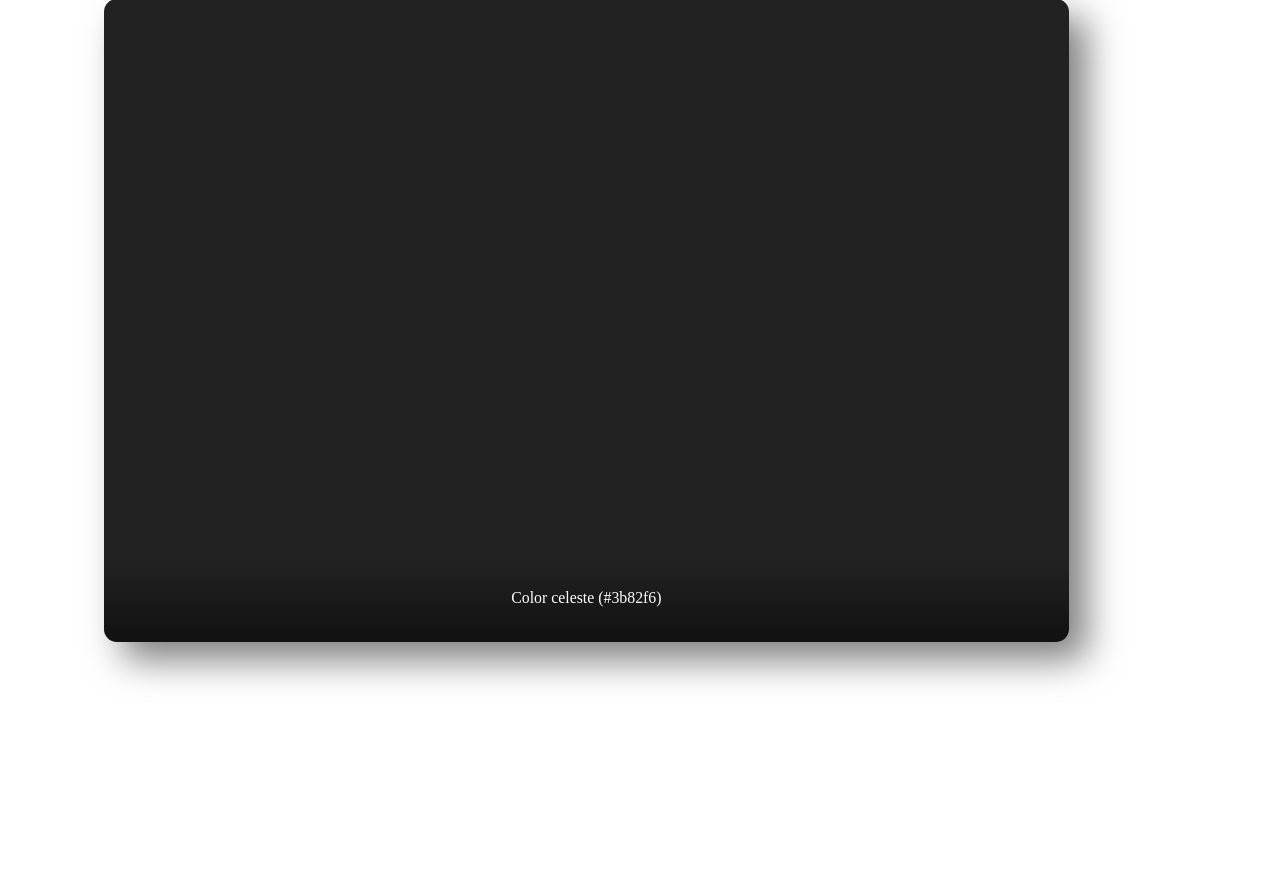
==== commit 6d10bcc5: "Agrega 3 menús" ====
--- a/index.html
+++ b/index.html
@@ -10,10 +10,16 @@
         <!-- Indéxame NO y sígueme NO -->
         <meta name="robots" content="noIndex, noFollow" />
         <!-- Breve descripción del sitio que se verá en los resultados de búsqueda -->
-        <meta name="description" content="Sitio web de prueba elaborado en el curso de Confección y Publicación de Páginas Web (IFCD0110). Unidad Formativa UF1303, Elaboración de hojas de estilos" />
+        <meta
+            name="description"
+            content="Sitio web de prueba elaborado en el curso de Confección y Publicación de Páginas Web (IFCD0110). Unidad Formativa UF1303, Elaboración de hojas de estilos"
+        />
 
         <!-- Utilícese una hoja de estilos Normalize -->
-        <link rel="stylesheet" href="https://necolas.github.io/normalize.css/latest/normalize.css" />
+        <link
+            rel="stylesheet"
+            href="https://necolas.github.io/normalize.css/latest/normalize.css"
+        />
 
         <!-- Hojas de estilos de terceros -->
 
@@ -21,13 +27,9 @@
         <!-- <link rel="stylesheet" href="assets/css/hover.css" /> -->
 
         <!-- Ruta a nuestras hojas de estilos -->
-
-        <!-- <link rel="stylesheet" href="assets/css/menu.css" /> -->
-
-        <!-- <link rel="stylesheet" href="assets/css/customHover.css" /> -->
-
         <link rel="stylesheet" href="assets/css/visibilidad.css" />
         <link rel="stylesheet" href="assets/css/vars.css" />
+        <link rel="stylesheet" href="assets/css/menu.css" />
         <link rel="stylesheet" href="assets/css/transitions.css" />
         <link rel="stylesheet" href="assets/css/images.css" />
         <link rel="stylesheet" href="assets/css/carrousel.css" />
@@ -44,7 +46,12 @@
         <nav class="principal" aria-label="Navegación principal">
             <h2 class="pechado">Menú Principal</h2>
             <input id="icon-menu" name="icon-menu" type="checkbox" />
-            <label for="icon-menu" class="icon-menu" aria-label="Abrir/Cerrar menú">Menú</label>
+            <label
+                for="icon-menu"
+                class="icon-menu"
+                aria-label="Abrir/Cerrar menú"
+                >Menú</label
+            >
             <ul>
                 <li>
                     <a href="../index.html">Inicio</a>
@@ -80,31 +87,51 @@
                     <p>Enlaces y documentos de interés:</p>
                     <ul class="enlaces-pdf">
                         <li>
-                            <a href="assets/pdf/CSS_Guia_ref_rap.pdf" target="_blank" title="Abrir documento pdf en una pestaña nueva"
+                            <a
+                                href="assets/pdf/CSS_Guia_ref_rap.pdf"
+                                target="_blank"
+                                title="Abrir documento pdf en una pestaña nueva"
                                 >Guía CSS de referencia rápida&nbsp;
                                 <sup>(PDF)</sup>
                             </a>
                         </li>
                         <li>
-                            <a href="assets/pdf/CSS_Manual_rapido.pdf" target="_blank" title="Abrir documento pdf en una pestaña nueva"
+                            <a
+                                href="assets/pdf/CSS_Manual_rapido.pdf"
+                                target="_blank"
+                                title="Abrir documento pdf en una pestaña nueva"
                                 >Manual rápido de CSS&nbsp;
                                 <sup>(PDF)</sup>
                             </a>
                         </li>
                         <li>
-                            <a href="assets/pdf/CSS_posicionamiento_relativo_absoluto.pdf" target="_blank" title="Abrir documento pdf en una pestaña nueva"
-                                >Posicionamiento relativo y absoluto en CSS&nbsp;
+                            <a
+                                href="assets/pdf/CSS_posicionamiento_relativo_absoluto.pdf"
+                                target="_blank"
+                                title="Abrir documento pdf en una pestaña nueva"
+                                >Posicionamiento relativo y absoluto en
+                                CSS&nbsp;
                                 <sup>(PDF)</sup>
                             </a>
                         </li>
                         <li>
-                            <a href="assets/pdf/UF1303_Elaboracion-hojas-de-estilo.pdf" target="_blank" title="Abrir documento pdf en una pestaña nueva"
-                                >Manual de la UF1303 Creación de hojas de estilos&nbsp;
+                            <a
+                                href="assets/pdf/UF1303_Elaboracion-hojas-de-estilo.pdf"
+                                target="_blank"
+                                title="Abrir documento pdf en una pestaña nueva"
+                                >Manual de la UF1303 Creación de hojas de
+                                estilos&nbsp;
                                 <sup>(PDF)</sup>
                             </a>
                         </li>
                         <li>
-                            <a href="https://es.w3docs.com/learn-css/the-ultimate-guide-to-flexbox" target="_blank" title="Ver tutorial de la w3Schools"> La Guía Definitiva de Flexbox | w3Schools</a>
+                            <a
+                                href="https://es.w3docs.com/learn-css/the-ultimate-guide-to-flexbox"
+                                target="_blank"
+                                title="Ver tutorial de la w3Schools"
+                            >
+                                La Guía Definitiva de Flexbox | w3Schools</a
+                            >
                         </li>
                     </ul>
                 </article>
@@ -122,15 +149,26 @@
 
                 <article>
                     <h3>Transform CSS3</h3>
-                    <p>La propiedad transform mueve, gira, escala e inclina elementos sin alterar el diseño de la página: el resto de elementos no se entera de que algo se ha movido. Por eso es la favorita para hacer animaciones fluidas.</p>
+                    <p>
+                        La propiedad transform mueve, gira, escala e inclina
+                        elementos sin alterar el diseño de la página: el resto
+                        de elementos no se entera de que algo se ha movido. Por
+                        eso es la favorita para hacer animaciones fluidas.
+                    </p>
                     <p><strong>Las cuatro funciones básicas</strong></p>
                     <ul class="enlaces-pdf">
-                        <li><code>translate()</code>: Mover en los ejes X | y | z</li>
+                        <li>
+                            <code>translate()</code>: Mover en los ejes X | y |
+                            z
+                        </li>
                         <li><code>rotate()</code>: Girar</li>
                         <li><code>translate()</code>: Escalar</li>
                         <li><code>translate()</code>: Inclinar</li>
                     </ul>
-                    <p>Pasa el ratón por cada ítem para ver el estilos transform</p>
+                    <p>
+                        Pasa el ratón por cada ítem para ver el estilos
+                        transform
+                    </p>
                     <p><code>transform: </code></p>
                     <ul class="transformers">
                         <li>
@@ -315,35 +353,48 @@
 
                 <article class="carrousel-container">
                     <h3>Simple Carrousel Pure CSS3</h3>
-                    <p>Galería de imágenes en animación infinita automática tipo Carrousel</p>
+                    <p>
+                        Galería de imágenes en animación infinita automática
+                        tipo Carrousel
+                    </p>
                     <ul class="carrousel">
                         <li>
                             <figure class="img-before">
-                                <figcaption>Color celeste <small>(#3b82f6)</small></figcaption>
+                                <figcaption>
+                                    Color celeste <small>(#3b82f6)</small>
+                                </figcaption>
                             </figure>
                         </li>
 
                         <li>
                             <figure class="img-before">
-                                <figcaption>Color Amarillento <small>(#bdc011)</small></figcaption>
+                                <figcaption>
+                                    Color Amarillento <small>(#bdc011)</small>
+                                </figcaption>
                             </figure>
                         </li>
 
                         <li>
                             <figure class="img-before">
-                                <figcaption>Color rosado <small>(#d265b5)</small></figcaption>
+                                <figcaption>
+                                    Color rosado <small>(#d265b5)</small>
+                                </figcaption>
                             </figure>
                         </li>
 
                         <li>
                             <figure class="img-before">
-                                <figcaption>Color Azulón <small>(#3711c0)</small></figcaption>
+                                <figcaption>
+                                    Color Azulón <small>(#3711c0)</small>
+                                </figcaption>
                             </figure>
                         </li>
 
                         <li>
                             <figure class="img-before">
-                                <figcaption>Color Verdoso <small>(#11c09d)</small></figcaption>
+                                <figcaption>
+                                    Color Verdoso <small>(#11c09d)</small>
+                                </figcaption>
                             </figure>
                         </li>
                     </ul>
--- a/assets/css/vars.css
+++ b/assets/css/vars.css
@@ -1,20 +1,4 @@
 :root {
-    /* Font Size */
-    --font-size-m: clamp(1rem, 0.95rem + 0.25vw, 1.125rem);
-    --font-size-s: clamp(0.875rem, 0.83rem + 0.2vw, 1rem);
-
-    /* h2 */
-    --font-size-xxxl: clamp(1.8rem, 1.6rem + 1.5vw, 2.6rem);
-    --font-size-xxl: clamp(1.6rem, 1.4rem + 1.5vw, 2.4rem);
-    /* h3 */
-    --font-size-xxl: clamp(1.6rem, 1.4rem + 1.5vw, 2.4rem);
-    /* h4 */
-    --font-size-xl: clamp(1.4rem, 1.2rem + 1.5vw, 2.2rem);
-    /* h5 */
-    --font-size-l: clamp(1.2rem, 1rem + 1.5vw, 2rem);
-    /* h6 */
-    /* --font-size-m */
-
     /* Colores del sitio */
     --color-1: #aa3c39;
     --color-2: #557714;
@@ -28,6 +12,21 @@
     --color-a--hover: #aa3c39;
 
     --bg-color--images: #222;
+
+    /* Fonts */
+    --font-size-m: clamp(1rem, 0.95rem + 0.25vw, 1.125rem);
+    --font-size-s: clamp(0.875rem, 0.83rem + 0.2vw, 1rem);
+
+    /* h2 */
+    --font-size-xxxl: clamp(1.8rem, 1.6rem + 1.5vw, 2.6rem);
+    /* h3 */
+    --font-size-xxl: clamp(1.6rem, 1.4rem + 1.5vw, 2.4rem);
+    /* h4 */
+    --font-size-xl: clamp(1.4rem, 1.2rem + 1.5vw, 2.2rem);
+    /* h5 */
+    --font-size-l: clamp(1.2rem, 1rem + 1.5vw, 2rem);
+    /* h6 */
+    /* --font-size-m */
 
     /* Imágenes del sitio  */
     --banner--origin: url("../img/banner-origin.webp");
@@ -103,6 +102,6 @@
     --menu-padding: 0.75rem 1.25rem;
 
     --ratio-galeria: 3/2;
-    --h-carrousel: 50vh;
+    /* --h-carrousel: 50vh; */
     --ratio-carrousel: 3/2;
 }
--- a/assets/css/menu.css
+++ b/assets/css/menu.css
@@ -1,5 +1,3 @@
-@charset "UTF-8";
-
 nav.principal {
     position: relative;
 
@@ -10,19 +8,10 @@
         height: 1px;
         margin: -1px;
         padding: 0;
+        overflow: hidden;
         clip-path: inset(50%);
         white-space: nowrap;
         border: 0;
-        overflow: hidden;
-
-        position: absolute !important;
-        width: 1px !important;
-        height: 1px !important;
-        clip: rect(1px 1px 1px 1px); /* IE6, IE7 */
-        clip: rect(1px, 1px, 1px, 1px);
-        padding: 0 !important;
-        border: 0 !important;
-        overflow: hidden;
     }
 
     & ul {
@@ -37,7 +26,8 @@
         text-decoration: none;
 
         &:focus-visible {
-            outline: 2px solid; /* el color va en colores.css */
+            /* el color va en colores.css */
+            outline: 2px solid;
             outline-offset: -2px;
         }
     }
@@ -57,7 +47,7 @@
         outline-offset: -2px;
     }
 
-    /* Lista principal: cerrada en móvil */
+    /* Lista principal: cerrada en móvil hasta marcar el checkbox */
     & > ul {
         display: none;
         flex-direction: column;
@@ -68,18 +58,13 @@
             border-bottom: 1px solid;
         }
 
-        /* Submenú móvil: acordeón por foco */
+        /* Submenú móvil: siempre visible e indentado */
         & ul {
-            display: none;
             padding-inline-start: 1rem;
 
             & li {
                 border-bottom: 0;
             }
-        }
-
-        & li:is(:hover, :focus-within) > ul {
-            display: block;
         }
     }
 
@@ -109,6 +94,7 @@
                     padding: 1rem;
                 }
 
+                /* Submenú flotante */
                 & > ul {
                     display: none;
                     position: absolute;
@@ -126,6 +112,7 @@
                     }
                 }
 
+                /* Ratón y teclado */
                 &:is(:hover, :focus-within) > ul {
                     display: block;
                 }
--- a/assets/css/estilos.css
+++ b/assets/css/estilos.css
@@ -1,6 +1,116 @@
 @charset "UTF-8";
 
-/* Marca de agua con el logo del sitio */
+/*
+----------------------------------
+    --- Selectores de tipo --- 
+----------------------------------
+*/
+
+/* Enlaces del sitio */
+a {
+    text-decoration: none;
+    color: var(--color-2);
+
+    &:hover {
+        color: var(--color-1);
+    }
+}
+
+/* Maquetación básica */
+
+main {
+    min-height: 100vh;
+}
+
+main > section > article {
+    padding: 7.5vw;
+}
+
+figure {
+    margin: 0;
+}
+
+/* Colores de los textos */
+
+body,
+p,
+li,
+span {
+    color: var(--color-texto);
+}
+
+/*
+--------------------------------------
+        --- Textos ---
+--------------------------------------
+*/
+
+/* Font Size */
+html {
+    font-size: 16px;
+
+    & body {
+        line-height: 1.6;
+    }
+}
+
+h1,
+h2,
+h3,
+h4,
+h5,
+h6 {
+    margin: 0 auto;
+}
+
+h2 {
+    font-size: var(--font-size-xxxl);
+}
+
+h3 {
+    font-size: var(--font-size-xxl);
+    color: var(--color-1);
+}
+
+h4 {
+    font-size: var(--font-size-xl);
+}
+h5 {
+    font-size: var(--font-size-l);
+}
+h6 {
+    font-size: var(--font-size-m);
+}
+
+p,
+ul,
+ol,
+li,
+a {
+    font-size: var(--font-size-m);
+}
+
+figcaption,
+small,
+footer ul li a {
+    font-size: var(--font-size-s);
+}
+
+/*
+--------------------------------------
+        --- Fin de Textos ---
+--------------------------------------
+*/
+
+/*
+------------------------------------
+    --- Selectores de clase ---
+------------------------------------
+*/
+
+/* 
+    --- Marca de agua con el logo del sitio  ---
+*/
 .agua {
     &::before {
         /* 
@@ -27,6 +137,8 @@
 /* 
     --- Class: Underline From Center ---
         by Hover.css
+
+        para todos los enlaces del sitio
 */
 
 a:not(.no-border) {
@@ -66,100 +178,6 @@
     }
 }
 
-/*
-    --------------------------
-    --- Selectores de tipo --- 
-    --------------------------
-*/
-
-a {
-    text-decoration: none;
-    color: var(--color-2);
-
-    &:hover {
-        color: var(--color-1);
-    }
-}
-
-/* Maquetación básica */
-
-main {
-    min-height: 100vh;
-}
-
-main > section > article {
-    padding: 7.5vw;
-}
-
-/* Colores de los textos */
-
-body,
-p,
-li,
-span {
-    color: var(--color-texto);
-}
-
-/*
------------------------------------------
-    --- Textos ----------
------------------------------------------
-*/
-
-/* Font Size */
-html {
-    font-size: 16px;
-
-    & body {
-        line-height: 1.6;
-    }
-}
-
-h2 {
-    font-size: var(--font-size-xxxl);
-}
-
-h3 {
-    font-size: var(--font-size-xxl);
-    color: var(--color-1);
-}
-
-h4 {
-    font-size: var(--font-size-xl);
-}
-h5 {
-    font-size: var(--font-size-l);
-}
-h6 {
-    font-size: var(--font-size-m);
-}
-
-p,
-ul,
-ol,
-li,
-a {
-    font-size: var(--font-size-m);
-}
-
-figcaption,
-small,
-footer ul li a {
-    font-size: var(--font-size-mini);
-}
-
-/*
-    -----------------------------------------
-    --- Fin de Textos ----------
-    -----------------------------------------
-*/
-
-/*
-    ---------------------------
-    --- Selectores de clase ---
-    ---------------------------
-*/
-
 /* Ejemplo de uso de la pseudoclase :not() */
 ul:not(.enlaces-pdf) 
 /* ul */ {
@@ -168,6 +186,7 @@
     padding: 0;
 }
 
+/* line-height específico */
 ul.enlaces-pdf {
     & li {
         /* margin: 0.5em 0; */
@@ -175,9 +194,7 @@
     }
 }
 
-figure {
-    margin: 0;
-}
+/* Provisional */
 
 header.portada {
     height: 40vh;
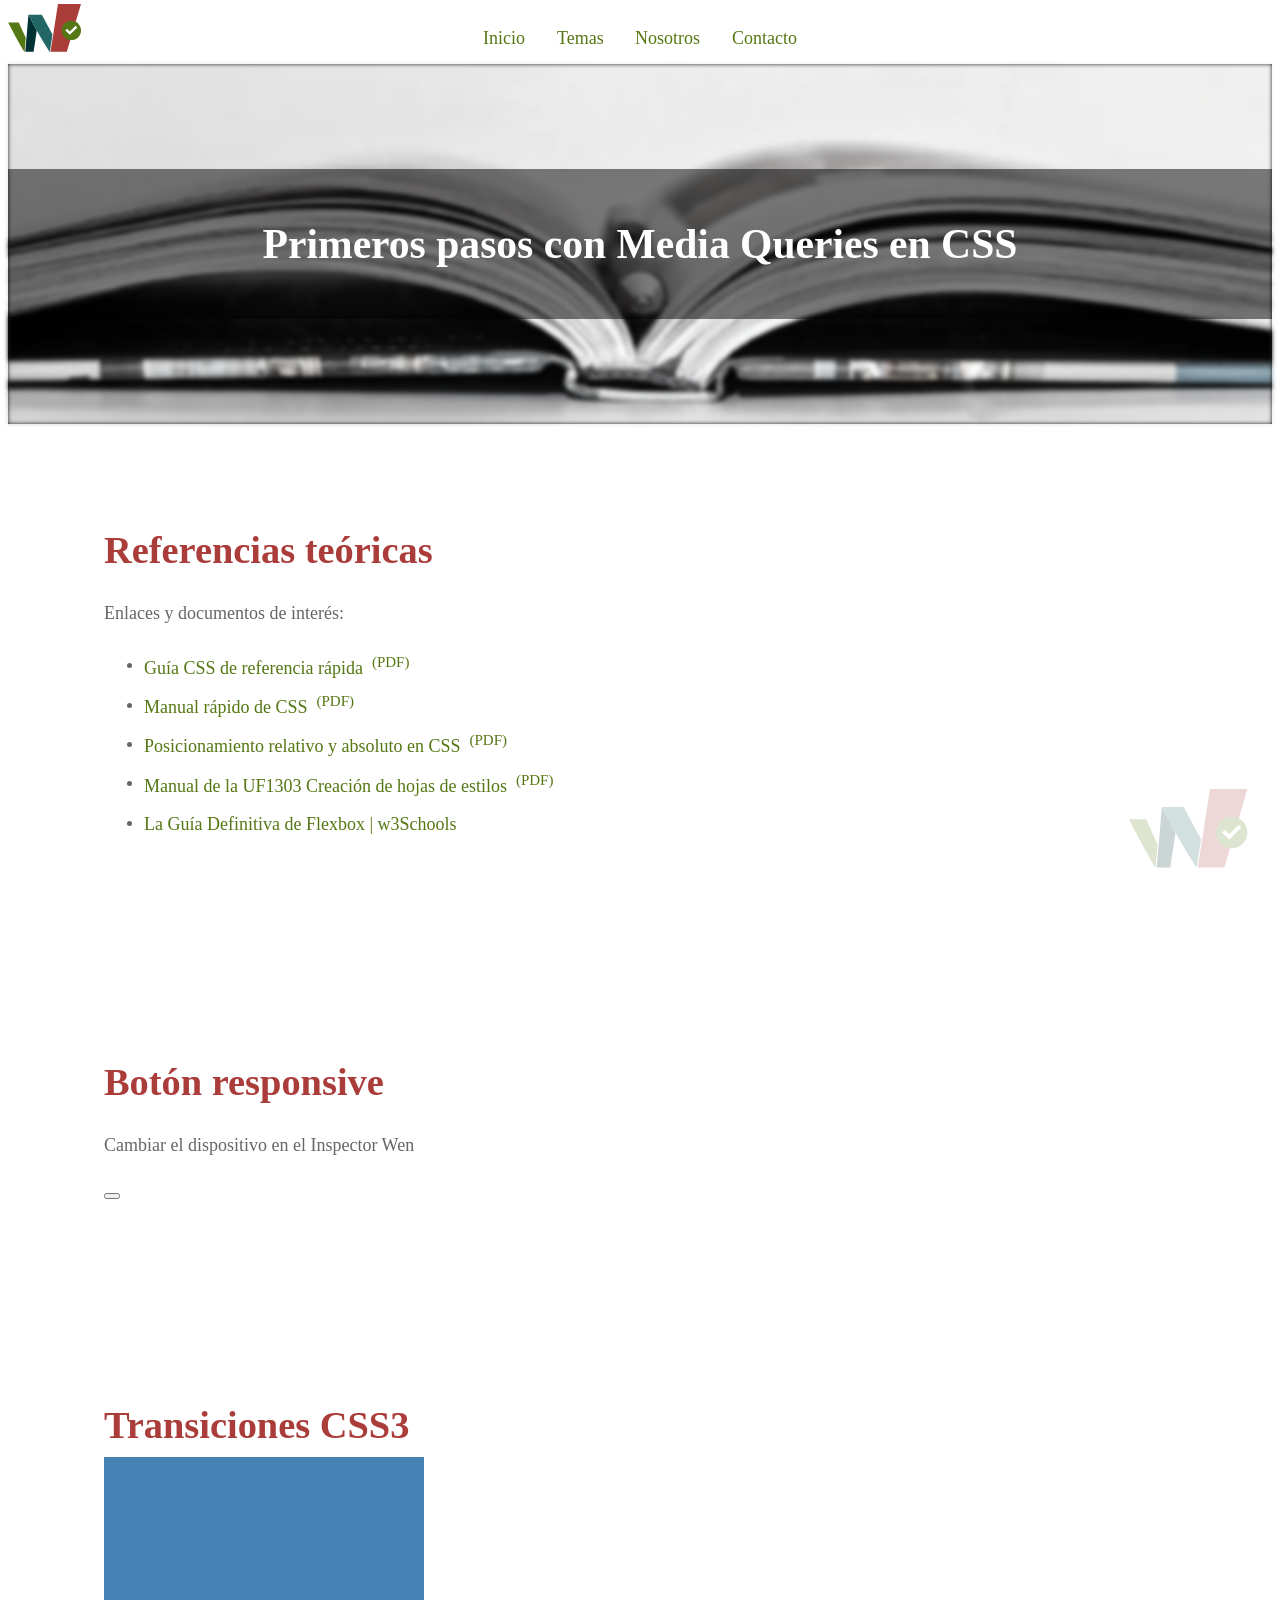
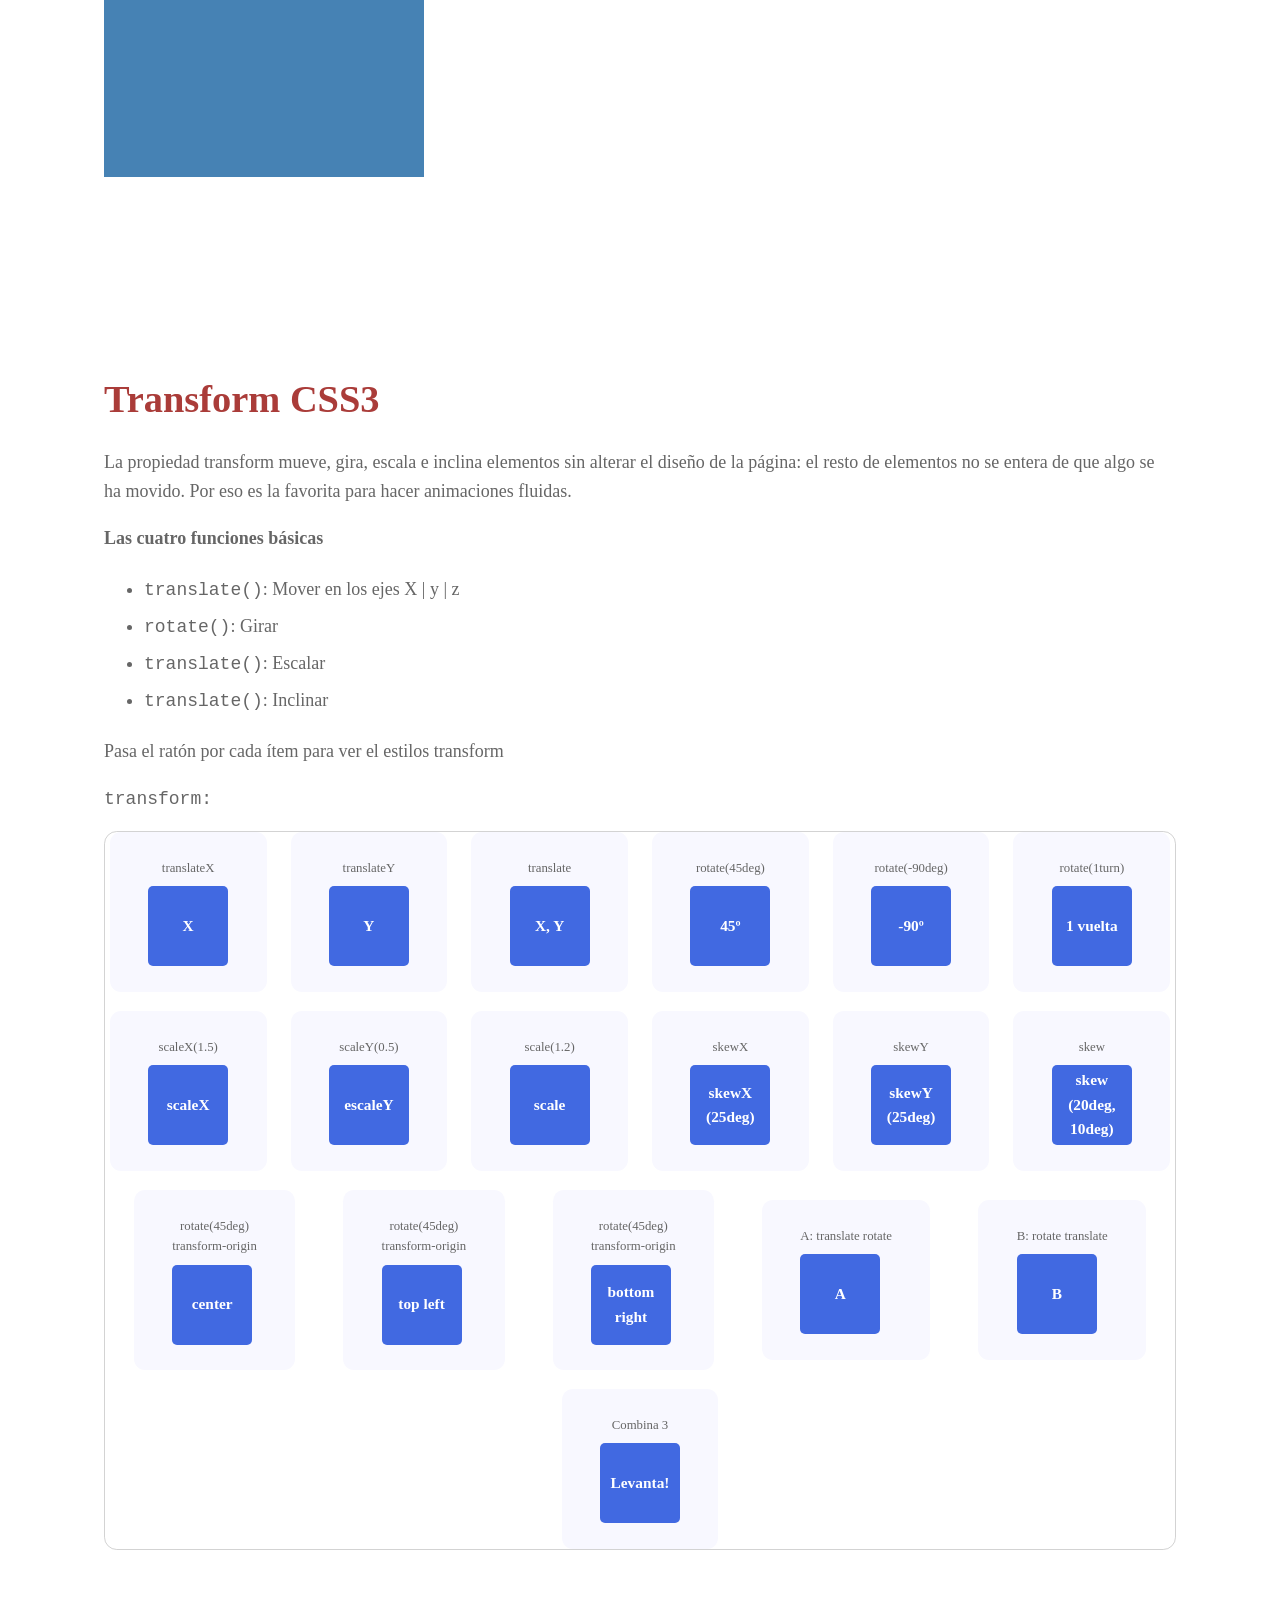
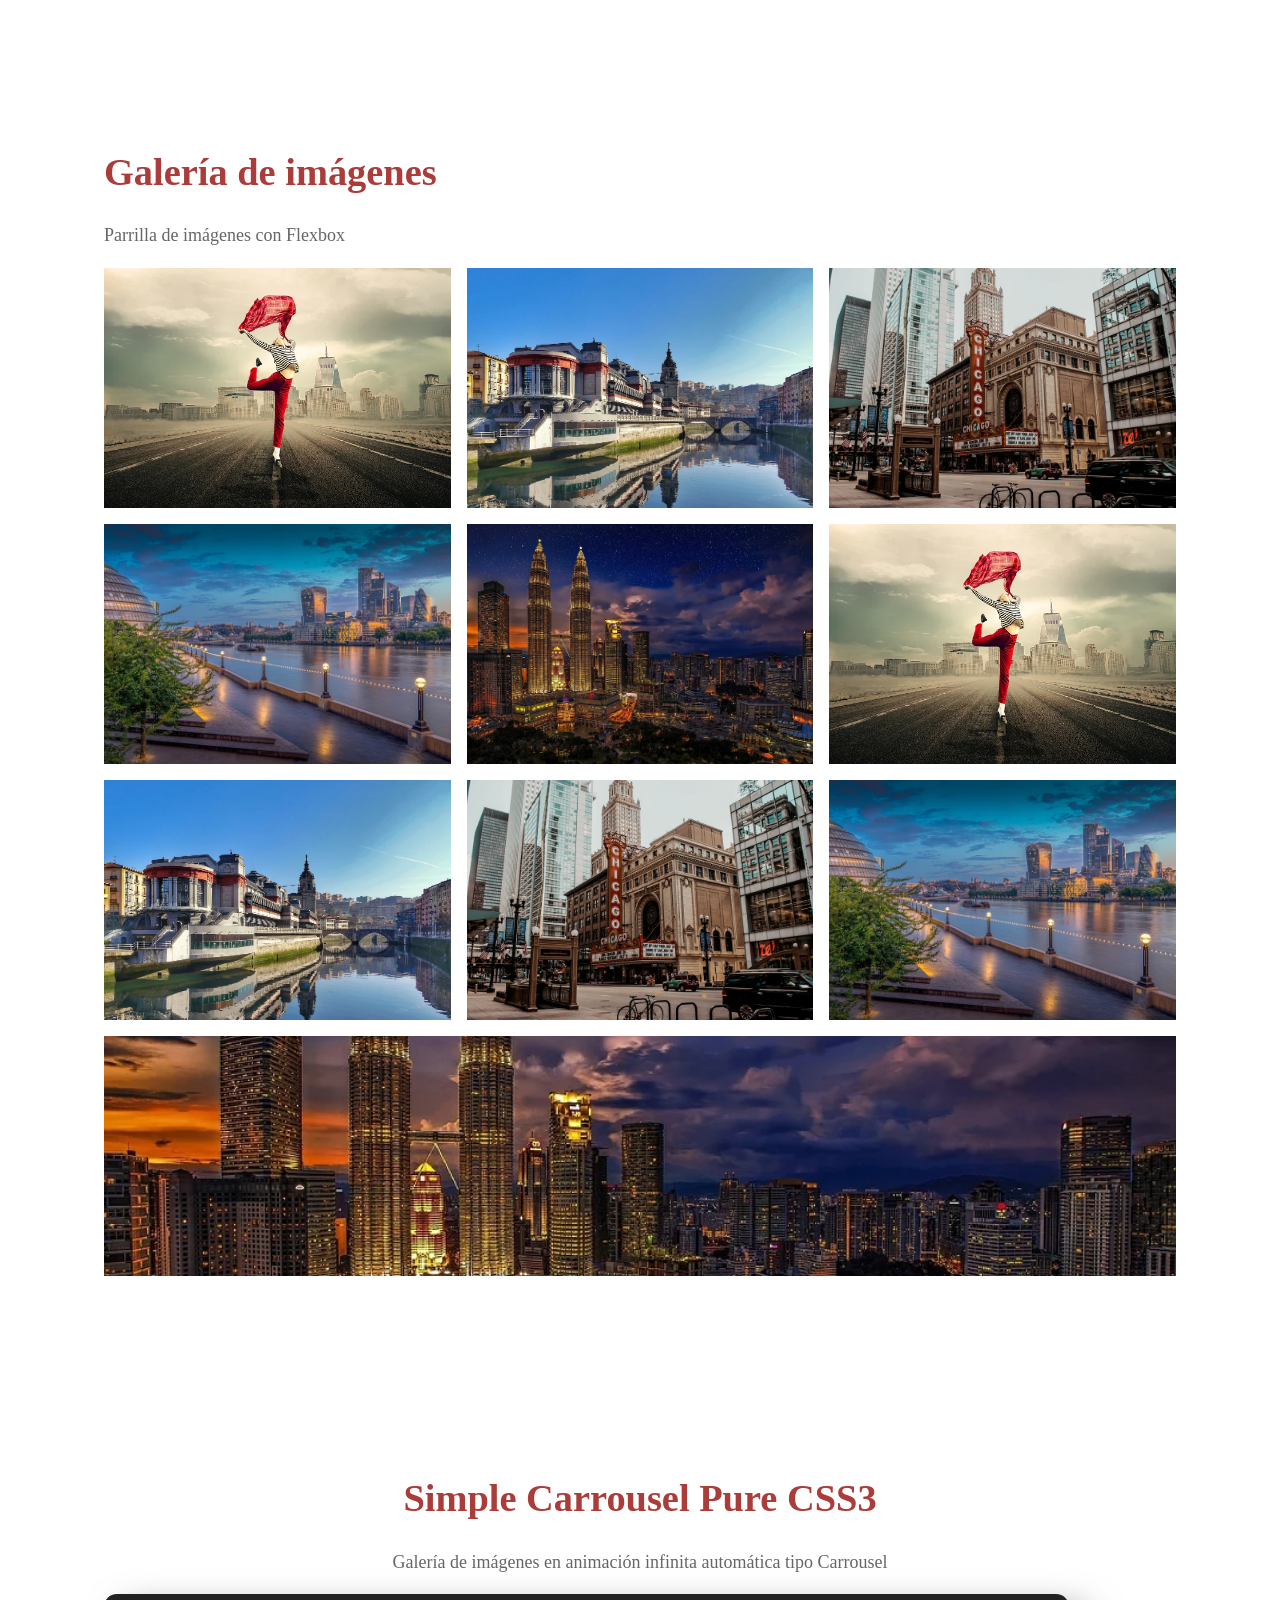
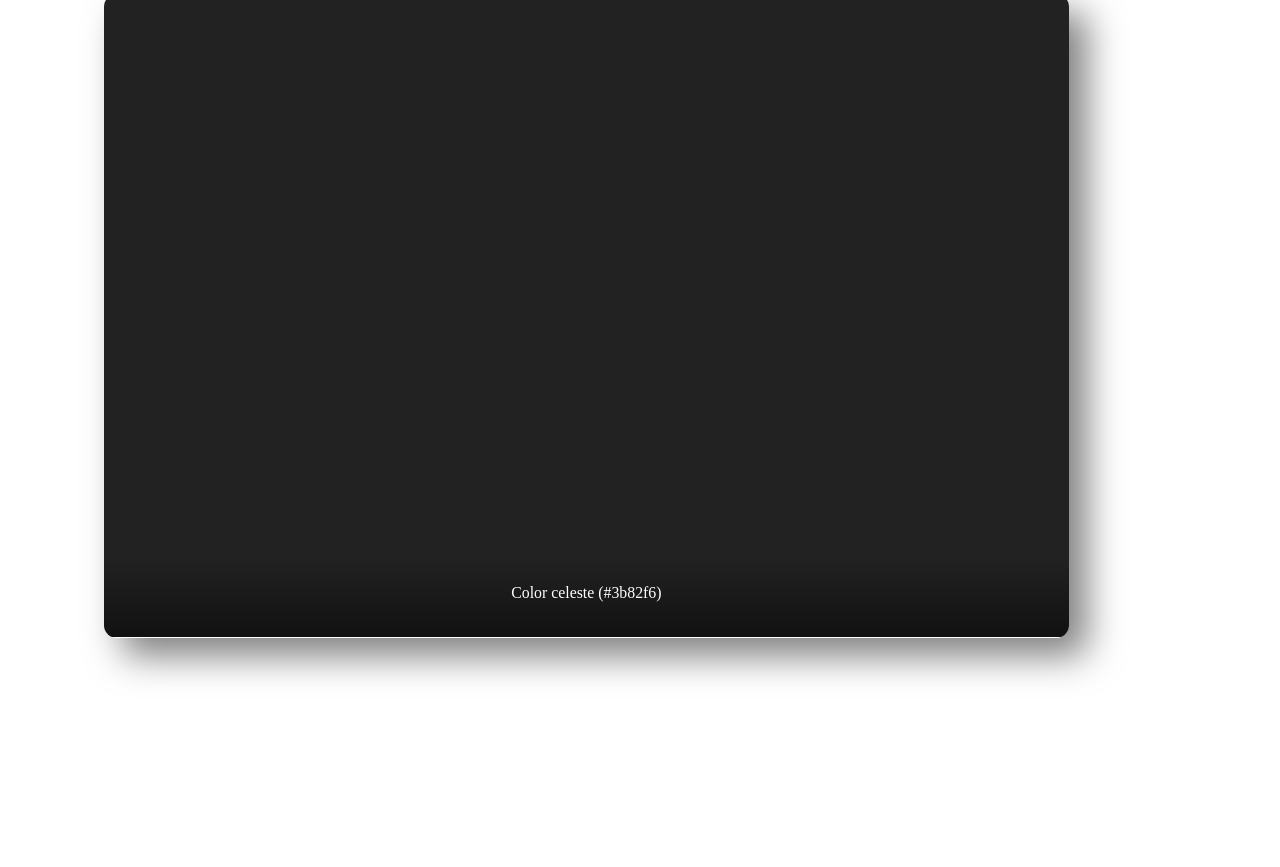
==== commit f9a35091: "Agrega el logo del sitio al header" ====
--- a/index.html
+++ b/index.html
@@ -41,7 +41,18 @@
     </head>
 
     <body>
-        <header></header>
+        <header>
+            <a href="#" class="no-border" title="Página principal">
+                <figure class="logo"></figure>
+                <h1 class="pechado">
+                    Elaboración de hojas de estilos (UF1303)
+                </h1>
+            </a>
+            <!-- Slogan -->
+            <p class="pechado">
+                Curso de Confección Publicación de Páginas Web
+            </p>
+        </header>
 
         <nav class="principal" aria-label="Navegación principal">
             <h2 class="pechado">Menú Principal</h2>
--- a/assets/css/estilos.css
+++ b/assets/css/estilos.css
@@ -100,6 +100,123 @@
 --------------------------------------
         --- Fin de Textos ---
 --------------------------------------
+*/
+/* 
+-------------------------------------------
+        --- Cabecera del sitio  ---
+-------------------------------------------
+*/
+
+body {
+    & > header {
+        z-index: 3;
+    }
+    & > nav {
+        z-index: 2;
+    }
+}
+
+body > header,
+body > nav {
+    position: fixed;
+    top: 0;
+    height: 3.5rem;
+}
+
+body > header {
+    display: flex;
+    align-items: center;
+
+    & a {
+        & figure.logo {
+            background-image: url("../svg/logo.svg");
+            /* width: 4.20283rem; */
+            height: 3rem;
+            width: calc(3rem * 242 / 160);
+            /* aspect-ratio: 242/160; */
+            margin: 0;
+            /* margin-left: 1em; */
+            /* margin-right: 1em; */
+
+            background-color: transparent;
+            background-repeat: no-repeat;
+            background-position: 50% 50%;
+            background-size: cover;
+            background-attachment: scroll;
+            background-origin: border-box;
+            filter: none;
+        }
+    }
+}
+
+body > nav {
+    /* left: 0; */
+    /* width: 100%; */
+
+    & ul li a {
+        /* line-height: 3.5rem; */
+    }
+}
+
+body main {
+    min-height: 100%;
+    min-height: calc(100vh - 3.5rem);
+    height: auto;
+    /* margin-top: 3.5rem; */
+    width: 100%;
+}
+
+@media screen and (min-width: 49rem) {
+    body main {
+        display: flex;
+        flex-wrap: wrap;
+        justify-content: space-between;
+    }
+}
+
+/*
+body {
+    position: relative;
+}
+body > header {
+    position: fixed;
+    top: 0;
+    height: 3.5rem;
+}
+body > nav {
+    position: fixed;
+    top: 0;
+    left: 0;
+    width: 100%;
+}
+body > nav ul li a {
+    line-height: 3.5rem;
+}
+body main {
+    min-height: 100%;
+    min-height: 100vh;
+    height: auto;
+    margin-top: 3.5rem;
+    width: 100%;
+}
+@media screen and (min-width: 49rem) {
+    body main {
+        display: -webkit-box;
+        display: -ms-flexbox;
+        display: flex;
+        -ms-flex-wrap: wrap;
+        flex-wrap: wrap;
+        -webkit-box-pack: justify;
+        -ms-flex-pack: justify;
+        justify-content: space-between;
+    }
+}
+*/
+
+/* 
+-------------------------------------------------
+        --- Fin de Cabecera del sitio  ---
+-------------------------------------------------
 */
 
 /*
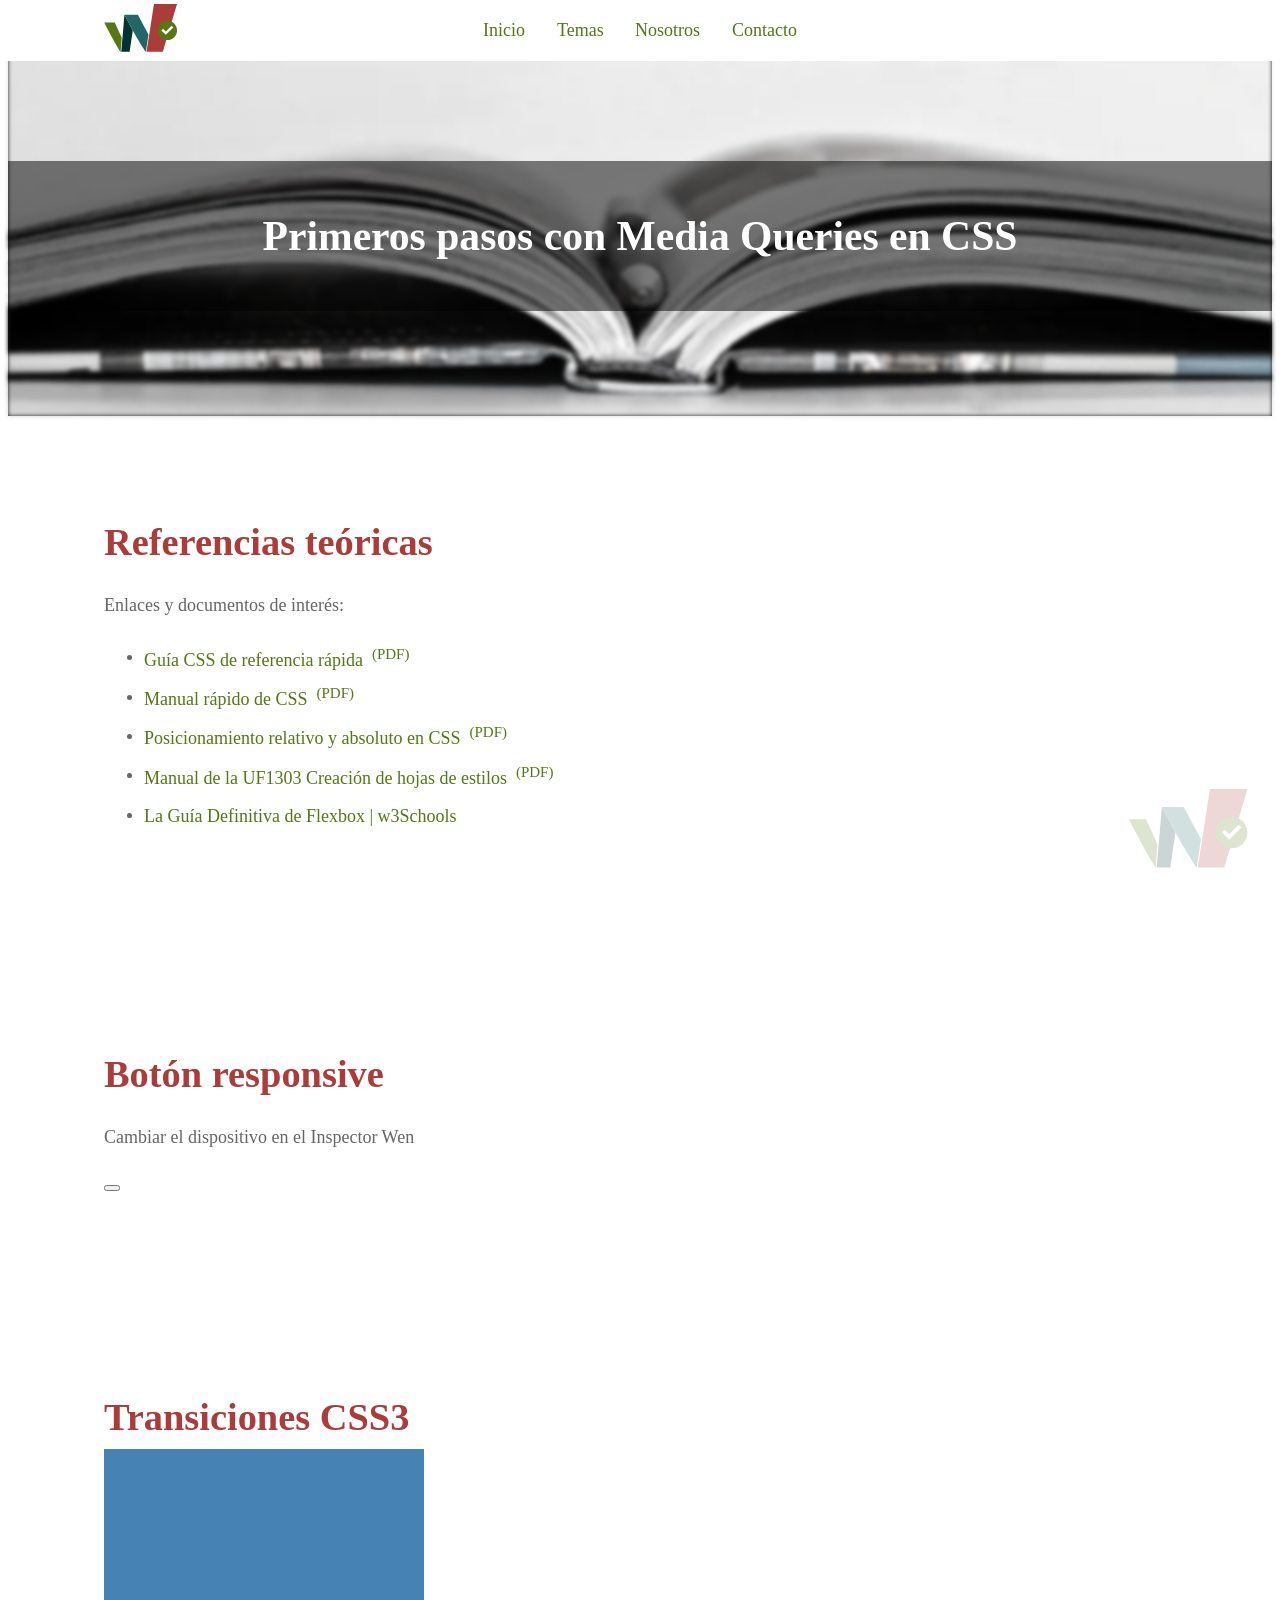
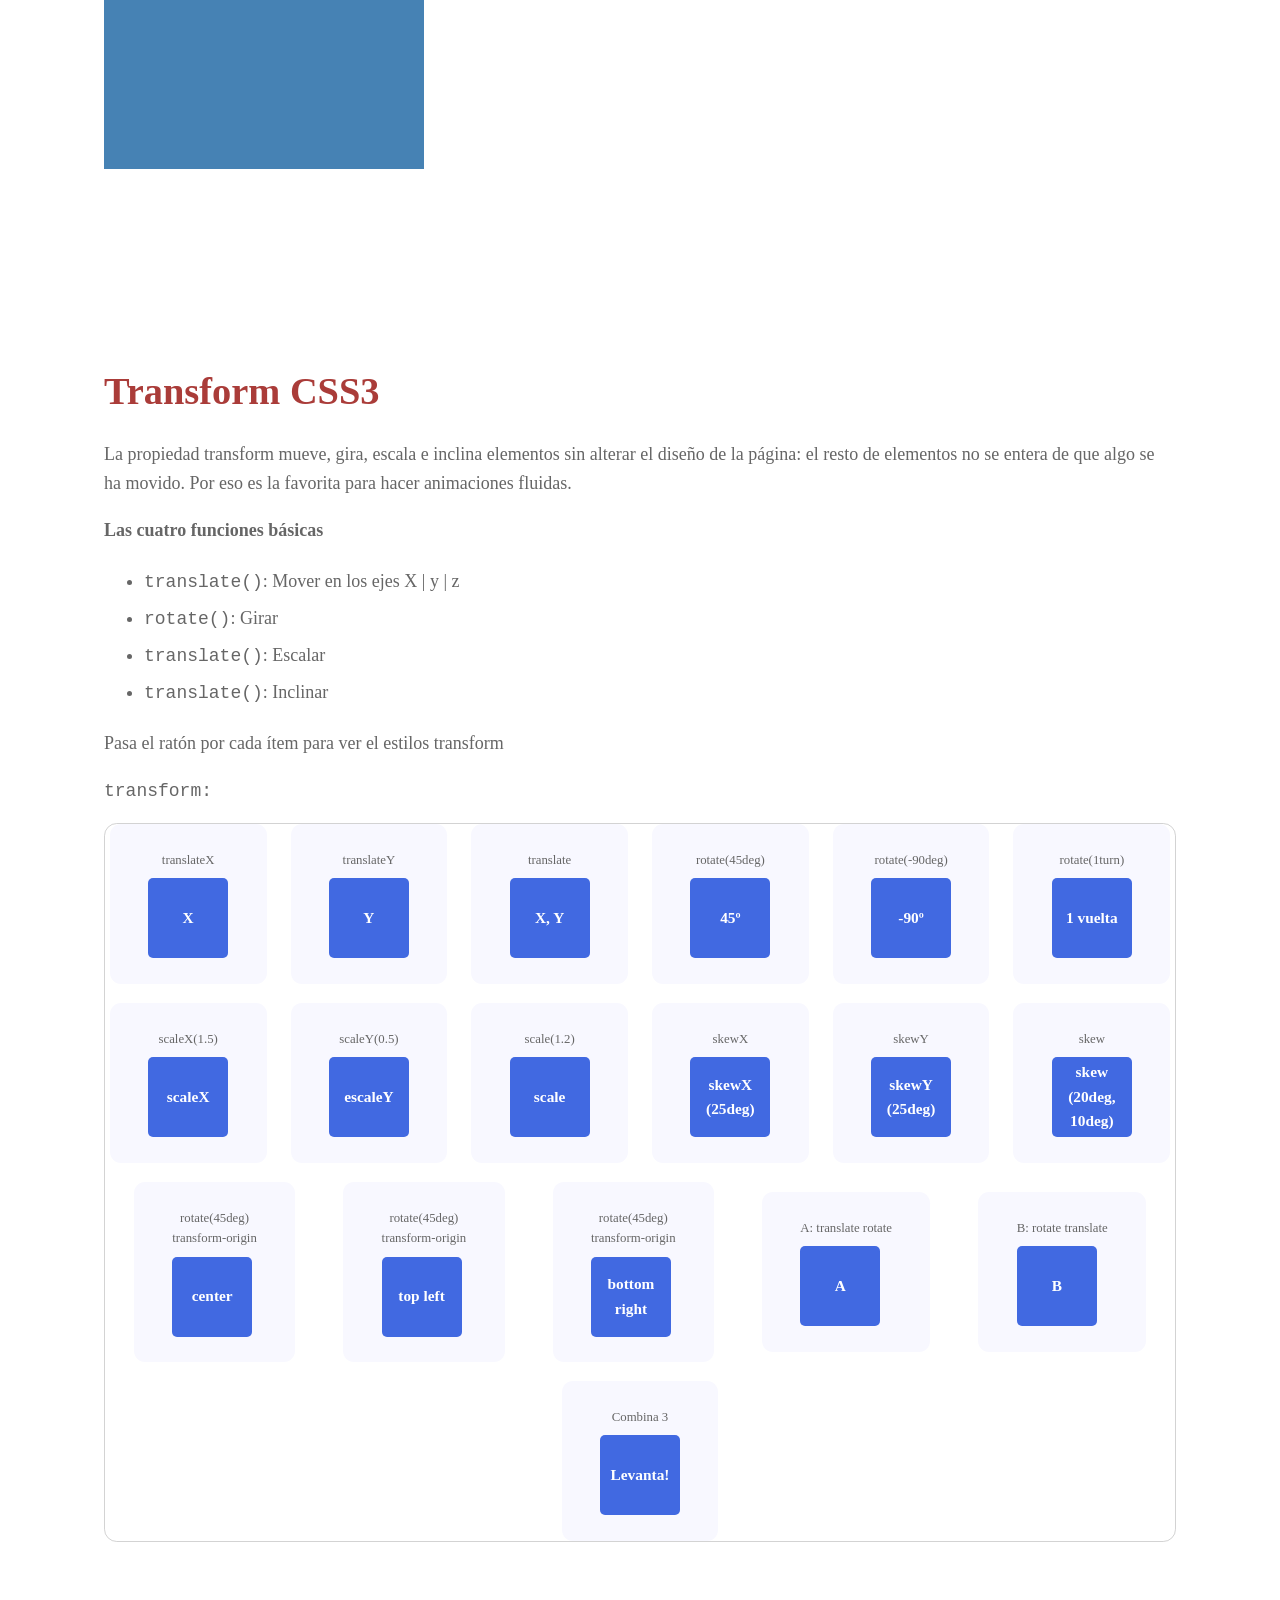
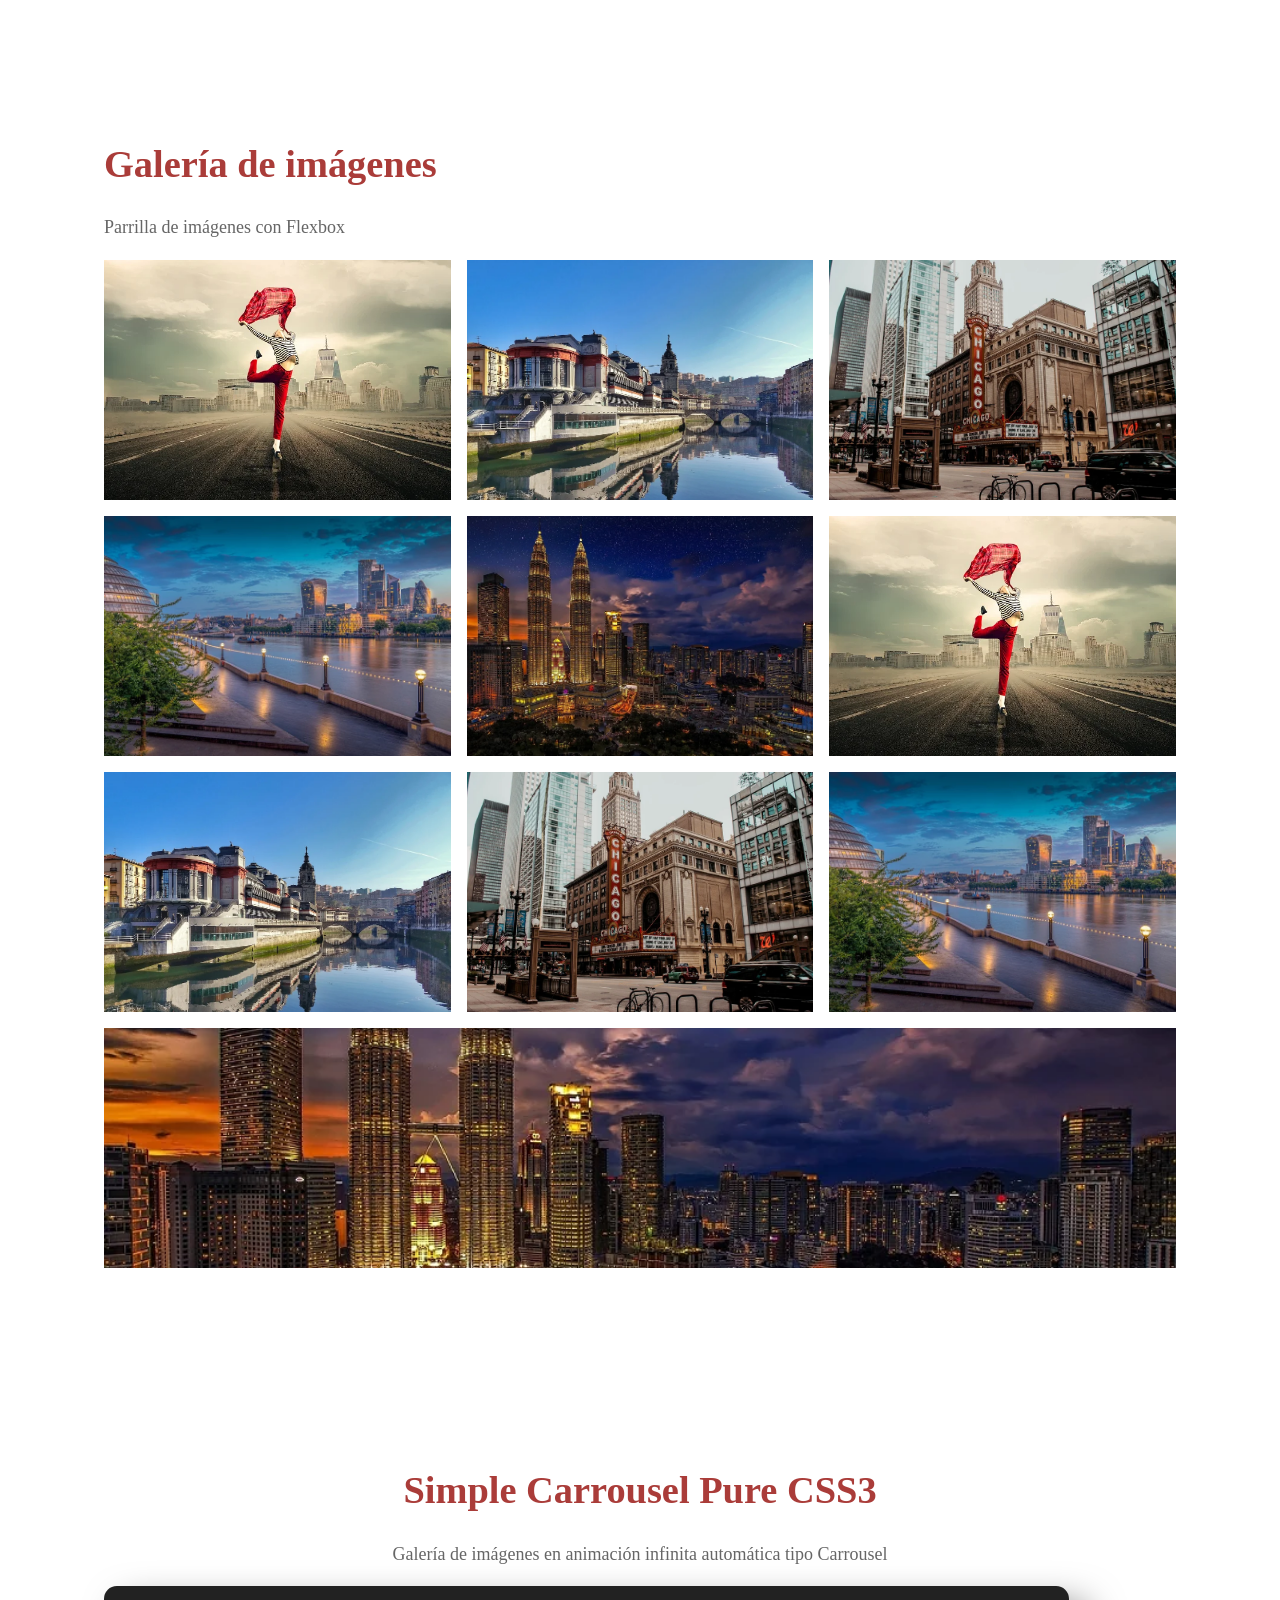
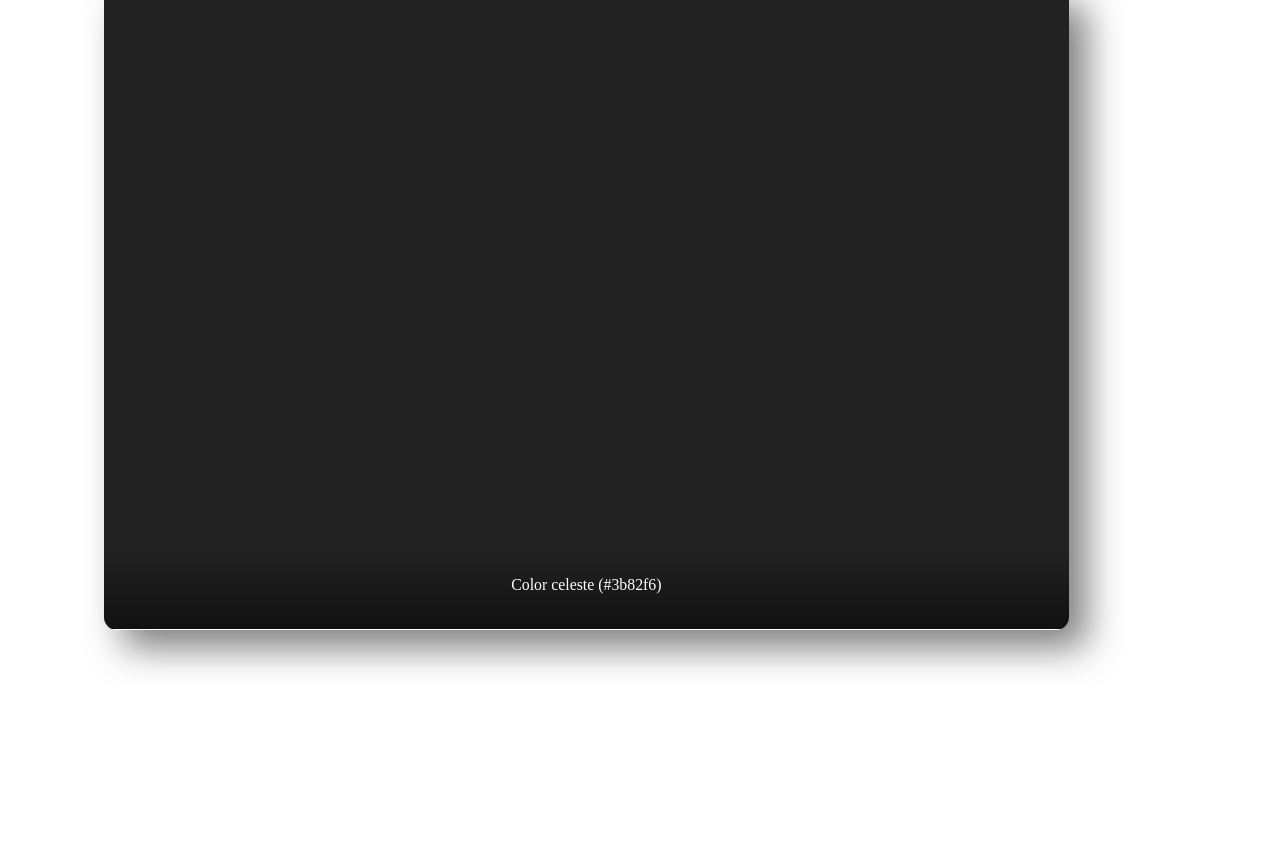
==== commit e5f0c35d: "Repara menu principal" ====
--- a/index.html
+++ b/index.html
@@ -10,16 +10,10 @@
         <!-- Indéxame NO y sígueme NO -->
         <meta name="robots" content="noIndex, noFollow" />
         <!-- Breve descripción del sitio que se verá en los resultados de búsqueda -->
-        <meta
-            name="description"
-            content="Sitio web de prueba elaborado en el curso de Confección y Publicación de Páginas Web (IFCD0110). Unidad Formativa UF1303, Elaboración de hojas de estilos"
-        />
+        <meta name="description" content="Sitio web de prueba elaborado en el curso de Confección y Publicación de Páginas Web (IFCD0110). Unidad Formativa UF1303, Elaboración de hojas de estilos" />
 
         <!-- Utilícese una hoja de estilos Normalize -->
-        <link
-            rel="stylesheet"
-            href="https://necolas.github.io/normalize.css/latest/normalize.css"
-        />
+        <link rel="stylesheet" href="https://necolas.github.io/normalize.css/latest/normalize.css" />
 
         <!-- Hojas de estilos de terceros -->
 
@@ -29,11 +23,11 @@
         <!-- Ruta a nuestras hojas de estilos -->
         <link rel="stylesheet" href="assets/css/visibilidad.css" />
         <link rel="stylesheet" href="assets/css/vars.css" />
-        <link rel="stylesheet" href="assets/css/menu.css" />
         <link rel="stylesheet" href="assets/css/transitions.css" />
         <link rel="stylesheet" href="assets/css/images.css" />
         <link rel="stylesheet" href="assets/css/carrousel.css" />
 
+        <link rel="stylesheet" href="assets/css/menu.css" />
         <link rel="stylesheet" href="assets/css/estilos.css" />
 
         <!-- Título de la pestaña del navegador -->
@@ -41,28 +35,19 @@
     </head>
 
     <body>
-        <header>
+        <header class="">
             <a href="#" class="no-border" title="Página principal">
                 <figure class="logo"></figure>
-                <h1 class="pechado">
-                    Elaboración de hojas de estilos (UF1303)
-                </h1>
+                <h1 class="pechado">Elaboración de hojas de estilos (UF1303)</h1>
             </a>
             <!-- Slogan -->
-            <p class="pechado">
-                Curso de Confección Publicación de Páginas Web
-            </p>
+            <p class="pechado">Curso de Confección Publicación de Páginas Web</p>
         </header>
 
         <nav class="principal" aria-label="Navegación principal">
             <h2 class="pechado">Menú Principal</h2>
             <input id="icon-menu" name="icon-menu" type="checkbox" />
-            <label
-                for="icon-menu"
-                class="icon-menu"
-                aria-label="Abrir/Cerrar menú"
-                >Menú</label
-            >
+            <label for="icon-menu" class="icon-menu" aria-label="Abrir/Cerrar menú">Menú</label>
             <ul>
                 <li>
                     <a href="../index.html">Inicio</a>
@@ -98,51 +83,31 @@
                     <p>Enlaces y documentos de interés:</p>
                     <ul class="enlaces-pdf">
                         <li>
-                            <a
-                                href="assets/pdf/CSS_Guia_ref_rap.pdf"
-                                target="_blank"
-                                title="Abrir documento pdf en una pestaña nueva"
+                            <a href="assets/pdf/CSS_Guia_ref_rap.pdf" target="_blank" title="Abrir documento pdf en una pestaña nueva"
                                 >Guía CSS de referencia rápida&nbsp;
                                 <sup>(PDF)</sup>
                             </a>
                         </li>
                         <li>
-                            <a
-                                href="assets/pdf/CSS_Manual_rapido.pdf"
-                                target="_blank"
-                                title="Abrir documento pdf en una pestaña nueva"
+                            <a href="assets/pdf/CSS_Manual_rapido.pdf" target="_blank" title="Abrir documento pdf en una pestaña nueva"
                                 >Manual rápido de CSS&nbsp;
                                 <sup>(PDF)</sup>
                             </a>
                         </li>
                         <li>
-                            <a
-                                href="assets/pdf/CSS_posicionamiento_relativo_absoluto.pdf"
-                                target="_blank"
-                                title="Abrir documento pdf en una pestaña nueva"
-                                >Posicionamiento relativo y absoluto en
-                                CSS&nbsp;
+                            <a href="assets/pdf/CSS_posicionamiento_relativo_absoluto.pdf" target="_blank" title="Abrir documento pdf en una pestaña nueva"
+                                >Posicionamiento relativo y absoluto en CSS&nbsp;
                                 <sup>(PDF)</sup>
                             </a>
                         </li>
                         <li>
-                            <a
-                                href="assets/pdf/UF1303_Elaboracion-hojas-de-estilo.pdf"
-                                target="_blank"
-                                title="Abrir documento pdf en una pestaña nueva"
-                                >Manual de la UF1303 Creación de hojas de
-                                estilos&nbsp;
+                            <a href="assets/pdf/UF1303_Elaboracion-hojas-de-estilo.pdf" target="_blank" title="Abrir documento pdf en una pestaña nueva"
+                                >Manual de la UF1303 Creación de hojas de estilos&nbsp;
                                 <sup>(PDF)</sup>
                             </a>
                         </li>
                         <li>
-                            <a
-                                href="https://es.w3docs.com/learn-css/the-ultimate-guide-to-flexbox"
-                                target="_blank"
-                                title="Ver tutorial de la w3Schools"
-                            >
-                                La Guía Definitiva de Flexbox | w3Schools</a
-                            >
+                            <a href="https://es.w3docs.com/learn-css/the-ultimate-guide-to-flexbox" target="_blank" title="Ver tutorial de la w3Schools"> La Guía Definitiva de Flexbox | w3Schools</a>
                         </li>
                     </ul>
                 </article>
@@ -160,26 +125,15 @@
 
                 <article>
                     <h3>Transform CSS3</h3>
-                    <p>
-                        La propiedad transform mueve, gira, escala e inclina
-                        elementos sin alterar el diseño de la página: el resto
-                        de elementos no se entera de que algo se ha movido. Por
-                        eso es la favorita para hacer animaciones fluidas.
-                    </p>
+                    <p>La propiedad transform mueve, gira, escala e inclina elementos sin alterar el diseño de la página: el resto de elementos no se entera de que algo se ha movido. Por eso es la favorita para hacer animaciones fluidas.</p>
                     <p><strong>Las cuatro funciones básicas</strong></p>
                     <ul class="enlaces-pdf">
-                        <li>
-                            <code>translate()</code>: Mover en los ejes X | y |
-                            z
-                        </li>
+                        <li><code>translate()</code>: Mover en los ejes X | y | z</li>
                         <li><code>rotate()</code>: Girar</li>
                         <li><code>translate()</code>: Escalar</li>
                         <li><code>translate()</code>: Inclinar</li>
                     </ul>
-                    <p>
-                        Pasa el ratón por cada ítem para ver el estilos
-                        transform
-                    </p>
+                    <p>Pasa el ratón por cada ítem para ver el estilos transform</p>
                     <p><code>transform: </code></p>
                     <ul class="transformers">
                         <li>
@@ -364,48 +318,35 @@
 
                 <article class="carrousel-container">
                     <h3>Simple Carrousel Pure CSS3</h3>
-                    <p>
-                        Galería de imágenes en animación infinita automática
-                        tipo Carrousel
-                    </p>
+                    <p>Galería de imágenes en animación infinita automática tipo Carrousel</p>
                     <ul class="carrousel">
                         <li>
                             <figure class="img-before">
-                                <figcaption>
-                                    Color celeste <small>(#3b82f6)</small>
-                                </figcaption>
-                            </figure>
-                        </li>
-
-                        <li>
-                            <figure class="img-before">
-                                <figcaption>
-                                    Color Amarillento <small>(#bdc011)</small>
-                                </figcaption>
-                            </figure>
-                        </li>
-
-                        <li>
-                            <figure class="img-before">
-                                <figcaption>
-                                    Color rosado <small>(#d265b5)</small>
-                                </figcaption>
-                            </figure>
-                        </li>
-
-                        <li>
-                            <figure class="img-before">
-                                <figcaption>
-                                    Color Azulón <small>(#3711c0)</small>
-                                </figcaption>
-                            </figure>
-                        </li>
-
-                        <li>
-                            <figure class="img-before">
-                                <figcaption>
-                                    Color Verdoso <small>(#11c09d)</small>
-                                </figcaption>
+                                <figcaption>Color celeste <small>(#3b82f6)</small></figcaption>
+                            </figure>
+                        </li>
+
+                        <li>
+                            <figure class="img-before">
+                                <figcaption>Color Amarillento <small>(#bdc011)</small></figcaption>
+                            </figure>
+                        </li>
+
+                        <li>
+                            <figure class="img-before">
+                                <figcaption>Color rosado <small>(#d265b5)</small></figcaption>
+                            </figure>
+                        </li>
+
+                        <li>
+                            <figure class="img-before">
+                                <figcaption>Color Azulón <small>(#3711c0)</small></figcaption>
+                            </figure>
+                        </li>
+
+                        <li>
+                            <figure class="img-before">
+                                <figcaption>Color Verdoso <small>(#11c09d)</small></figcaption>
                             </figure>
                         </li>
                     </ul>
--- a/assets/css/vars.css
+++ b/assets/css/vars.css
@@ -7,6 +7,8 @@
 
     --color-texto: #666;
     --bg-body: #fefefe;
+
+    --bg-submenu: #55771480;
 
     --color-a: #557714;
     --color-a--hover: #aa3c39;
--- a/assets/css/menu.css
+++ b/assets/css/menu.css
@@ -1,3 +1,5 @@
+@charset "UTF-8";
+
 nav.principal {
     position: relative;
 
@@ -8,10 +10,19 @@
         height: 1px;
         margin: -1px;
         padding: 0;
-        overflow: hidden;
         clip-path: inset(50%);
         white-space: nowrap;
         border: 0;
+        overflow: hidden;
+
+        position: absolute !important;
+        width: 1px !important;
+        height: 1px !important;
+        clip: rect(1px 1px 1px 1px); /* IE6, IE7 */
+        clip: rect(1px, 1px, 1px, 1px);
+        padding: 0 !important;
+        border: 0 !important;
+        overflow: hidden;
     }
 
     & ul {
@@ -26,20 +37,44 @@
         text-decoration: none;
 
         &:focus-visible {
-            /* el color va en colores.css */
-            outline: 2px solid;
+            outline: 2px solid; /* el color va en colores.css */
             outline-offset: -2px;
         }
     }
 
     /* Botón hamburguesa (móvil) */
     & #icon-menu + label {
-        display: block;
+        display: flex;
+        justify-content: center;
+        align-items: center;
+        gap: 0.75rem; /* Espacio entre el icono y el texto opcional del label */
         line-height: 3.5rem;
         padding-inline: 1.5rem;
         font-weight: bold;
         cursor: pointer;
         user-select: none;
+
+        /* Generamos las tres líneas horizontales por defecto (Menú Cerrado) */
+        &::before {
+            content: "";
+            display: inline-block;
+            width: 1.25rem;
+            height: 1rem;
+            /* Patrón de líneas usando gradientes CSS puros */
+            background: linear-gradient(to bottom, currentColor 0%, currentColor 20%, transparent 20%, transparent 40%, currentColor 40%, currentColor 60%, transparent 60%, transparent 80%, currentColor 80%, currentColor 100%);
+        }
+    }
+
+    /* Cambiar el icono a flecha hacia abajo cuando el menú está abierto */
+    & #icon-menu:checked + label::before {
+        content: "";
+        /* Dibujamos una flecha hacia abajo usando un triángulo con border o clip-path */
+        width: 0.8rem;
+        height: 0.5rem;
+        background-color: currentColor;
+        /* Forma de flecha hacia abajo con clip-path */
+        clip-path: polygon(0 0, 100% 0, 50% 100%);
+        background: currentColor; /* Se adapta automáticamente al color del texto */
     }
 
     & #icon-menu:focus-visible + label {
@@ -47,7 +82,7 @@
         outline-offset: -2px;
     }
 
-    /* Lista principal: cerrada en móvil hasta marcar el checkbox */
+    /* Lista principal: cerrada en móvil */
     & > ul {
         display: none;
         flex-direction: column;
@@ -58,14 +93,20 @@
             border-bottom: 1px solid;
         }
 
-        /* Submenú móvil: siempre visible e indentado */
+        /* Submenú móvil: SIEMPRE ABIERTO */
         & ul {
+            display: flex;
+            flex-direction: column;
             padding-inline-start: 1rem;
 
             & li {
                 border-bottom: 0;
             }
         }
+
+        /* & li:is(:hover, :focus-within) > ul {
+            display: block;
+        } */
     }
 
     & #icon-menu:checked ~ ul {
@@ -94,7 +135,6 @@
                     padding: 1rem;
                 }
 
-                /* Submenú flotante */
                 & > ul {
                     display: none;
                     position: absolute;
@@ -112,7 +152,6 @@
                     }
                 }
 
-                /* Ratón y teclado */
                 &:is(:hover, :focus-within) > ul {
                     display: block;
                 }
@@ -120,3 +159,22 @@
         }
     }
 }
+
+nav.principal {
+    #icon-menu + label {
+        color: #fff;
+    }
+    background-color: #000;
+
+    & > ul {
+        background-color: #fff;
+
+        & li > ul {
+            background-color: var(--bg-submenu);
+
+            & > li > a {
+                color: #fff;
+            }
+        }
+    }
+}
--- a/assets/css/estilos.css
+++ b/assets/css/estilos.css
@@ -108,6 +108,7 @@
 */
 
 body {
+    position: relative;
     & > header {
         z-index: 3;
     }
@@ -117,7 +118,7 @@
 }
 
 body > header,
-body > nav {
+body > nav.principal {
     position: fixed;
     top: 0;
     height: 3.5rem;
@@ -126,6 +127,9 @@
 body > header {
     display: flex;
     align-items: center;
+
+    /* To Do @media queries */
+    padding-left: 7.5vw;
 
     & a {
         & figure.logo {
@@ -150,8 +154,12 @@
 }
 
 body > nav {
-    /* left: 0; */
-    /* width: 100%; */
+    left: 0;
+    width: 100%;
+    background-color: white;
+
+    /* To Do @media queries */
+    padding-right: 7.5vw;
 
     & ul li a {
         /* line-height: 3.5rem; */
@@ -162,7 +170,7 @@
     min-height: 100%;
     min-height: calc(100vh - 3.5rem);
     height: auto;
-    /* margin-top: 3.5rem; */
+    margin-top: 3.5rem;
     width: 100%;
 }
 
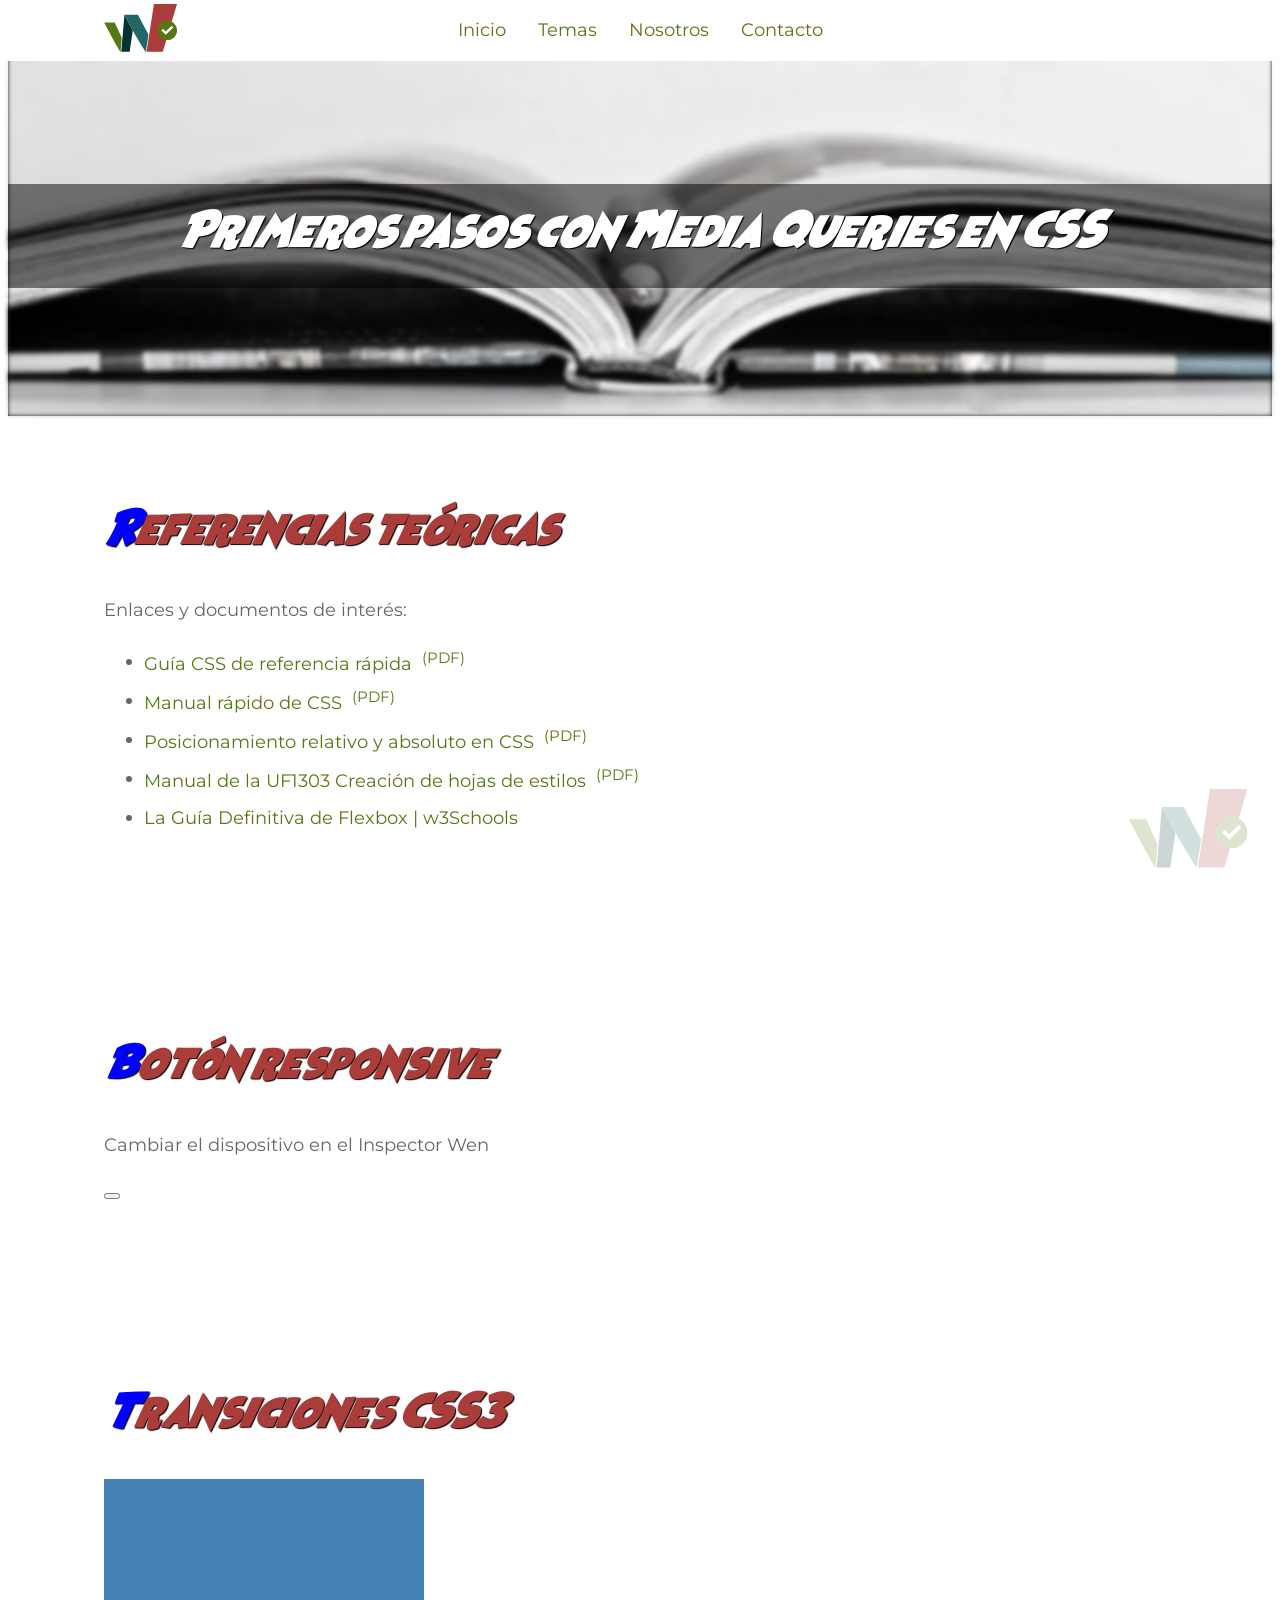
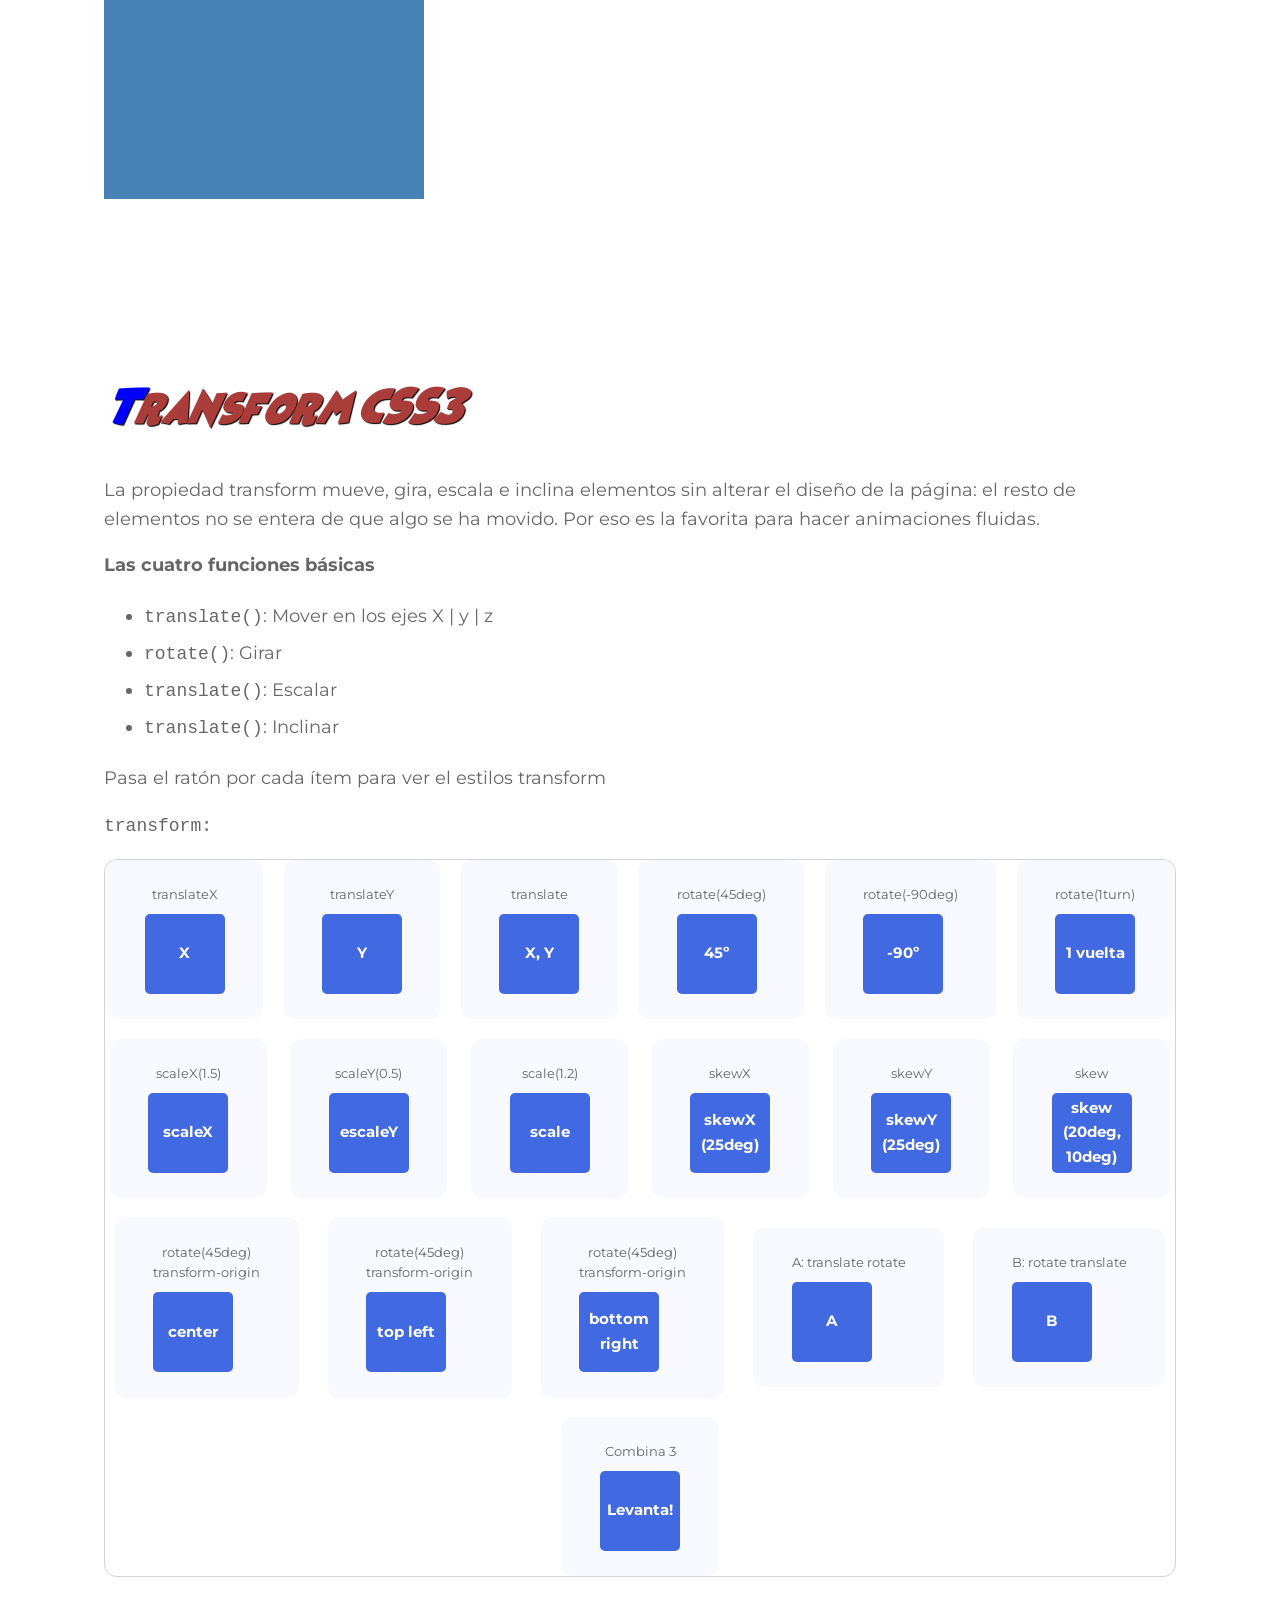
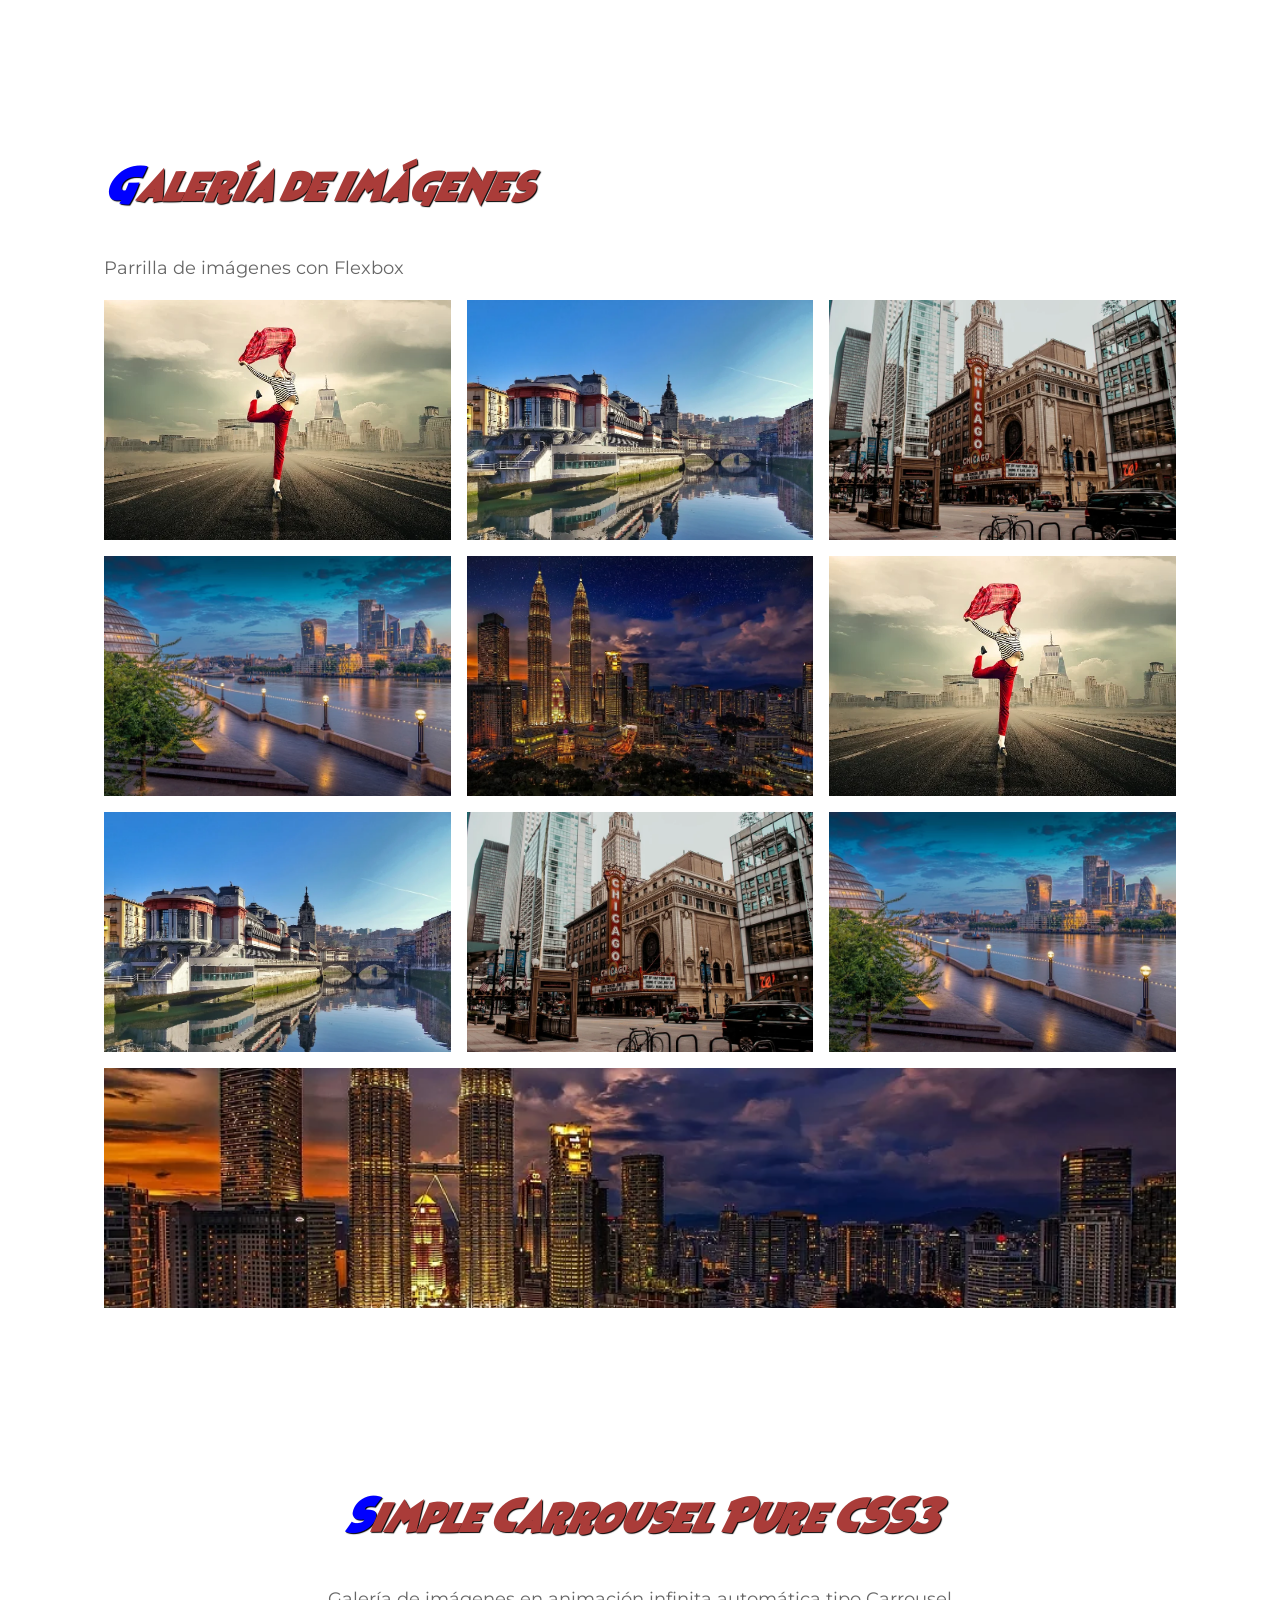
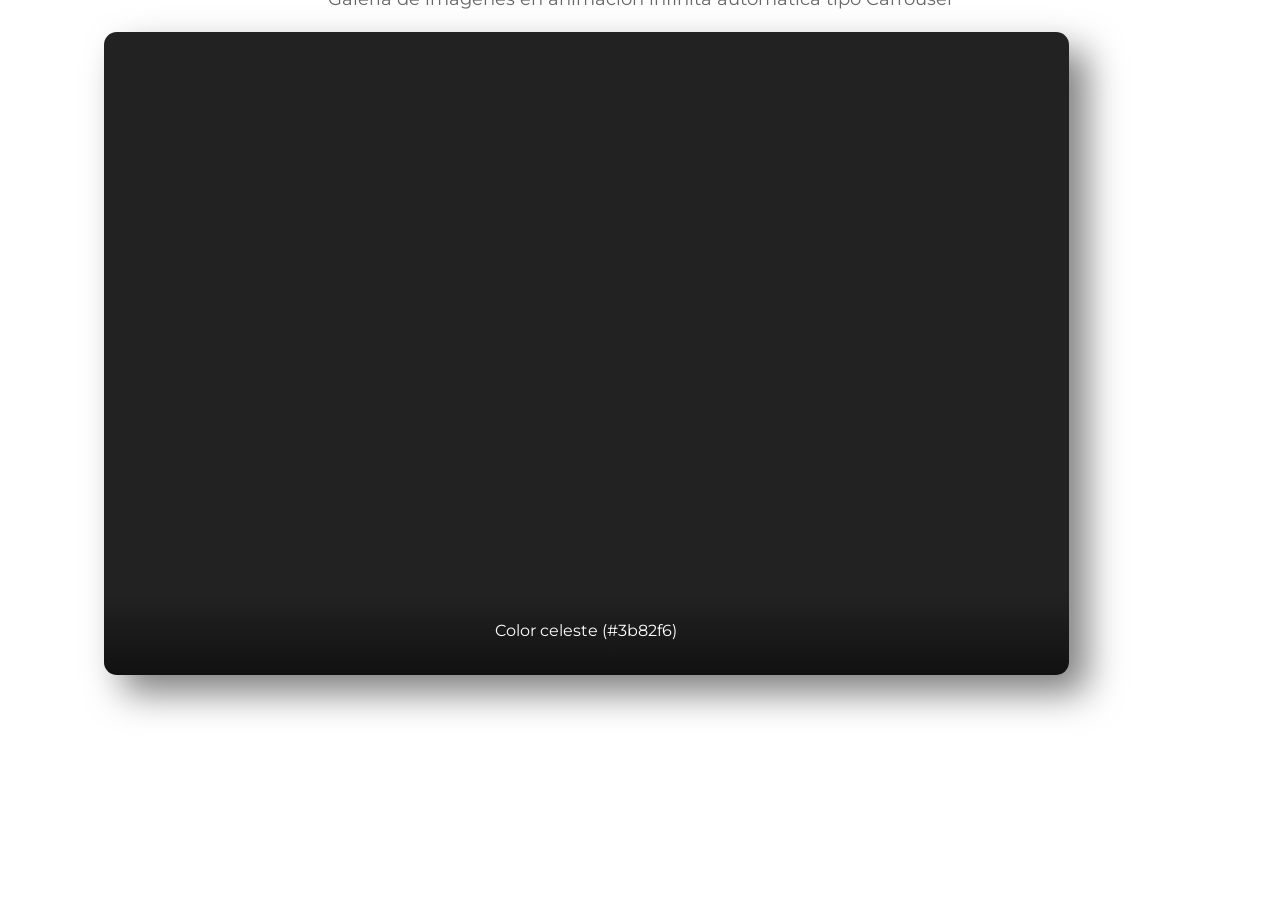
==== commit bcf981c2: "Creada Tipografía" ====
--- a/index.html
+++ b/index.html
@@ -17,6 +17,15 @@
 
         <!-- Hojas de estilos de terceros -->
 
+        <!-- Google Fonts -->
+        <link rel="preconnect" href="https://fonts.googleapis.com" />
+        <link rel="preconnect" href="https://fonts.gstatic.com" crossorigin />
+        <link href="https://fonts.googleapis.com/css2?family=Grandstander:ital,wght@0,100..900;1,100..900&display=swap" rel="stylesheet" />
+
+        <link rel="preconnect" href="https://fonts.googleapis.com" />
+        <link rel="preconnect" href="https://fonts.gstatic.com" crossorigin />
+        <link href="https://fonts.googleapis.com/css2?family=Montserrat:ital,wght@0,100..900;1,100..900&display=swap" rel="stylesheet" />
+
         <!-- Hover.css de ianlunn.github.io -->
         <!-- <link rel="stylesheet" href="assets/css/hover.css" /> -->
 
@@ -27,6 +36,7 @@
         <link rel="stylesheet" href="assets/css/images.css" />
         <link rel="stylesheet" href="assets/css/carrousel.css" />
 
+        <link rel="stylesheet" href="assets/css/typografia.css" />
         <link rel="stylesheet" href="assets/css/menu.css" />
         <link rel="stylesheet" href="assets/css/estilos.css" />
 
--- a/assets/css/vars.css
+++ b/assets/css/vars.css
@@ -20,13 +20,13 @@
     --font-size-s: clamp(0.875rem, 0.83rem + 0.2vw, 1rem);
 
     /* h2 */
-    --font-size-xxxl: clamp(1.8rem, 1.6rem + 1.5vw, 2.6rem);
+    --font-size-xxxl: clamp(1.5rem, 1.4rem + 1.5vw, 1.8rem);
     /* h3 */
-    --font-size-xxl: clamp(1.6rem, 1.4rem + 1.5vw, 2.4rem);
+    --font-size-xxl: clamp(1.4rem, 1.3rem + 1.5vw, 1.7rem);
     /* h4 */
-    --font-size-xl: clamp(1.4rem, 1.2rem + 1.5vw, 2.2rem);
+    --font-size-xl: clamp(1.3rem, 1.2rem + 1.5vw, 1.6rem);
     /* h5 */
-    --font-size-l: clamp(1.2rem, 1rem + 1.5vw, 2rem);
+    --font-size-l: clamp(1.2rem, 1.1rem + 1.5vw, 1.5rem);
     /* h6 */
     /* --font-size-m */
 
--- a/assets/css/typografia.css
+++ b/assets/css/typografia.css
@@ -0,0 +1,129 @@
+@charset "UTF-8";
+
+@font-face {
+    font-family: "HeroesLegend";
+    src: url("../fonts/HeroesLegend.ttf");
+}
+
+/* Resto */
+
+/* @import url('https://fonts.googleapis.com/css2?family=Montserrat:ital,wght@0,100..900;1,100..900&display=swap'); */
+
+html {
+    font-family: "Montserrat", Verdana, Arial, sans-serif;
+    font-optical-sizing: auto;
+    font-weight: normal;
+    font-style: normal;
+}
+
+/* Títulos */
+
+/* @import url('https://fonts.googleapis.com/css2?family=Grandstander:ital,wght@0,100..900;1,100..900&display=swap'); */
+
+h1,
+h2,
+h3,
+h4,
+h5,
+h6 {
+    font-family: "HeroesLegend", Impact, "Arial Black", Times, serif;
+    font-optical-sizing: auto;
+    font-weight: 600;
+    font-style: italic;
+
+    text-shadow: 1px 1px 1px #000;
+} 
+
+
+/* Font Size */
+html {
+    font-size: 16px;
+
+    & body {
+        font-size: 100%;
+        line-height: 1.6;
+    }
+}
+
+h1,
+h2,
+h3,
+h4,
+h5,
+h6 {
+    margin: 0 auto;
+}
+
+h2 {
+    font-size: var(--font-size-xxxl);
+}
+
+h3, h4, h5, h6 {
+    margin-bottom: 1.5em;
+}
+
+h3 {
+    font-size: var(--font-size-xxl);
+    color: var(--color-1);
+}
+
+h4 {
+    font-size: var(--font-size-xl);
+}
+h5 {
+    font-size: var(--font-size-l);
+}
+h6 {
+    font-size: var(--font-size-m);
+}
+
+h3 {
+    &::first-letter {
+        color: blue;
+    }
+}
+
+
+p,
+ul,
+ol,
+li,
+a {
+    font-size: var(--font-size-m);
+}
+
+figcaption,
+small,
+footer ul li a {
+    font-size: var(--font-size-s);
+}
+
+
+
+
+
+
+
+
+
+
+
+
+
+
+
+p,
+ul,
+ol,
+li,
+a {
+    font-size: var(--font-size-m);
+}
+
+figcaption,
+small,
+footer ul li a {
+    font-size: var(--font-size-s);
+}
+
+}
--- a/assets/css/estilos.css
+++ b/assets/css/estilos.css
@@ -44,57 +44,6 @@
         --- Textos ---
 --------------------------------------
 */
-
-/* Font Size */
-html {
-    font-size: 16px;
-
-    & body {
-        line-height: 1.6;
-    }
-}
-
-h1,
-h2,
-h3,
-h4,
-h5,
-h6 {
-    margin: 0 auto;
-}
-
-h2 {
-    font-size: var(--font-size-xxxl);
-}
-
-h3 {
-    font-size: var(--font-size-xxl);
-    color: var(--color-1);
-}
-
-h4 {
-    font-size: var(--font-size-xl);
-}
-h5 {
-    font-size: var(--font-size-l);
-}
-h6 {
-    font-size: var(--font-size-m);
-}
-
-p,
-ul,
-ol,
-li,
-a {
-    font-size: var(--font-size-m);
-}
-
-figcaption,
-small,
-footer ul li a {
-    font-size: var(--font-size-s);
-}
 
 /*
 --------------------------------------
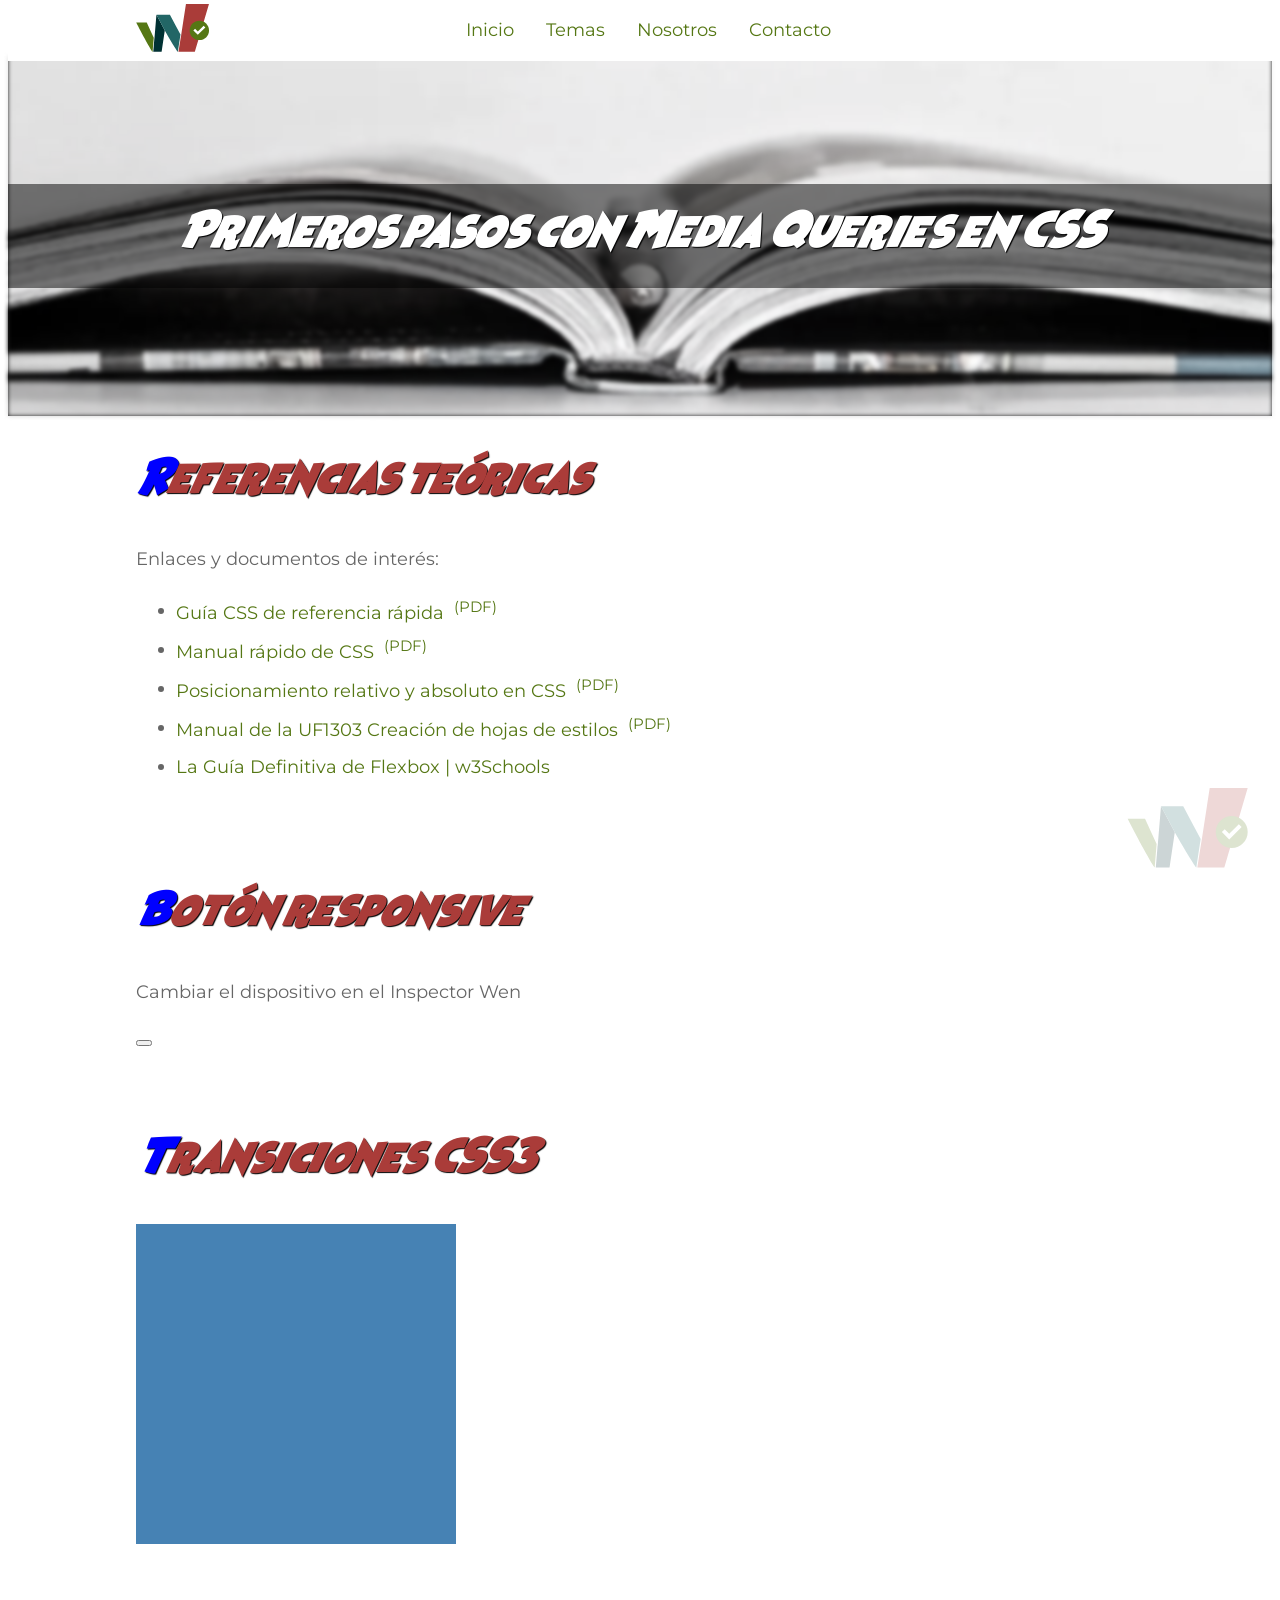
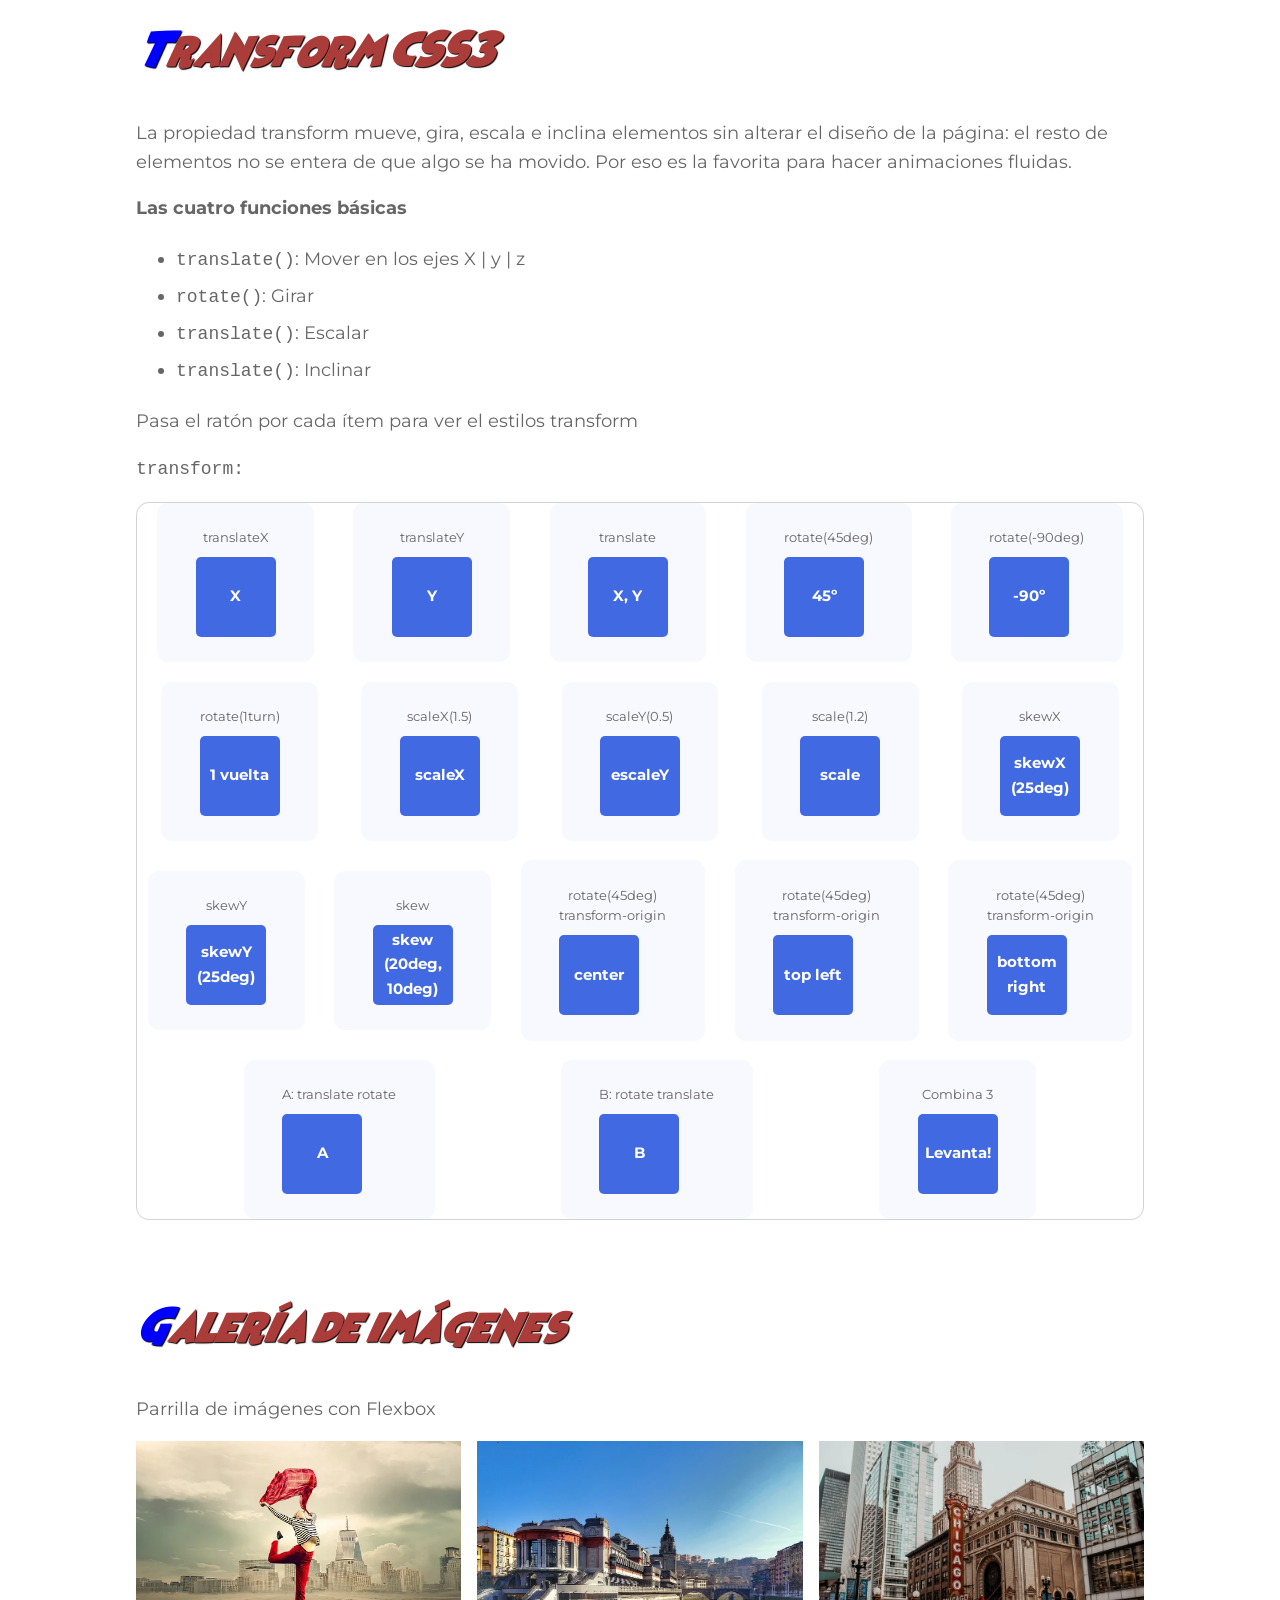
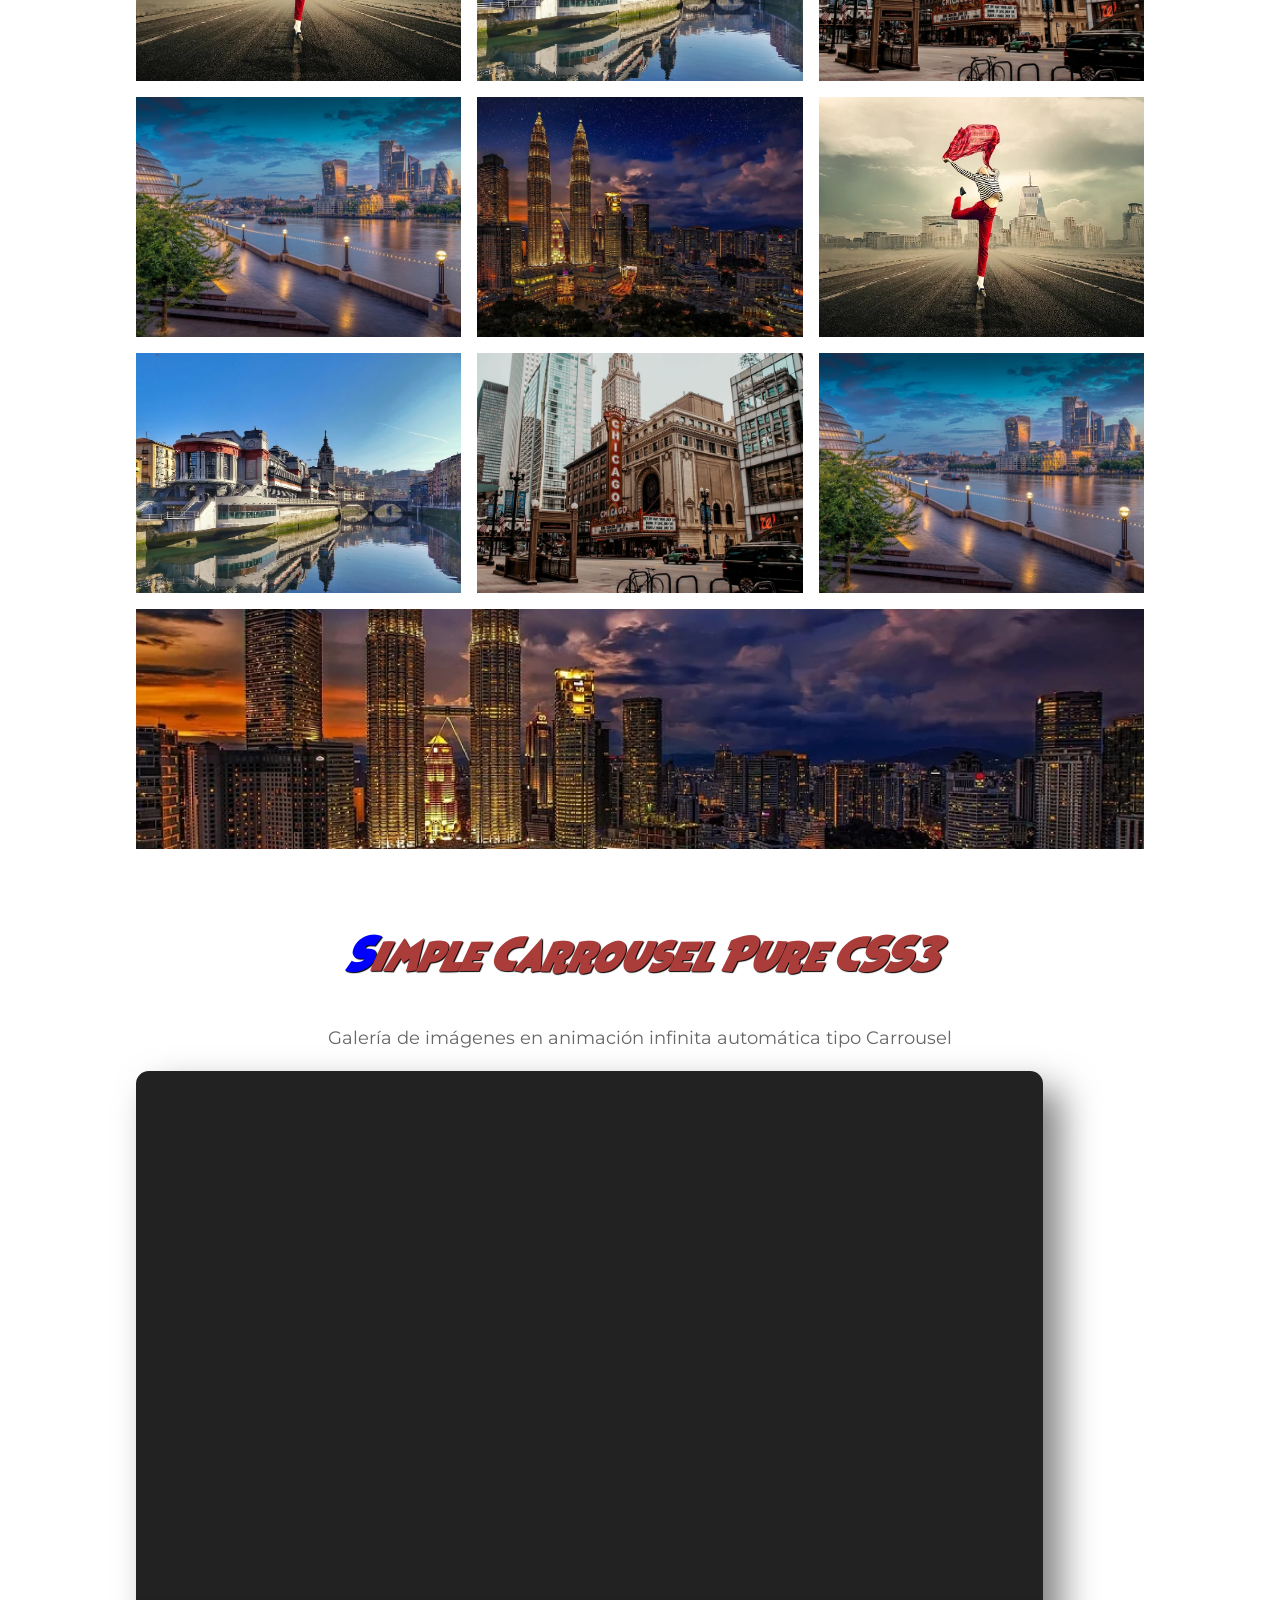
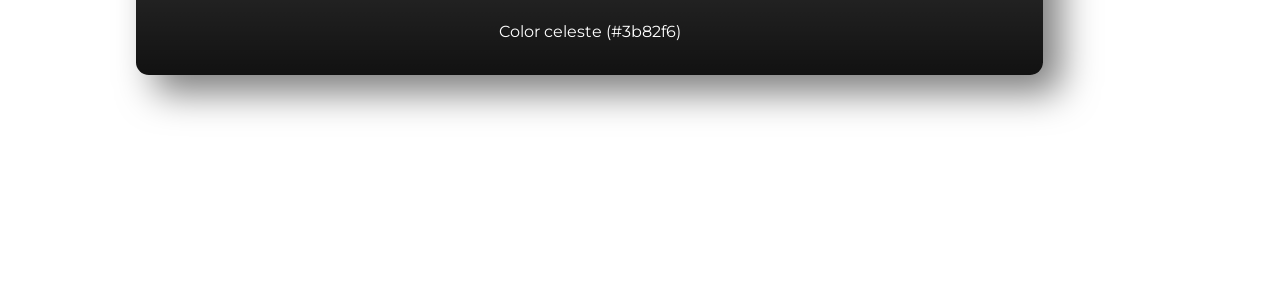
==== commit 58fbe1a2: "Maquetación básica" ====
--- a/index.html
+++ b/index.html
@@ -45,7 +45,7 @@
     </head>
 
     <body>
-        <header class="">
+        <header>
             <a href="#" class="no-border" title="Página principal">
                 <figure class="logo"></figure>
                 <h1 class="pechado">Elaboración de hojas de estilos (UF1303)</h1>
--- a/assets/css/vars.css
+++ b/assets/css/vars.css
@@ -93,7 +93,7 @@
 
     /* Logo */
     --logo-url: url("../svg/logo.svg");
-    --logo-ratio: 248/165;
+    --logo-ratio: 242/160;
     --marca-agua-h: 5rem;
 
     --menu-bg: #1f2937;
--- a/assets/css/typografia.css
+++ b/assets/css/typografia.css
@@ -32,8 +32,7 @@
     font-style: italic;
 
     text-shadow: 1px 1px 1px #000;
-} 
-
+}
 
 /* Font Size */
 html {
@@ -58,7 +57,10 @@
     font-size: var(--font-size-xxxl);
 }
 
-h3, h4, h5, h6 {
+h3,
+h4,
+h5,
+h6 {
     margin-bottom: 1.5em;
 }
 
@@ -83,7 +85,6 @@
     }
 }
 
-
 p,
 ul,
 ol,
@@ -98,32 +99,11 @@
     font-size: var(--font-size-s);
 }
 
+/* Colores de los textos */
 
-
-
-
-
-
-
-
-
-
-
-
-
-
+body,
 p,
-ul,
-ol,
 li,
-a {
-    font-size: var(--font-size-m);
+span {
+    color: var(--color-texto);
 }
-
-figcaption,
-small,
-footer ul li a {
-    font-size: var(--font-size-s);
-}
-
-}
--- a/assets/css/estilos.css
+++ b/assets/css/estilos.css
@@ -22,34 +22,10 @@
     min-height: 100vh;
 }
 
-main > section > article {
-    padding: 7.5vw;
-}
-
 figure {
     margin: 0;
 }
 
-/* Colores de los textos */
-
-body,
-p,
-li,
-span {
-    color: var(--color-texto);
-}
-
-/*
---------------------------------------
-        --- Textos ---
---------------------------------------
-*/
-
-/*
---------------------------------------
-        --- Fin de Textos ---
---------------------------------------
-*/
 /* 
 -------------------------------------------
         --- Cabecera del sitio  ---
@@ -78,14 +54,14 @@
     align-items: center;
 
     /* To Do @media queries */
-    padding-left: 7.5vw;
+    /* padding-left: 7.5vw; */
 
     & a {
         & figure.logo {
             background-image: url("../svg/logo.svg");
             /* width: 4.20283rem; */
             height: 3rem;
-            width: calc(3rem * 242 / 160);
+            width: calc(3rem * var(--logo-ratio));
             /* aspect-ratio: 242/160; */
             margin: 0;
             /* margin-left: 1em; */
@@ -103,16 +79,8 @@
 }
 
 body > nav {
-    left: 0;
+    /* left: 0; */
     width: 100%;
-    background-color: white;
-
-    /* To Do @media queries */
-    padding-right: 7.5vw;
-
-    & ul li a {
-        /* line-height: 3.5rem; */
-    }
 }
 
 body main {
@@ -130,6 +98,12 @@
         justify-content: space-between;
     }
 }
+
+/*
+
+
+
+*/
 
 /*
 body {
@@ -177,6 +151,68 @@
 */
 
 /*
+-----------------------------------
+        --- Maquetación ---
+-----------------------------------
+*/
+
+body {
+    & > header {
+        padding-left: 4vw;
+    }
+
+    & nav.principal {
+        padding-right: 4vw;
+    }
+
+    & main > section > article {
+        padding: 5vh;
+        padding-left: 4vw;
+        padding-right: 4vw;
+    }
+}
+
+@media (min-width: 700px) {
+    body {
+        & > header {
+            padding-left: 7.5vw;
+        }
+
+        & nav.principal {
+            padding-right: 7.5vw;
+        }
+
+        & main > section > article {
+            padding-left: 7.5vw;
+            padding-right: 7.5vw;
+        }
+    }
+}
+
+@media (min-width: 1024px) {
+    body {
+        & > header {
+            padding-left: 10vw;
+        }
+
+        & nav.principal {
+            padding-right: 10vw;
+        }
+
+        & main > section > article {
+            padding-left: 10vw;
+            padding-right: 10vw;
+        }
+    }
+}
+
+/*
+----------------------------------------
+        --- Fin de Maquetación ---
+----------------------------------------
+*/
+
+/*
 ------------------------------------
     --- Selectores de clase ---
 ------------------------------------
